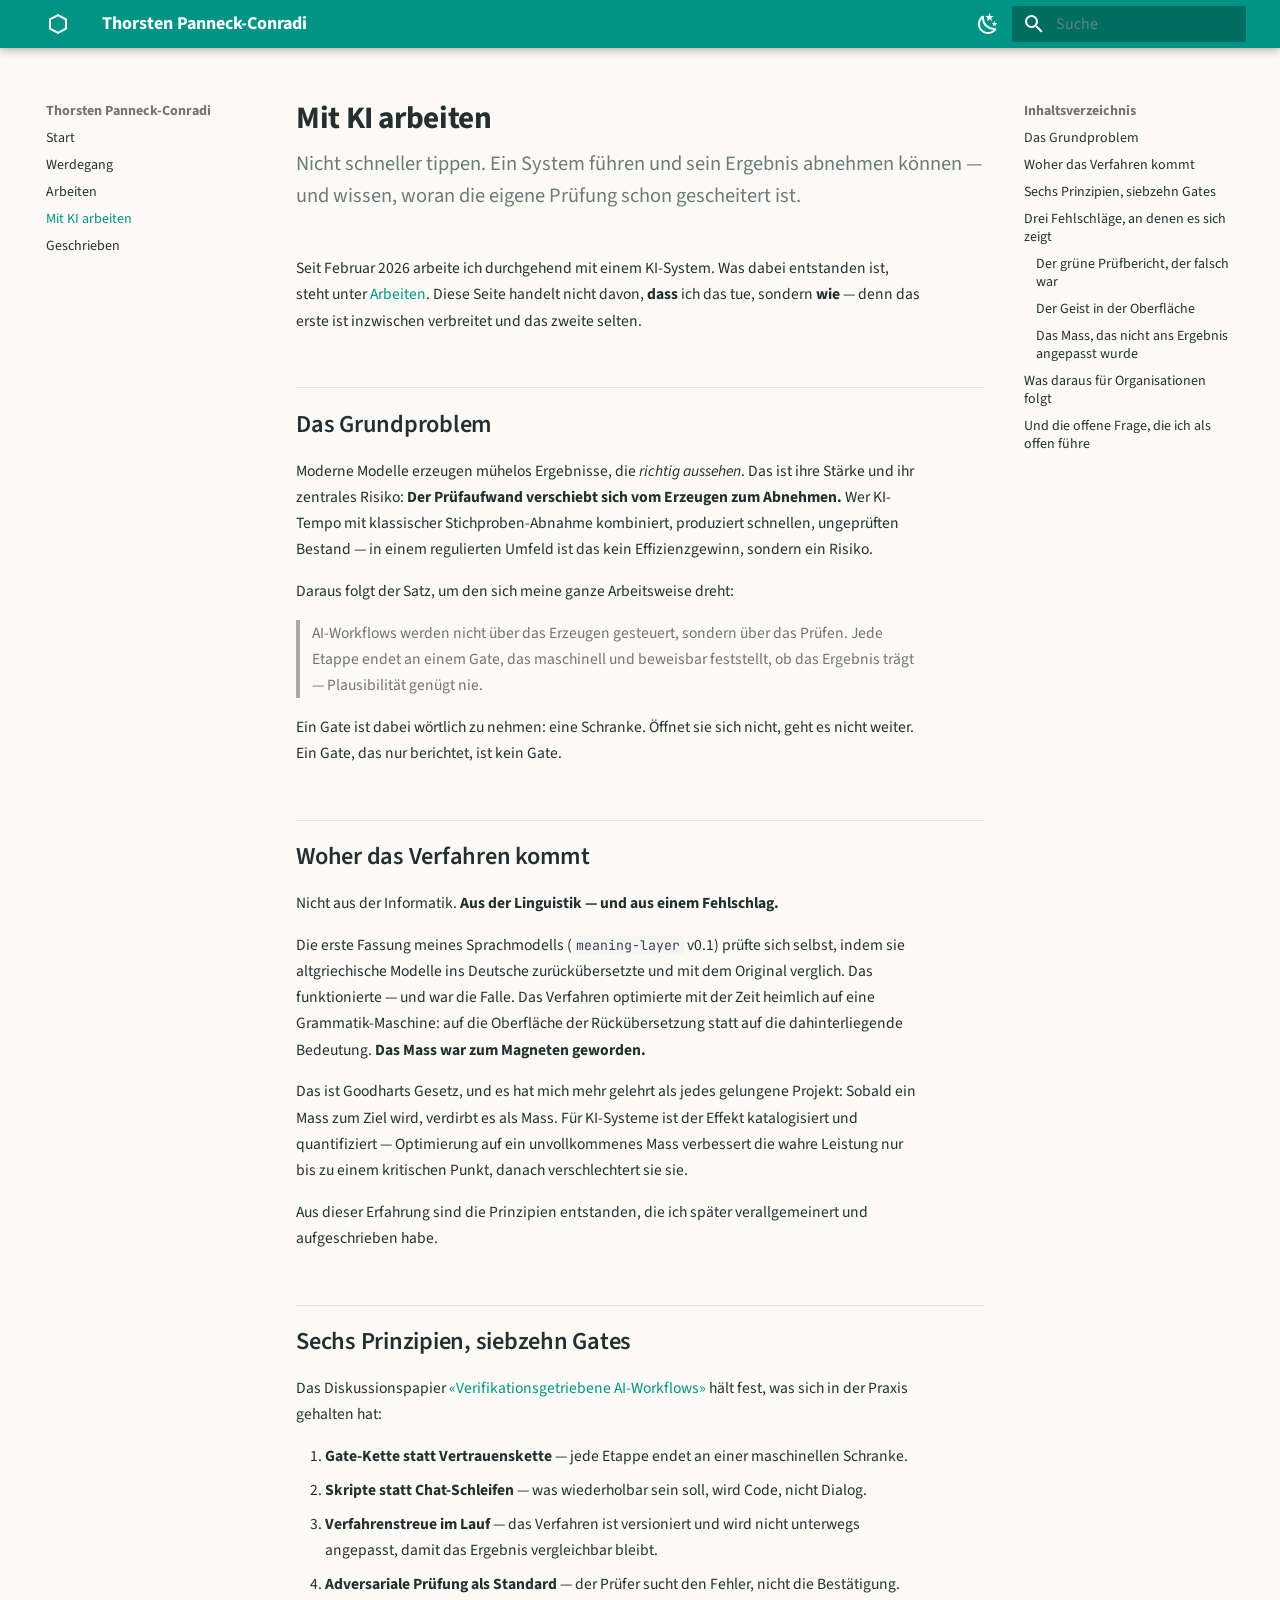
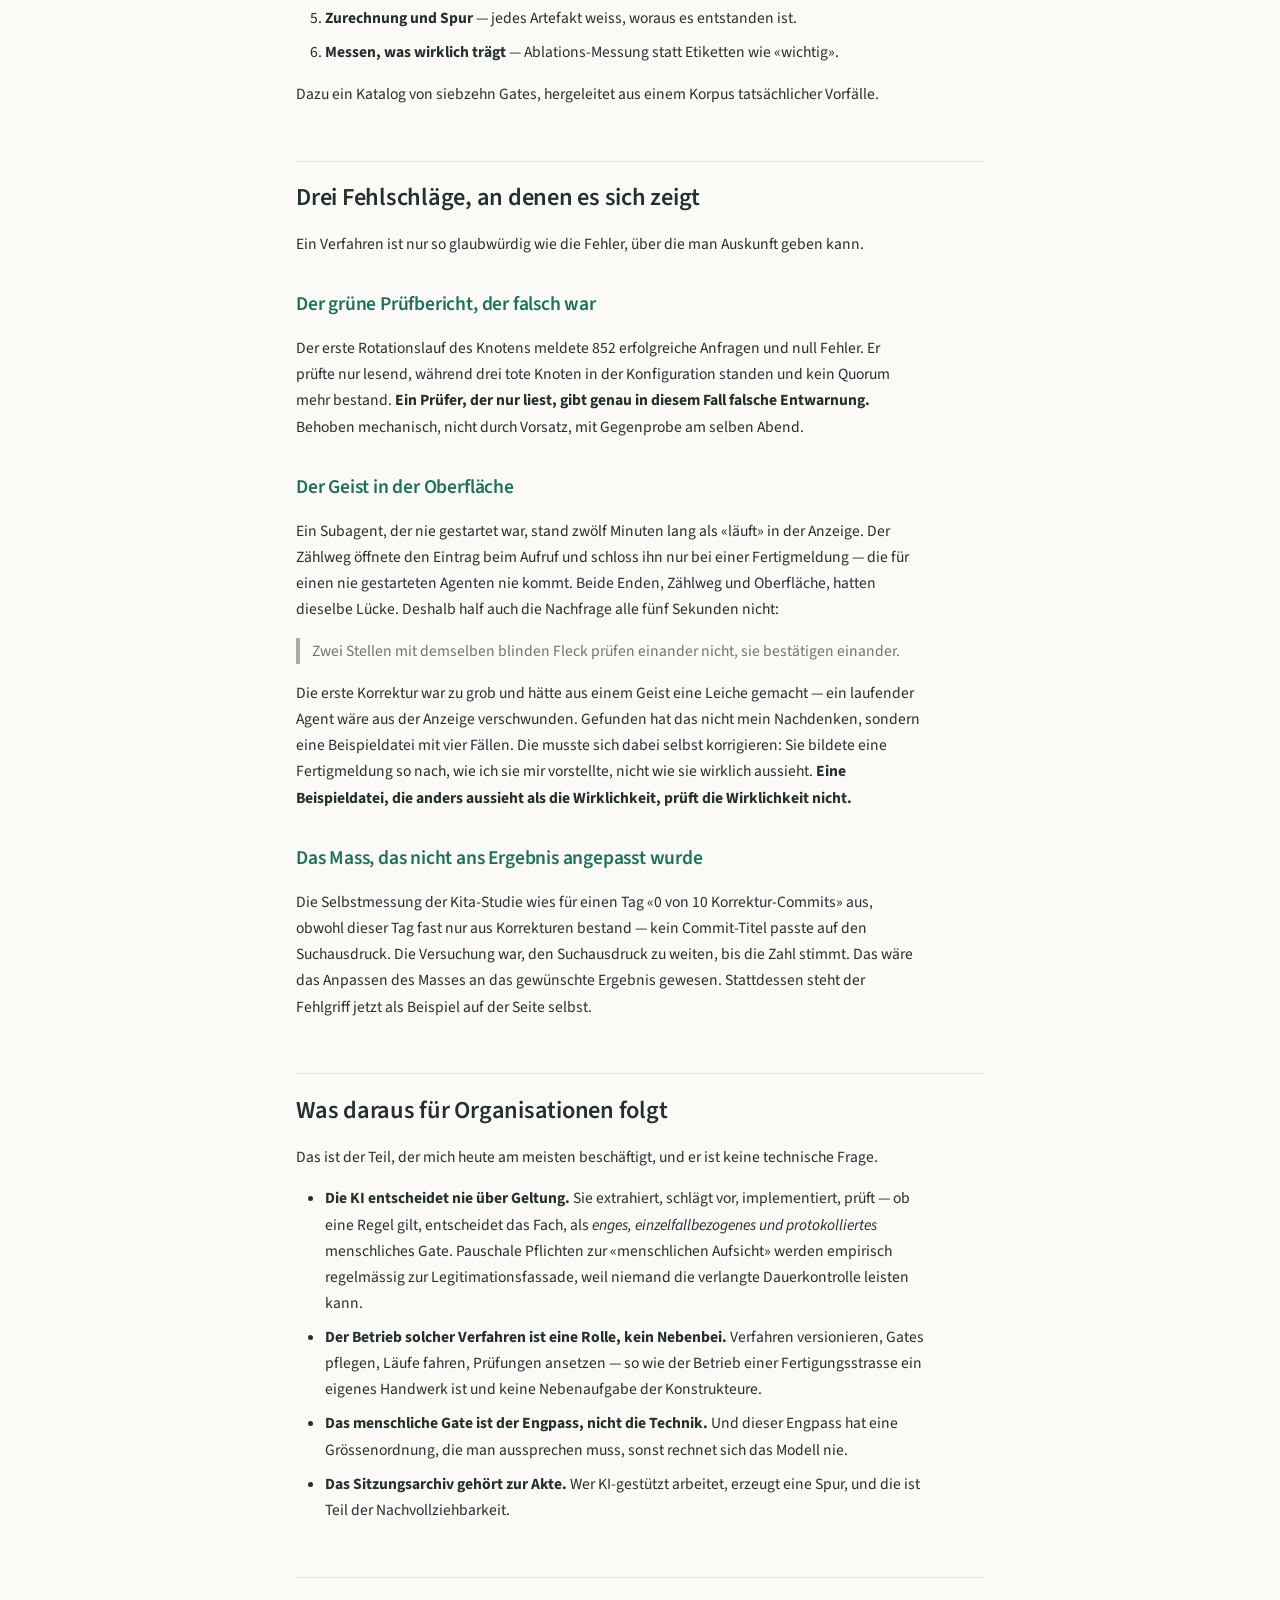
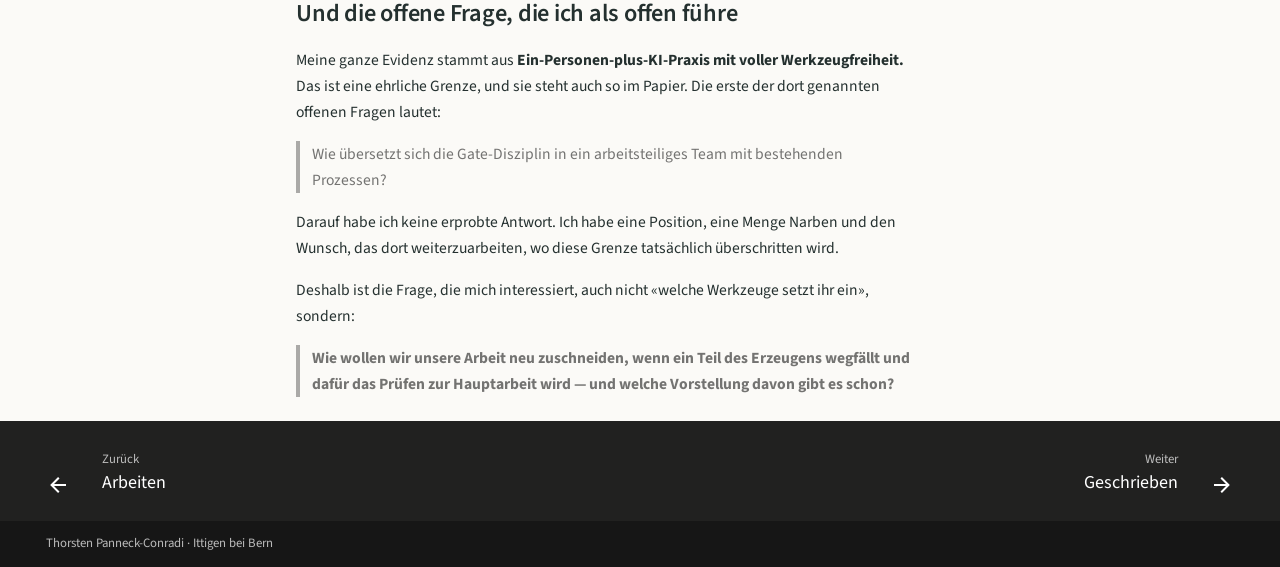
==== mit-ki-arbeiten/index.html @ f6e829f2 "Seite gebaut aus cd7769b, Gate gruen" ====
<!doctype html>
<html lang="de" class="no-js">
  <head>
    
      <meta charset="utf-8">
      <meta name="viewport" content="width=device-width,initial-scale=1">
      
        <meta name="description" content="Plattform, Architektur und Integration in regulierten Umgebungen — und die Frage, wie sich Arbeit zuschneidet, wenn ein Teil des Erzeugens wegfällt.">
      
      
        <meta name="author" content="Thorsten Panneck-Conradi">
      
      
        <link rel="canonical" href="https://tpanneck.github.io/mit-ki-arbeiten/">
      
      
        <link rel="prev" href="../projekte/">
      
      
        <link rel="next" href="../schreiben/">
      
      
        
      
      
      <link rel="icon" href="../assets/images/favicon.png">
      <meta name="generator" content="mkdocs-1.6.1, mkdocs-material-9.7.7">
    
    
      
        <title>Mit KI arbeiten - Thorsten Panneck-Conradi</title>
      
    
    
      <link rel="stylesheet" href="../assets/stylesheets/main.ec1eaa64.min.css">
      
        
        <link rel="stylesheet" href="../assets/stylesheets/palette.ab4e12ef.min.css">
      
      


    
    
      
    
    
      
        
        
        <link rel="preconnect" href="https://fonts.gstatic.com" crossorigin>
        <link rel="stylesheet" href="https://fonts.googleapis.com/css?family=Source+Sans+3:300,300i,400,400i,700,700i%7CJetBrains+Mono:400,400i,700,700i&display=fallback">
        <style>:root{--md-text-font:"Source Sans 3";--md-code-font:"JetBrains Mono"}</style>
      
    
    
      <link rel="stylesheet" href="../stylesheets/eigenes.css">
    
    <script>__md_scope=new URL("..",location),__md_hash=e=>[...e].reduce(((e,_)=>(e<<5)-e+_.charCodeAt(0)),0),__md_get=(e,_=localStorage,t=__md_scope)=>JSON.parse(_.getItem(t.pathname+"."+e)),__md_set=(e,_,t=localStorage,a=__md_scope)=>{try{t.setItem(a.pathname+"."+e,JSON.stringify(_))}catch(e){}}</script>
    
      

    
    
  </head>
  
  
    
    
      
    
    
    
    
    <body dir="ltr" data-md-color-scheme="default" data-md-color-primary="teal" data-md-color-accent="deep-orange">
  
    
    <input class="md-toggle" data-md-toggle="drawer" type="checkbox" id="__drawer" autocomplete="off">
    <input class="md-toggle" data-md-toggle="search" type="checkbox" id="__search" autocomplete="off">
    <label class="md-overlay" for="__drawer"></label>
    <div data-md-component="skip">
      
        
        <a href="#mit-ki-arbeiten" class="md-skip">
          Zum Inhalt
        </a>
      
    </div>
    <div data-md-component="announce">
      
    </div>
    
    
      

  

<header class="md-header md-header--shadow" data-md-component="header">
  <nav class="md-header__inner md-grid" aria-label="Kopfzeile">
    <a href=".." title="Thorsten Panneck-Conradi" class="md-header__button md-logo" aria-label="Thorsten Panneck-Conradi" data-md-component="logo">
      
  
  <svg xmlns="http://www.w3.org/2000/svg" viewBox="0 0 24 24"><path d="M21 16.5c0 .38-.21.71-.53.88l-7.9 4.44c-.16.12-.36.18-.57.18s-.41-.06-.57-.18l-7.9-4.44A.99.99 0 0 1 3 16.5v-9c0-.38.21-.71.53-.88l7.9-4.44c.16-.12.36-.18.57-.18s.41.06.57.18l7.9 4.44c.32.17.53.5.53.88zM12 4.15 5 8.09v7.82l7 3.94 7-3.94V8.09z"/></svg>

    </a>
    <label class="md-header__button md-icon" for="__drawer">
      
      <svg xmlns="http://www.w3.org/2000/svg" viewBox="0 0 24 24"><path d="M3 6h18v2H3zm0 5h18v2H3zm0 5h18v2H3z"/></svg>
    </label>
    <div class="md-header__title" data-md-component="header-title">
      <div class="md-header__ellipsis">
        <div class="md-header__topic">
          <span class="md-ellipsis">
            Thorsten Panneck-Conradi
          </span>
        </div>
        <div class="md-header__topic" data-md-component="header-topic">
          <span class="md-ellipsis">
            
              Mit KI arbeiten
            
          </span>
        </div>
      </div>
    </div>
    
      
        <form class="md-header__option" data-md-component="palette">
  
    
    
    
    <input class="md-option" data-md-color-media="(prefers-color-scheme: light)" data-md-color-scheme="default" data-md-color-primary="teal" data-md-color-accent="deep-orange"  aria-label="Dunkle Fassung"  type="radio" name="__palette" id="__palette_0">
    
      <label class="md-header__button md-icon" title="Dunkle Fassung" for="__palette_1" hidden>
        <svg xmlns="http://www.w3.org/2000/svg" viewBox="0 0 24 24"><path d="m17.75 4.09-2.53 1.94.91 3.06-2.63-1.81-2.63 1.81.91-3.06-2.53-1.94L12.44 4l1.06-3 1.06 3zm3.5 6.91-1.64 1.25.59 1.98-1.7-1.17-1.7 1.17.59-1.98L15.75 11l2.06-.05L18.5 9l.69 1.95zm-2.28 4.95c.83-.08 1.72 1.1 1.19 1.85-.32.45-.66.87-1.08 1.27C15.17 23 8.84 23 4.94 19.07c-3.91-3.9-3.91-10.24 0-14.14.4-.4.82-.76 1.27-1.08.75-.53 1.93.36 1.85 1.19-.27 2.86.69 5.83 2.89 8.02a9.96 9.96 0 0 0 8.02 2.89m-1.64 2.02a12.08 12.08 0 0 1-7.8-3.47c-2.17-2.19-3.33-5-3.49-7.82-2.81 3.14-2.7 7.96.31 10.98 3.02 3.01 7.84 3.12 10.98.31"/></svg>
      </label>
    
  
    
    
    
    <input class="md-option" data-md-color-media="(prefers-color-scheme: dark)" data-md-color-scheme="slate" data-md-color-primary="teal" data-md-color-accent="deep-orange"  aria-label="Helle Fassung"  type="radio" name="__palette" id="__palette_1">
    
      <label class="md-header__button md-icon" title="Helle Fassung" for="__palette_0" hidden>
        <svg xmlns="http://www.w3.org/2000/svg" viewBox="0 0 24 24"><path d="M12 7a5 5 0 0 1 5 5 5 5 0 0 1-5 5 5 5 0 0 1-5-5 5 5 0 0 1 5-5m0 2a3 3 0 0 0-3 3 3 3 0 0 0 3 3 3 3 0 0 0 3-3 3 3 0 0 0-3-3m0-7 2.39 3.42C13.65 5.15 12.84 5 12 5s-1.65.15-2.39.42zM3.34 7l4.16-.35A7.2 7.2 0 0 0 5.94 8.5c-.44.74-.69 1.5-.83 2.29zm.02 10 1.76-3.77a7.131 7.131 0 0 0 2.38 4.14zM20.65 7l-1.77 3.79a7.02 7.02 0 0 0-2.38-4.15zm-.01 10-4.14.36c.59-.51 1.12-1.14 1.54-1.86.42-.73.69-1.5.83-2.29zM12 22l-2.41-3.44c.74.27 1.55.44 2.41.44.82 0 1.63-.17 2.37-.44z"/></svg>
      </label>
    
  
</form>
      
    
    
      <script>var palette=__md_get("__palette");if(palette&&palette.color){if("(prefers-color-scheme)"===palette.color.media){var media=matchMedia("(prefers-color-scheme: light)"),input=document.querySelector(media.matches?"[data-md-color-media='(prefers-color-scheme: light)']":"[data-md-color-media='(prefers-color-scheme: dark)']");palette.color.media=input.getAttribute("data-md-color-media"),palette.color.scheme=input.getAttribute("data-md-color-scheme"),palette.color.primary=input.getAttribute("data-md-color-primary"),palette.color.accent=input.getAttribute("data-md-color-accent")}for(var[key,value]of Object.entries(palette.color))document.body.setAttribute("data-md-color-"+key,value)}</script>
    
    
    
      
      
        <label class="md-header__button md-icon" for="__search">
          
          <svg xmlns="http://www.w3.org/2000/svg" viewBox="0 0 24 24"><path d="M9.5 3A6.5 6.5 0 0 1 16 9.5c0 1.61-.59 3.09-1.56 4.23l.27.27h.79l5 5-1.5 1.5-5-5v-.79l-.27-.27A6.52 6.52 0 0 1 9.5 16 6.5 6.5 0 0 1 3 9.5 6.5 6.5 0 0 1 9.5 3m0 2C7 5 5 7 5 9.5S7 14 9.5 14 14 12 14 9.5 12 5 9.5 5"/></svg>
        </label>
        <div class="md-search" data-md-component="search" role="dialog">
  <label class="md-search__overlay" for="__search"></label>
  <div class="md-search__inner" role="search">
    <form class="md-search__form" name="search">
      <input type="text" class="md-search__input" name="query" aria-label="Suche" placeholder="Suche" autocapitalize="off" autocorrect="off" autocomplete="off" spellcheck="false" data-md-component="search-query" required>
      <label class="md-search__icon md-icon" for="__search">
        
        <svg xmlns="http://www.w3.org/2000/svg" viewBox="0 0 24 24"><path d="M9.5 3A6.5 6.5 0 0 1 16 9.5c0 1.61-.59 3.09-1.56 4.23l.27.27h.79l5 5-1.5 1.5-5-5v-.79l-.27-.27A6.52 6.52 0 0 1 9.5 16 6.5 6.5 0 0 1 3 9.5 6.5 6.5 0 0 1 9.5 3m0 2C7 5 5 7 5 9.5S7 14 9.5 14 14 12 14 9.5 12 5 9.5 5"/></svg>
        
        <svg xmlns="http://www.w3.org/2000/svg" viewBox="0 0 24 24"><path d="M20 11v2H8l5.5 5.5-1.42 1.42L4.16 12l7.92-7.92L13.5 5.5 8 11z"/></svg>
      </label>
      <nav class="md-search__options" aria-label="Suche">
        
        <button type="reset" class="md-search__icon md-icon" title="Zurücksetzen" aria-label="Zurücksetzen" tabindex="-1">
          
          <svg xmlns="http://www.w3.org/2000/svg" viewBox="0 0 24 24"><path d="M19 6.41 17.59 5 12 10.59 6.41 5 5 6.41 10.59 12 5 17.59 6.41 19 12 13.41 17.59 19 19 17.59 13.41 12z"/></svg>
        </button>
      </nav>
      
    </form>
    <div class="md-search__output">
      <div class="md-search__scrollwrap" tabindex="0" data-md-scrollfix>
        <div class="md-search-result" data-md-component="search-result">
          <div class="md-search-result__meta">
            Suche wird initialisiert
          </div>
          <ol class="md-search-result__list" role="presentation"></ol>
        </div>
      </div>
    </div>
  </div>
</div>
      
    
    
  </nav>
  
</header>
    
    <div class="md-container" data-md-component="container">
      
      
        
          
        
      
      <main class="md-main" data-md-component="main">
        <div class="md-main__inner md-grid">
          
            
              
              <div class="md-sidebar md-sidebar--primary" data-md-component="sidebar" data-md-type="navigation" >
                <div class="md-sidebar__scrollwrap">
                  <div class="md-sidebar__inner">
                    



<nav class="md-nav md-nav--primary" aria-label="Navigation" data-md-level="0">
  <label class="md-nav__title" for="__drawer">
    <a href=".." title="Thorsten Panneck-Conradi" class="md-nav__button md-logo" aria-label="Thorsten Panneck-Conradi" data-md-component="logo">
      
  
  <svg xmlns="http://www.w3.org/2000/svg" viewBox="0 0 24 24"><path d="M21 16.5c0 .38-.21.71-.53.88l-7.9 4.44c-.16.12-.36.18-.57.18s-.41-.06-.57-.18l-7.9-4.44A.99.99 0 0 1 3 16.5v-9c0-.38.21-.71.53-.88l7.9-4.44c.16-.12.36-.18.57-.18s.41.06.57.18l7.9 4.44c.32.17.53.5.53.88zM12 4.15 5 8.09v7.82l7 3.94 7-3.94V8.09z"/></svg>

    </a>
    Thorsten Panneck-Conradi
  </label>
  
  <ul class="md-nav__list" data-md-scrollfix>
    
      
      
  
  
  
  
    <li class="md-nav__item">
      <a href=".." class="md-nav__link">
        
  
  
  <span class="md-ellipsis">
    
  
    Start
  

    
  </span>
  
  

      </a>
    </li>
  

    
      
      
  
  
  
  
    <li class="md-nav__item">
      <a href="../werdegang/" class="md-nav__link">
        
  
  
  <span class="md-ellipsis">
    
  
    Werdegang
  

    
  </span>
  
  

      </a>
    </li>
  

    
      
      
  
  
  
  
    <li class="md-nav__item">
      <a href="../projekte/" class="md-nav__link">
        
  
  
  <span class="md-ellipsis">
    
  
    Arbeiten
  

    
  </span>
  
  

      </a>
    </li>
  

    
      
      
  
  
    
  
  
  
    <li class="md-nav__item md-nav__item--active">
      
      <input class="md-nav__toggle md-toggle" type="checkbox" id="__toc">
      
      
        
      
      
        <label class="md-nav__link md-nav__link--active" for="__toc">
          
  
  
  <span class="md-ellipsis">
    
  
    Mit KI arbeiten
  

    
  </span>
  
  

          <span class="md-nav__icon md-icon"></span>
        </label>
      
      <a href="./" class="md-nav__link md-nav__link--active">
        
  
  
  <span class="md-ellipsis">
    
  
    Mit KI arbeiten
  

    
  </span>
  
  

      </a>
      
        

<nav class="md-nav md-nav--secondary" aria-label="Inhaltsverzeichnis">
  
  
  
    
  
  
    <label class="md-nav__title" for="__toc">
      <span class="md-nav__icon md-icon"></span>
      Inhaltsverzeichnis
    </label>
    <ul class="md-nav__list" data-md-component="toc" data-md-scrollfix>
      
        <li class="md-nav__item">
  <a href="#das-grundproblem" class="md-nav__link">
    <span class="md-ellipsis">
      
        Das Grundproblem
      
    </span>
  </a>
  
</li>
      
        <li class="md-nav__item">
  <a href="#woher-das-verfahren-kommt" class="md-nav__link">
    <span class="md-ellipsis">
      
        Woher das Verfahren kommt
      
    </span>
  </a>
  
</li>
      
        <li class="md-nav__item">
  <a href="#sechs-prinzipien-siebzehn-gates" class="md-nav__link">
    <span class="md-ellipsis">
      
        Sechs Prinzipien, siebzehn Gates
      
    </span>
  </a>
  
</li>
      
        <li class="md-nav__item">
  <a href="#drei-fehlschlage-an-denen-es-sich-zeigt" class="md-nav__link">
    <span class="md-ellipsis">
      
        Drei Fehlschläge, an denen es sich zeigt
      
    </span>
  </a>
  
    <nav class="md-nav" aria-label="Drei Fehlschläge, an denen es sich zeigt">
      <ul class="md-nav__list">
        
          <li class="md-nav__item">
  <a href="#der-grune-prufbericht-der-falsch-war" class="md-nav__link">
    <span class="md-ellipsis">
      
        Der grüne Prüfbericht, der falsch war
      
    </span>
  </a>
  
</li>
        
          <li class="md-nav__item">
  <a href="#der-geist-in-der-oberflache" class="md-nav__link">
    <span class="md-ellipsis">
      
        Der Geist in der Oberfläche
      
    </span>
  </a>
  
</li>
        
          <li class="md-nav__item">
  <a href="#das-mass-das-nicht-ans-ergebnis-angepasst-wurde" class="md-nav__link">
    <span class="md-ellipsis">
      
        Das Mass, das nicht ans Ergebnis angepasst wurde
      
    </span>
  </a>
  
</li>
        
      </ul>
    </nav>
  
</li>
      
        <li class="md-nav__item">
  <a href="#was-daraus-fur-organisationen-folgt" class="md-nav__link">
    <span class="md-ellipsis">
      
        Was daraus für Organisationen folgt
      
    </span>
  </a>
  
</li>
      
        <li class="md-nav__item">
  <a href="#und-die-offene-frage-die-ich-als-offen-fuhre" class="md-nav__link">
    <span class="md-ellipsis">
      
        Und die offene Frage, die ich als offen führe
      
    </span>
  </a>
  
</li>
      
    </ul>
  
</nav>
      
    </li>
  

    
      
      
  
  
  
  
    <li class="md-nav__item">
      <a href="../schreiben/" class="md-nav__link">
        
  
  
  <span class="md-ellipsis">
    
  
    Geschrieben
  

    
  </span>
  
  

      </a>
    </li>
  

    
  </ul>
</nav>
                  </div>
                </div>
              </div>
            
            
              
              <div class="md-sidebar md-sidebar--secondary" data-md-component="sidebar" data-md-type="toc" >
                <div class="md-sidebar__scrollwrap">
                  <div class="md-sidebar__inner">
                    

<nav class="md-nav md-nav--secondary" aria-label="Inhaltsverzeichnis">
  
  
  
    
  
  
    <label class="md-nav__title" for="__toc">
      <span class="md-nav__icon md-icon"></span>
      Inhaltsverzeichnis
    </label>
    <ul class="md-nav__list" data-md-component="toc" data-md-scrollfix>
      
        <li class="md-nav__item">
  <a href="#das-grundproblem" class="md-nav__link">
    <span class="md-ellipsis">
      
        Das Grundproblem
      
    </span>
  </a>
  
</li>
      
        <li class="md-nav__item">
  <a href="#woher-das-verfahren-kommt" class="md-nav__link">
    <span class="md-ellipsis">
      
        Woher das Verfahren kommt
      
    </span>
  </a>
  
</li>
      
        <li class="md-nav__item">
  <a href="#sechs-prinzipien-siebzehn-gates" class="md-nav__link">
    <span class="md-ellipsis">
      
        Sechs Prinzipien, siebzehn Gates
      
    </span>
  </a>
  
</li>
      
        <li class="md-nav__item">
  <a href="#drei-fehlschlage-an-denen-es-sich-zeigt" class="md-nav__link">
    <span class="md-ellipsis">
      
        Drei Fehlschläge, an denen es sich zeigt
      
    </span>
  </a>
  
    <nav class="md-nav" aria-label="Drei Fehlschläge, an denen es sich zeigt">
      <ul class="md-nav__list">
        
          <li class="md-nav__item">
  <a href="#der-grune-prufbericht-der-falsch-war" class="md-nav__link">
    <span class="md-ellipsis">
      
        Der grüne Prüfbericht, der falsch war
      
    </span>
  </a>
  
</li>
        
          <li class="md-nav__item">
  <a href="#der-geist-in-der-oberflache" class="md-nav__link">
    <span class="md-ellipsis">
      
        Der Geist in der Oberfläche
      
    </span>
  </a>
  
</li>
        
          <li class="md-nav__item">
  <a href="#das-mass-das-nicht-ans-ergebnis-angepasst-wurde" class="md-nav__link">
    <span class="md-ellipsis">
      
        Das Mass, das nicht ans Ergebnis angepasst wurde
      
    </span>
  </a>
  
</li>
        
      </ul>
    </nav>
  
</li>
      
        <li class="md-nav__item">
  <a href="#was-daraus-fur-organisationen-folgt" class="md-nav__link">
    <span class="md-ellipsis">
      
        Was daraus für Organisationen folgt
      
    </span>
  </a>
  
</li>
      
        <li class="md-nav__item">
  <a href="#und-die-offene-frage-die-ich-als-offen-fuhre" class="md-nav__link">
    <span class="md-ellipsis">
      
        Und die offene Frage, die ich als offen führe
      
    </span>
  </a>
  
</li>
      
    </ul>
  
</nav>
                  </div>
                </div>
              </div>
            
          
          
            <div class="md-content" data-md-component="content">
              
              <article class="md-content__inner md-typeset">
                
                  



<h1 id="mit-ki-arbeiten">Mit KI arbeiten<a class="headerlink" href="#mit-ki-arbeiten" title="Permanent link">&para;</a></h1>
<p class="vorspann">Nicht schneller tippen. Ein System führen und sein Ergebnis abnehmen
können — und wissen, woran die eigene Prüfung schon gescheitert ist.</p>

<p>Seit Februar 2026 arbeite ich durchgehend mit einem KI-System. Was dabei entstanden ist,
steht unter <a href="../projekte/">Arbeiten</a>. Diese Seite handelt nicht davon, <strong>dass</strong> ich das tue,
sondern <strong>wie</strong> — denn das erste ist inzwischen verbreitet und das zweite selten.</p>
<h2 id="das-grundproblem">Das Grundproblem<a class="headerlink" href="#das-grundproblem" title="Permanent link">&para;</a></h2>
<p>Moderne Modelle erzeugen mühelos Ergebnisse, die <em>richtig aussehen</em>. Das ist ihre Stärke
und ihr zentrales Risiko: <strong>Der Prüfaufwand verschiebt sich vom Erzeugen zum Abnehmen.</strong>
Wer KI-Tempo mit klassischer Stichproben-Abnahme kombiniert, produziert schnellen,
ungeprüften Bestand — in einem regulierten Umfeld ist das kein Effizienzgewinn, sondern ein
Risiko.</p>
<p>Daraus folgt der Satz, um den sich meine ganze Arbeitsweise dreht:</p>
<blockquote>
<p>AI-Workflows werden nicht über das Erzeugen gesteuert, sondern über das Prüfen. Jede
Etappe endet an einem Gate, das maschinell und beweisbar feststellt, ob das Ergebnis
trägt — Plausibilität genügt nie.</p>
</blockquote>
<p>Ein Gate ist dabei wörtlich zu nehmen: eine Schranke. Öffnet sie sich nicht, geht es nicht
weiter. Ein Gate, das nur berichtet, ist kein Gate.</p>
<h2 id="woher-das-verfahren-kommt">Woher das Verfahren kommt<a class="headerlink" href="#woher-das-verfahren-kommt" title="Permanent link">&para;</a></h2>
<p>Nicht aus der Informatik. <strong>Aus der Linguistik — und aus einem Fehlschlag.</strong></p>
<p>Die erste Fassung meines Sprachmodells (<code>meaning-layer</code> v0.1) prüfte sich selbst, indem sie
altgriechische Modelle ins Deutsche zurückübersetzte und mit dem Original verglich. Das
funktionierte — und war die Falle. Das Verfahren optimierte mit der Zeit heimlich auf eine
Grammatik-Maschine: auf die Oberfläche der Rückübersetzung statt auf die dahinterliegende
Bedeutung. <strong>Das Mass war zum Magneten geworden.</strong></p>
<p>Das ist Goodharts Gesetz, und es hat mich mehr gelehrt als jedes gelungene Projekt: Sobald
ein Mass zum Ziel wird, verdirbt es als Mass. Für KI-Systeme ist der Effekt katalogisiert
und quantifiziert — Optimierung auf ein unvollkommenes Mass verbessert die wahre Leistung
nur bis zu einem kritischen Punkt, danach verschlechtert sie sie.</p>
<p>Aus dieser Erfahrung sind die Prinzipien entstanden, die ich später verallgemeinert und
aufgeschrieben habe.</p>
<h2 id="sechs-prinzipien-siebzehn-gates">Sechs Prinzipien, siebzehn Gates<a class="headerlink" href="#sechs-prinzipien-siebzehn-gates" title="Permanent link">&para;</a></h2>
<p>Das Diskussionspapier <a href="../schreiben/">«Verifikationsgetriebene AI-Workflows»</a> hält fest, was
sich in der Praxis gehalten hat:</p>
<ol>
<li><strong>Gate-Kette statt Vertrauenskette</strong> — jede Etappe endet an einer maschinellen Schranke.</li>
<li><strong>Skripte statt Chat-Schleifen</strong> — was wiederholbar sein soll, wird Code, nicht Dialog.</li>
<li><strong>Verfahrenstreue im Lauf</strong> — das Verfahren ist versioniert und wird nicht unterwegs
   angepasst, damit das Ergebnis vergleichbar bleibt.</li>
<li><strong>Adversariale Prüfung als Standard</strong> — der Prüfer sucht den Fehler, nicht die
   Bestätigung.</li>
<li><strong>Zurechnung und Spur</strong> — jedes Artefakt weiss, woraus es entstanden ist.</li>
<li><strong>Messen, was wirklich trägt</strong> — Ablations-Messung statt Etiketten wie «wichtig».</li>
</ol>
<p>Dazu ein Katalog von siebzehn Gates, hergeleitet aus einem Korpus tatsächlicher Vorfälle.</p>
<h2 id="drei-fehlschlage-an-denen-es-sich-zeigt">Drei Fehlschläge, an denen es sich zeigt<a class="headerlink" href="#drei-fehlschlage-an-denen-es-sich-zeigt" title="Permanent link">&para;</a></h2>
<p>Ein Verfahren ist nur so glaubwürdig wie die Fehler, über die man Auskunft geben kann.</p>
<h3 id="der-grune-prufbericht-der-falsch-war">Der grüne Prüfbericht, der falsch war<a class="headerlink" href="#der-grune-prufbericht-der-falsch-war" title="Permanent link">&para;</a></h3>
<p>Der erste Rotationslauf des Knotens meldete 852 erfolgreiche Anfragen und null Fehler. Er
prüfte nur lesend, während drei tote Knoten in der Konfiguration standen und kein Quorum
mehr bestand. <strong>Ein Prüfer, der nur liest, gibt genau in diesem Fall falsche Entwarnung.</strong>
Behoben mechanisch, nicht durch Vorsatz, mit Gegenprobe am selben Abend.</p>
<h3 id="der-geist-in-der-oberflache">Der Geist in der Oberfläche<a class="headerlink" href="#der-geist-in-der-oberflache" title="Permanent link">&para;</a></h3>
<p>Ein Subagent, der nie gestartet war, stand zwölf Minuten lang als «läuft» in der Anzeige.
Der Zählweg öffnete den Eintrag beim Aufruf und schloss ihn nur bei einer Fertigmeldung —
die für einen nie gestarteten Agenten nie kommt. Beide Enden, Zählweg und Oberfläche,
hatten dieselbe Lücke. Deshalb half auch die Nachfrage alle fünf Sekunden nicht:</p>
<blockquote>
<p>Zwei Stellen mit demselben blinden Fleck prüfen einander nicht, sie bestätigen einander.</p>
</blockquote>
<p>Die erste Korrektur war zu grob und hätte aus einem Geist eine Leiche gemacht — ein
laufender Agent wäre aus der Anzeige verschwunden. Gefunden hat das nicht mein Nachdenken,
sondern eine Beispieldatei mit vier Fällen. Die musste sich dabei selbst korrigieren: Sie
bildete eine Fertigmeldung so nach, wie ich sie mir vorstellte, nicht wie sie wirklich
aussieht. <strong>Eine Beispieldatei, die anders aussieht als die Wirklichkeit, prüft die
Wirklichkeit nicht.</strong></p>
<h3 id="das-mass-das-nicht-ans-ergebnis-angepasst-wurde">Das Mass, das nicht ans Ergebnis angepasst wurde<a class="headerlink" href="#das-mass-das-nicht-ans-ergebnis-angepasst-wurde" title="Permanent link">&para;</a></h3>
<p>Die Selbstmessung der Kita-Studie wies für einen Tag «0 von 10 Korrektur-Commits» aus,
obwohl dieser Tag fast nur aus Korrekturen bestand — kein Commit-Titel passte auf den
Suchausdruck. Die Versuchung war, den Suchausdruck zu weiten, bis die Zahl stimmt. Das wäre
das Anpassen des Masses an das gewünschte Ergebnis gewesen. Stattdessen steht der Fehlgriff
jetzt als Beispiel auf der Seite selbst.</p>
<h2 id="was-daraus-fur-organisationen-folgt">Was daraus für Organisationen folgt<a class="headerlink" href="#was-daraus-fur-organisationen-folgt" title="Permanent link">&para;</a></h2>
<p>Das ist der Teil, der mich heute am meisten beschäftigt, und er ist keine technische Frage.</p>
<ul>
<li><strong>Die KI entscheidet nie über Geltung.</strong> Sie extrahiert, schlägt vor, implementiert,
  prüft — ob eine Regel gilt, entscheidet das Fach, als <em>enges, einzelfallbezogenes und
  protokolliertes</em> menschliches Gate. Pauschale Pflichten zur «menschlichen Aufsicht»
  werden empirisch regelmässig zur Legitimationsfassade, weil niemand die verlangte
  Dauerkontrolle leisten kann.</li>
<li><strong>Der Betrieb solcher Verfahren ist eine Rolle, kein Nebenbei.</strong> Verfahren versionieren,
  Gates pflegen, Läufe fahren, Prüfungen ansetzen — so wie der Betrieb einer
  Fertigungsstrasse ein eigenes Handwerk ist und keine Nebenaufgabe der Konstrukteure.</li>
<li><strong>Das menschliche Gate ist der Engpass, nicht die Technik.</strong> Und dieser Engpass hat eine
  Grössenordnung, die man aussprechen muss, sonst rechnet sich das Modell nie.</li>
<li><strong>Das Sitzungsarchiv gehört zur Akte.</strong> Wer KI-gestützt arbeitet, erzeugt eine Spur, und
  die ist Teil der Nachvollziehbarkeit.</li>
</ul>
<h2 id="und-die-offene-frage-die-ich-als-offen-fuhre">Und die offene Frage, die ich als offen führe<a class="headerlink" href="#und-die-offene-frage-die-ich-als-offen-fuhre" title="Permanent link">&para;</a></h2>
<p>Meine ganze Evidenz stammt aus <strong>Ein-Personen-plus-KI-Praxis mit voller Werkzeugfreiheit.</strong>
Das ist eine ehrliche Grenze, und sie steht auch so im Papier. Die erste der dort genannten
offenen Fragen lautet:</p>
<blockquote>
<p>Wie übersetzt sich die Gate-Disziplin in ein arbeitsteiliges Team mit bestehenden
Prozessen?</p>
</blockquote>
<p>Darauf habe ich keine erprobte Antwort. Ich habe eine Position, eine Menge Narben und den
Wunsch, das dort weiterzuarbeiten, wo diese Grenze tatsächlich überschritten wird.</p>
<p>Deshalb ist die Frage, die mich interessiert, auch nicht «welche Werkzeuge setzt ihr ein»,
sondern:</p>
<blockquote>
<p><strong>Wie wollen wir unsere Arbeit neu zuschneiden, wenn ein Teil des Erzeugens wegfällt und
dafür das Prüfen zur Hauptarbeit wird — und welche Vorstellung davon gibt es schon?</strong></p>
</blockquote>












                
              </article>
            </div>
          
          
<script>var target=document.getElementById(location.hash.slice(1));target&&target.name&&(target.checked=target.name.startsWith("__tabbed_"))</script>
        </div>
        
          <button type="button" class="md-top md-icon" data-md-component="top" hidden>
  
  <svg xmlns="http://www.w3.org/2000/svg" viewBox="0 0 24 24"><path d="M13 20h-2V8l-5.5 5.5-1.42-1.42L12 4.16l7.92 7.92-1.42 1.42L13 8z"/></svg>
  Zurück zum Seitenanfang
</button>
        
      </main>
      
        <footer class="md-footer">
  
    
      
      <nav class="md-footer__inner md-grid" aria-label="Fußzeile" >
        
          
          <a href="../projekte/" class="md-footer__link md-footer__link--prev" aria-label="Zurück: Arbeiten">
            <div class="md-footer__button md-icon">
              
              <svg xmlns="http://www.w3.org/2000/svg" viewBox="0 0 24 24"><path d="M20 11v2H8l5.5 5.5-1.42 1.42L4.16 12l7.92-7.92L13.5 5.5 8 11z"/></svg>
            </div>
            <div class="md-footer__title">
              <span class="md-footer__direction">
                Zurück
              </span>
              <div class="md-ellipsis">
                Arbeiten
              </div>
            </div>
          </a>
        
        
          
          <a href="../schreiben/" class="md-footer__link md-footer__link--next" aria-label="Weiter: Geschrieben">
            <div class="md-footer__title">
              <span class="md-footer__direction">
                Weiter
              </span>
              <div class="md-ellipsis">
                Geschrieben
              </div>
            </div>
            <div class="md-footer__button md-icon">
              
              <svg xmlns="http://www.w3.org/2000/svg" viewBox="0 0 24 24"><path d="M4 11v2h12l-5.5 5.5 1.42 1.42L19.84 12l-7.92-7.92L10.5 5.5 16 11z"/></svg>
            </div>
          </a>
        
      </nav>
    
  
  <div class="md-footer-meta md-typeset">
    <div class="md-footer-meta__inner md-grid">
      <div class="md-copyright">
  
    <div class="md-copyright__highlight">
      Thorsten Panneck-Conradi · Ittigen bei Bern
    </div>
  
  
</div>
      
    </div>
  </div>
</footer>
      
    </div>
    <div class="md-dialog" data-md-component="dialog">
      <div class="md-dialog__inner md-typeset"></div>
    </div>
    
    
    
      
      
      <script id="__config" type="application/json">{"annotate": null, "base": "..", "features": ["navigation.instant", "navigation.tracking", "navigation.top", "navigation.footer", "content.code.copy", "toc.follow"], "search": "../assets/javascripts/workers/search.2c215733.min.js", "tags": null, "translations": {"clipboard.copied": "In Zwischenablage kopiert", "clipboard.copy": "In Zwischenablage kopieren", "search.result.more.one": "1 weiteres Suchergebnis auf dieser Seite", "search.result.more.other": "# weitere Suchergebnisse auf dieser Seite", "search.result.none": "Keine Suchergebnisse", "search.result.one": "1 Suchergebnis", "search.result.other": "# Suchergebnisse", "search.result.placeholder": "Suchbegriff eingeben", "search.result.term.missing": "Es fehlt", "select.version": "Version ausw\u00e4hlen"}, "version": null}</script>
    
    
      <script src="../assets/javascripts/bundle.d7400e89.min.js"></script>
      
    
  </body>
</html>
---- assets/stylesheets/main.ec1eaa64.min.css ----
@charset "UTF-8";html{-webkit-text-size-adjust:none;-moz-text-size-adjust:none;text-size-adjust:none;box-sizing:border-box}*,:after,:before{box-sizing:inherit}@media (prefers-reduced-motion){*,:after,:before{transition:none!important}}body{margin:0}a,button,input,label{-webkit-tap-highlight-color:transparent}a{color:inherit;text-decoration:none}hr{border:0;box-sizing:initial;display:block;height:.05rem;overflow:visible;padding:0}small{font-size:80%}sub,sup{line-height:1em}img{border-style:none}table{border-collapse:initial;border-spacing:0}td,th{font-weight:400;vertical-align:top}button{background:#0000;border:0;font-family:inherit;font-size:inherit;margin:0;padding:0}input{border:0;outline:none}:root{--md-primary-fg-color:#4051b5;--md-primary-fg-color--light:#5d6cc0;--md-primary-fg-color--dark:#303fa1;--md-primary-bg-color:#fff;--md-primary-bg-color--light:#ffffffb3;--md-accent-fg-color:#526cfe;--md-accent-fg-color--transparent:#526cfe1a;--md-accent-bg-color:#fff;--md-accent-bg-color--light:#ffffffb3}[data-md-color-scheme=default]{color-scheme:light}[data-md-color-scheme=default] img[src$="#gh-dark-mode-only"],[data-md-color-scheme=default] img[src$="#only-dark"]{display:none}:root,[data-md-color-scheme=default]{--md-hue:225deg;--md-default-fg-color:#000000de;--md-default-fg-color--light:#0000008a;--md-default-fg-color--lighter:#00000052;--md-default-fg-color--lightest:#00000012;--md-default-bg-color:#fff;--md-default-bg-color--light:#ffffffb3;--md-default-bg-color--lighter:#ffffff4d;--md-default-bg-color--lightest:#ffffff1f;--md-code-fg-color:#36464e;--md-code-bg-color:#f5f5f5;--md-code-bg-color--light:#f5f5f5b3;--md-code-bg-color--lighter:#f5f5f54d;--md-code-hl-color:#4287ff;--md-code-hl-color--light:#4287ff1a;--md-code-hl-number-color:#d52a2a;--md-code-hl-special-color:#db1457;--md-code-hl-function-color:#a846b9;--md-code-hl-constant-color:#6e59d9;--md-code-hl-keyword-color:#3f6ec6;--md-code-hl-string-color:#1c7d4d;--md-code-hl-name-color:var(--md-code-fg-color);--md-code-hl-operator-color:var(--md-default-fg-color--light);--md-code-hl-punctuation-color:var(--md-default-fg-color--light);--md-code-hl-comment-color:var(--md-default-fg-color--light);--md-code-hl-generic-color:var(--md-default-fg-color--light);--md-code-hl-variable-color:var(--md-default-fg-color--light);--md-typeset-color:var(--md-default-fg-color);--md-typeset-a-color:var(--md-primary-fg-color);--md-typeset-del-color:#f5503d26;--md-typeset-ins-color:#0bd57026;--md-typeset-kbd-color:#fafafa;--md-typeset-kbd-accent-color:#fff;--md-typeset-kbd-border-color:#b8b8b8;--md-typeset-mark-color:#ffff0080;--md-typeset-table-color:#0000001f;--md-typeset-table-color--light:rgba(0,0,0,.035);--md-admonition-fg-color:var(--md-default-fg-color);--md-admonition-bg-color:var(--md-default-bg-color);--md-warning-fg-color:#000000de;--md-warning-bg-color:#ff9;--md-footer-fg-color:#fff;--md-footer-fg-color--light:#ffffffb3;--md-footer-fg-color--lighter:#ffffff73;--md-footer-bg-color:#000000de;--md-footer-bg-color--dark:#00000052;--md-shadow-z1:0 0.2rem 0.5rem #0000000d,0 0 0.05rem #0000001a;--md-shadow-z2:0 0.2rem 0.5rem #0000001a,0 0 0.05rem #00000040;--md-shadow-z3:0 0.2rem 0.5rem #0003,0 0 0.05rem #00000059}.md-icon svg{fill:currentcolor;display:block;height:1.2rem;width:1.2rem}body{-webkit-font-smoothing:antialiased;-moz-osx-font-smoothing:grayscale;--md-text-font-family:var(--md-text-font,_),-apple-system,BlinkMacSystemFont,Helvetica,Arial,sans-serif;--md-code-font-family:var(--md-code-font,_),SFMono-Regular,Consolas,Menlo,monospace}aside,body,input{font-feature-settings:"kern","liga";color:var(--md-typeset-color);font-family:var(--md-text-font-family)}code,kbd,pre{font-feature-settings:"kern";font-family:var(--md-code-font-family)}:root{--md-typeset-table-sort-icon:url('data:image/svg+xml;charset=utf-8,<svg xmlns="http://www.w3.org/2000/svg" viewBox="0 0 24 24"><path d="m18 21-4-4h3V7h-3l4-4 4 4h-3v10h3M2 19v-2h10v2M2 13v-2h7v2M2 7V5h4v2z"/></svg>');--md-typeset-table-sort-icon--asc:url('data:image/svg+xml;charset=utf-8,<svg xmlns="http://www.w3.org/2000/svg" viewBox="0 0 24 24"><path d="M19 17h3l-4 4-4-4h3V3h2M2 17h10v2H2M6 5v2H2V5m0 6h7v2H2z"/></svg>');--md-typeset-table-sort-icon--desc:url('data:image/svg+xml;charset=utf-8,<svg xmlns="http://www.w3.org/2000/svg" viewBox="0 0 24 24"><path d="M19 7h3l-4-4-4 4h3v14h2M2 17h10v2H2M6 5v2H2V5m0 6h7v2H2z"/></svg>')}.md-typeset{-webkit-print-color-adjust:exact;color-adjust:exact;font-size:.8rem;line-height:1.6;overflow-wrap:break-word}@media print{.md-typeset{font-size:.68rem}}.md-typeset blockquote,.md-typeset dl,.md-typeset figure,.md-typeset ol,.md-typeset pre,.md-typeset ul{margin-bottom:1em;margin-top:1em}.md-typeset h1{color:var(--md-default-fg-color--light);font-size:2em;line-height:1.3;margin:0 0 1.25em}.md-typeset h1,.md-typeset h2{font-weight:300;letter-spacing:-.01em}.md-typeset h2{font-size:1.5625em;line-height:1.4;margin:1.6em 0 .64em}.md-typeset h3{font-size:1.25em;font-weight:400;letter-spacing:-.01em;line-height:1.5;margin:1.6em 0 .8em}.md-typeset h2+h3{margin-top:.8em}.md-typeset h4{font-weight:700;letter-spacing:-.01em;margin:1em 0}.md-typeset h5,.md-typeset h6{color:var(--md-default-fg-color--light);font-size:.8em;font-weight:700;letter-spacing:-.01em;margin:1.25em 0}.md-typeset h5{text-transform:uppercase}.md-typeset h5 code{text-transform:none}.md-typeset hr{border-bottom:.05rem solid var(--md-default-fg-color--lightest);display:flow-root;margin:1.5em 0}.md-typeset a{color:var(--md-typeset-a-color);word-break:break-word}.md-typeset a,.md-typeset a:before{transition:color 125ms}.md-typeset a:focus,.md-typeset a:hover{color:var(--md-accent-fg-color)}.md-typeset a:focus code,.md-typeset a:hover code{background-color:var(--md-accent-fg-color--transparent);color:var(--md-accent-fg-color)}.md-typeset a code{color:var(--md-typeset-a-color)}.md-typeset a.focus-visible{outline-color:var(--md-accent-fg-color);outline-offset:.2rem}.md-typeset code,.md-typeset kbd,.md-typeset pre{color:var(--md-code-fg-color);direction:ltr;font-variant-ligatures:none;transition:background-color 125ms}@media print{.md-typeset code,.md-typeset kbd,.md-typeset pre{white-space:pre-wrap}}.md-typeset code{background-color:var(--md-code-bg-color);border-radius:.1rem;-webkit-box-decoration-break:clone;box-decoration-break:clone;font-size:.85em;padding:0 .2941176471em;transition:color 125ms,background-color 125ms;word-break:break-word}.md-typeset code:not(.focus-visible){-webkit-tap-highlight-color:transparent;outline:none}.md-typeset pre{display:flow-root;line-height:1.4;position:relative}.md-typeset pre>code{-webkit-box-decoration-break:slice;box-decoration-break:slice;box-shadow:none;display:block;margin:0;outline-color:var(--md-accent-fg-color);overflow:auto;padding:.7720588235em 1.1764705882em;scrollbar-color:var(--md-default-fg-color--lighter) #0000;scrollbar-width:thin;touch-action:auto;word-break:normal}.md-typeset pre>code:hover{scrollbar-color:var(--md-accent-fg-color) #0000}.md-typeset pre>code::-webkit-scrollbar{height:.2rem;width:.2rem}.md-typeset pre>code::-webkit-scrollbar-thumb{background-color:var(--md-default-fg-color--lighter)}.md-typeset pre>code::-webkit-scrollbar-thumb:hover{background-color:var(--md-accent-fg-color)}.md-typeset kbd{background-color:var(--md-typeset-kbd-color);border-radius:.1rem;box-shadow:0 .1rem 0 .05rem var(--md-typeset-kbd-border-color),0 .1rem 0 var(--md-typeset-kbd-border-color),0 -.1rem .2rem var(--md-typeset-kbd-accent-color) inset;color:var(--md-default-fg-color);display:inline-block;font-size:.75em;padding:0 .6666666667em;vertical-align:text-top;word-break:break-word}.md-typeset mark{background-color:var(--md-typeset-mark-color);-webkit-box-decoration-break:clone;box-decoration-break:clone;color:inherit;word-break:break-word}.md-typeset abbr{cursor:help;text-decoration:none}.md-typeset [data-preview],.md-typeset abbr{border-bottom:.05rem dotted var(--md-default-fg-color--light)}.md-typeset small{opacity:.75}[dir=ltr] .md-typeset sub,[dir=ltr] .md-typeset sup{margin-left:.078125em}[dir=rtl] .md-typeset sub,[dir=rtl] .md-typeset sup{margin-right:.078125em}[dir=ltr] .md-typeset blockquote{padding-left:.6rem}[dir=rtl] .md-typeset blockquote{padding-right:.6rem}[dir=ltr] .md-typeset blockquote{border-left:.2rem solid var(--md-default-fg-color--lighter)}[dir=rtl] .md-typeset blockquote{border-right:.2rem solid var(--md-default-fg-color--lighter)}.md-typeset blockquote{color:var(--md-default-fg-color--light);margin-left:0;margin-right:0}.md-typeset ul{list-style-type:disc}.md-typeset ul[type]{list-style-type:revert-layer}[dir=ltr] .md-typeset ol,[dir=ltr] .md-typeset ul{margin-left:.625em}[dir=rtl] .md-typeset ol,[dir=rtl] .md-typeset ul{margin-right:.625em}.md-typeset ol,.md-typeset ul{padding:0}.md-typeset ol:not([hidden]),.md-typeset ul:not([hidden]){display:flow-root}.md-typeset ol ol,.md-typeset ul ol{list-style-type:lower-alpha}.md-typeset ol ol ol,.md-typeset ul ol ol{list-style-type:lower-roman}.md-typeset ol ol ol ol,.md-typeset ul ol ol ol{list-style-type:upper-alpha}.md-typeset ol ol ol ol ol,.md-typeset ul ol ol ol ol{list-style-type:upper-roman}.md-typeset ol[type],.md-typeset ul[type]{list-style-type:revert-layer}[dir=ltr] .md-typeset ol li,[dir=ltr] .md-typeset ul li{margin-left:1.25em}[dir=rtl] .md-typeset ol li,[dir=rtl] .md-typeset ul li{margin-right:1.25em}.md-typeset ol li,.md-typeset ul li{margin-bottom:.5em}.md-typeset ol li blockquote,.md-typeset ol li p,.md-typeset ul li blockquote,.md-typeset ul li p{margin:.5em 0}.md-typeset ol li:last-child,.md-typeset ul li:last-child{margin-bottom:0}[dir=ltr] .md-typeset ol li ol,[dir=ltr] .md-typeset ol li ul,[dir=ltr] .md-typeset ul li ol,[dir=ltr] .md-typeset ul li ul{margin-left:.625em}[dir=rtl] .md-typeset ol li ol,[dir=rtl] .md-typeset ol li ul,[dir=rtl] .md-typeset ul li ol,[dir=rtl] .md-typeset ul li ul{margin-right:.625em}.md-typeset ol li ol,.md-typeset ol li ul,.md-typeset ul li ol,.md-typeset ul li ul{margin-bottom:.5em;margin-top:.5em}[dir=ltr] .md-typeset dd{margin-left:1.875em}[dir=rtl] .md-typeset dd{margin-right:1.875em}.md-typeset dd{margin-bottom:1.5em;margin-top:1em}.md-typeset img,.md-typeset svg,.md-typeset video{height:auto;max-width:100%}.md-typeset img[align=left]{margin:1em 1em 1em 0}.md-typeset img[align=right]{margin:1em 0 1em 1em}.md-typeset img[align]:only-child{margin-top:0}.md-typeset figure{display:flow-root;margin:1em auto;max-width:100%;text-align:center;width:fit-content}.md-typeset figure img{display:block;margin:0 auto}.md-typeset figcaption{font-style:italic;margin:1em auto;max-width:24rem}.md-typeset iframe{max-width:100%}.md-typeset table:not([class]){background-color:var(--md-default-bg-color);border:.05rem solid var(--md-typeset-table-color);border-radius:.1rem;display:inline-block;font-size:.64rem;max-width:100%;overflow:auto;touch-action:auto}@media print{.md-typeset table:not([class]){display:table}}.md-typeset table:not([class])+*{margin-top:1.5em}.md-typeset table:not([class]) td>:first-child,.md-typeset table:not([class]) th>:first-child{margin-top:0}.md-typeset table:not([class]) td>:last-child,.md-typeset table:not([class]) th>:last-child{margin-bottom:0}.md-typeset table:not([class]) td:not([align]),.md-typeset table:not([class]) th:not([align]){text-align:left}[dir=rtl] .md-typeset table:not([class]) td:not([align]),[dir=rtl] .md-typeset table:not([class]) th:not([align]){text-align:right}.md-typeset table:not([class]) th{font-weight:700;min-width:5rem;padding:.9375em 1.25em;vertical-align:top}.md-typeset table:not([class]) td{border-top:.05rem solid var(--md-typeset-table-color);padding:.9375em 1.25em;vertical-align:top}.md-typeset table:not([class]) tbody tr{transition:background-color 125ms}.md-typeset table:not([class]) tbody tr:hover{background-color:var(--md-typeset-table-color--light);box-shadow:0 .05rem 0 var(--md-default-bg-color) inset}.md-typeset table:not([class]) a{word-break:normal}.md-typeset table th[role=columnheader]{cursor:pointer}[dir=ltr] .md-typeset table th[role=columnheader]:after{margin-left:.5em}[dir=rtl] .md-typeset table th[role=columnheader]:after{margin-right:.5em}.md-typeset table th[role=columnheader]:after{content:"";display:inline-block;height:1.2em;-webkit-mask-image:var(--md-typeset-table-sort-icon);mask-image:var(--md-typeset-table-sort-icon);-webkit-mask-repeat:no-repeat;mask-repeat:no-repeat;-webkit-mask-size:contain;mask-size:contain;transition:background-color 125ms;vertical-align:text-bottom;width:1.2em}.md-typeset table th[role=columnheader]:hover:after{background-color:var(--md-default-fg-color--lighter)}.md-typeset table th[role=columnheader][aria-sort=ascending]:after{background-color:var(--md-default-fg-color--light);-webkit-mask-image:var(--md-typeset-table-sort-icon--asc);mask-image:var(--md-typeset-table-sort-icon--asc)}.md-typeset table th[role=columnheader][aria-sort=descending]:after{background-color:var(--md-default-fg-color--light);-webkit-mask-image:var(--md-typeset-table-sort-icon--desc);mask-image:var(--md-typeset-table-sort-icon--desc)}.md-typeset__scrollwrap{margin:1em -.8rem;overflow-x:auto;touch-action:auto}.md-typeset__table{display:inline-block;margin-bottom:.5em;padding:0 .8rem}@media print{.md-typeset__table{display:block}}html .md-typeset__table table{display:table;margin:0;overflow:hidden;width:100%}@media screen and (max-width:44.984375em){.md-content__inner>pre{margin:1em -.8rem}.md-content__inner>pre code{border-radius:0}}.md-typeset .md-author{border-radius:100%;display:block;flex-shrink:0;height:1.6rem;overflow:hidden;position:relative;transition:color 125ms,transform 125ms;width:1.6rem}.md-typeset .md-author img{display:block}.md-typeset .md-author--more{background:var(--md-default-fg-color--lightest);color:var(--md-default-fg-color--lighter);font-size:.6rem;font-weight:700;line-height:1.6rem;text-align:center}.md-typeset .md-author--long{height:2.4rem;width:2.4rem}.md-typeset a.md-author{transform:scale(1)}.md-typeset a.md-author img{border-radius:100%;filter:grayscale(100%) opacity(75%);transition:filter 125ms}.md-typeset a.md-author:focus,.md-typeset a.md-author:hover{transform:scale(1.1);z-index:1}.md-typeset a.md-author:focus img,.md-typeset a.md-author:hover img{filter:grayscale(0)}.md-banner{background-color:var(--md-footer-bg-color);color:var(--md-footer-fg-color);overflow:auto}@media print{.md-banner{display:none}}.md-banner--warning{background-color:var(--md-warning-bg-color);color:var(--md-warning-fg-color)}.md-banner__inner{font-size:.7rem;margin:.6rem auto;padding:0 .8rem}[dir=ltr] .md-banner__button{float:right}[dir=rtl] .md-banner__button{float:left}.md-banner__button{color:inherit;cursor:pointer;transition:opacity .25s}.no-js .md-banner__button{display:none}.md-banner__button:hover{opacity:.7}html{font-size:125%;height:100%;overflow-x:hidden}@media screen and (min-width:100em){html{font-size:137.5%}}@media screen and (min-width:125em){html{font-size:150%}}body{background-color:var(--md-default-bg-color);display:flex;flex-direction:column;font-size:.5rem;min-height:100%;position:relative;width:100%}@media print{body{display:block}}@media screen and (max-width:59.984375em){body[data-md-scrolllock]{position:fixed}}.md-grid{margin-left:auto;margin-right:auto;max-width:61rem}.md-container{display:flex;flex-direction:column;flex-grow:1}@media print{.md-container{display:block}}.md-main{flex-grow:1}.md-main__inner{display:flex;height:100%;margin-top:1.5rem}.md-ellipsis{overflow:hidden;text-overflow:ellipsis}.md-toggle{display:none}.md-option{height:0;opacity:0;position:absolute;width:0}.md-option:checked+label:not([hidden]){display:block}.md-option.focus-visible+label{outline-color:var(--md-accent-fg-color);outline-style:auto}.md-skip{background-color:var(--md-default-fg-color);border-radius:.1rem;color:var(--md-default-bg-color);font-size:.64rem;margin:.5rem;opacity:0;outline-color:var(--md-accent-fg-color);padding:.3rem .5rem;position:fixed;transform:translateY(.4rem);z-index:-1}.md-skip:focus{opacity:1;transform:translateY(0);transition:transform .25s cubic-bezier(.4,0,.2,1),opacity 175ms 75ms;z-index:10}@page{margin:25mm}:root{--md-clipboard-icon:url('data:image/svg+xml;charset=utf-8,<svg xmlns="http://www.w3.org/2000/svg" viewBox="0 0 24 24"><path d="M19 21H8V7h11m0-2H8a2 2 0 0 0-2 2v14a2 2 0 0 0 2 2h11a2 2 0 0 0 2-2V7a2 2 0 0 0-2-2m-3-4H4a2 2 0 0 0-2 2v14h2V3h12z"/></svg>')}.md-clipboard{border-radius:.1rem;color:var(--md-default-fg-color--lightest);cursor:pointer;height:1.5em;outline-color:var(--md-accent-fg-color);outline-offset:.1rem;transition:color .25s;width:1.5em;z-index:1}@media print{.md-clipboard{display:none}}.md-clipboard:not(.focus-visible){-webkit-tap-highlight-color:transparent;outline:none}:hover>.md-clipboard{color:var(--md-default-fg-color--light)}.md-clipboard:focus,.md-clipboard:hover{color:var(--md-accent-fg-color)}.md-clipboard:after{background-color:currentcolor;content:"";display:block;height:1.125em;margin:0 auto;-webkit-mask-image:var(--md-clipboard-icon);mask-image:var(--md-clipboard-icon);-webkit-mask-position:center;mask-position:center;-webkit-mask-repeat:no-repeat;mask-repeat:no-repeat;-webkit-mask-size:contain;mask-size:contain;width:1.125em}.md-clipboard--inline{cursor:pointer}.md-clipboard--inline code{transition:color .25s,background-color .25s}.md-clipboard--inline:focus code,.md-clipboard--inline:hover code{background-color:var(--md-accent-fg-color--transparent);color:var(--md-accent-fg-color)}:root{--md-code-select-icon:url('data:image/svg+xml;charset=utf-8,<svg xmlns="http://www.w3.org/2000/svg" viewBox="0 0 24 24"><path d="M19 19h-4v2h4c1.1 0 2-.9 2-2v-4h-2m0-12h-4v2h4v4h2V5c0-1.1-.9-2-2-2M5 5h4V3H5c-1.1 0-2 .9-2 2v4h2m0 6H3v4c0 1.1.9 2 2 2h4v-2H5zm2-4h2v2H7zm4 0h2v2h-2zm4 0h2v2h-2zM7 7h2v2H7zm4 0h2v2h-2zm4 0h2v2h-2zm-8 8h2v2H7zm4 0h2v2h-2zm4 0h2v2h-2z"/></svg>');--md-code-copy-icon:url('data:image/svg+xml;charset=utf-8,<svg xmlns="http://www.w3.org/2000/svg" viewBox="0 0 24 24"><path d="M19 21H8V7h11m0-2H8a2 2 0 0 0-2 2v14a2 2 0 0 0 2 2h11a2 2 0 0 0 2-2V7a2 2 0 0 0-2-2m-3-4H4a2 2 0 0 0-2 2v14h2V3h12z"/></svg>')}.md-typeset .md-code__content{display:grid}.md-code__nav{background-color:var(--md-code-bg-color--lighter);border-radius:.1rem;display:flex;gap:.2rem;padding:.2rem;position:absolute;right:.25em;top:.25em;transition:background-color .25s;z-index:1}:hover>.md-code__nav{background-color:var(--md-code-bg-color--light)}.md-code__button{color:var(--md-default-fg-color--lightest);cursor:pointer;display:block;height:1.5em;outline-color:var(--md-accent-fg-color);outline-offset:.1rem;transition:color .25s;width:1.5em}:hover>*>.md-code__button{color:var(--md-default-fg-color--light)}.md-code__button.focus-visible,.md-code__button:hover{color:var(--md-accent-fg-color)}.md-code__button--active{color:var(--md-default-fg-color)!important}.md-code__button:after{background-color:currentcolor;content:"";display:block;height:1.125em;margin:0 auto;-webkit-mask-position:center;mask-position:center;-webkit-mask-repeat:no-repeat;mask-repeat:no-repeat;-webkit-mask-size:contain;mask-size:contain;width:1.125em}.md-code__button[data-md-type=select]:after{-webkit-mask-image:var(--md-code-select-icon);mask-image:var(--md-code-select-icon)}.md-code__button[data-md-type=copy]:after{-webkit-mask-image:var(--md-code-copy-icon);mask-image:var(--md-code-copy-icon)}@keyframes consent{0%{opacity:0;transform:translateY(100%)}to{opacity:1;transform:translateY(0)}}@keyframes overlay{0%{opacity:0}to{opacity:1}}.md-consent__overlay{animation:overlay .25s both;-webkit-backdrop-filter:blur(.1rem);backdrop-filter:blur(.1rem);background-color:#0000008a;height:100%;opacity:1;position:fixed;top:0;width:100%;z-index:5}.md-consent__inner{animation:consent .5s cubic-bezier(.1,.7,.1,1) both;background-color:var(--md-default-bg-color);border:0;border-radius:.1rem;bottom:0;box-shadow:0 0 .2rem #0000001a,0 .2rem .4rem #0003;max-height:100%;overflow:auto;padding:0;position:fixed;width:100%;z-index:5}.md-consent__form{padding:.8rem}.md-consent__settings{display:none;margin:1em 0}input:checked+.md-consent__settings{display:block}.md-consent__controls{margin-bottom:.8rem}.md-typeset .md-consent__controls .md-button{display:inline}@media screen and (max-width:44.984375em){.md-typeset .md-consent__controls .md-button{display:block;margin-top:.4rem;text-align:center;width:100%}}.md-consent label{cursor:pointer}.md-content{flex-grow:1;min-width:0}.md-content__inner{margin:0 .8rem 1.2rem;padding-top:.6rem}@media screen and (min-width:76.25em){[dir=ltr] .md-sidebar--primary:not([hidden])~.md-content>.md-content__inner{margin-left:1.2rem}[dir=ltr] .md-sidebar--secondary:not([hidden])~.md-content>.md-content__inner,[dir=rtl] .md-sidebar--primary:not([hidden])~.md-content>.md-content__inner{margin-right:1.2rem}[dir=rtl] .md-sidebar--secondary:not([hidden])~.md-content>.md-content__inner{margin-left:1.2rem}}.md-content__inner:before{content:"";display:block;height:.4rem}.md-content__inner>:last-child{margin-bottom:0}[dir=ltr] .md-content__button{float:right}[dir=rtl] .md-content__button{float:left}[dir=ltr] .md-content__button{margin-left:.4rem}[dir=rtl] .md-content__button{margin-right:.4rem}.md-content__button{margin:.4rem 0;padding:0}@media print{.md-content__button{display:none}}.md-typeset .md-content__button{color:var(--md-default-fg-color--lighter)}.md-content__button svg{display:inline;vertical-align:top}[dir=rtl] .md-content__button svg{transform:scaleX(-1)}[dir=ltr] .md-dialog{right:.8rem}[dir=rtl] .md-dialog{left:.8rem}.md-dialog{background-color:var(--md-default-fg-color);border-radius:.1rem;bottom:.8rem;box-shadow:var(--md-shadow-z3);min-width:11.1rem;opacity:0;padding:.4rem .6rem;pointer-events:none;position:fixed;transform:translateY(100%);transition:transform 0ms .4s,opacity .4s;z-index:4}@media print{.md-dialog{display:none}}.md-dialog--active{opacity:1;pointer-events:auto;transform:translateY(0);transition:transform .4s cubic-bezier(.075,.85,.175,1),opacity .4s}.md-dialog__inner{color:var(--md-default-bg-color);font-size:.7rem}.md-feedback{margin:2em 0 1em;text-align:center}.md-feedback fieldset{border:none;margin:0;padding:0}.md-feedback__title{font-weight:700;margin:1em auto}.md-feedback__inner{position:relative}.md-feedback__list{display:flex;flex-wrap:wrap;place-content:baseline center;position:relative}.md-feedback__list:hover .md-icon:not(:disabled){color:var(--md-default-fg-color--lighter)}:disabled .md-feedback__list{min-height:1.8rem}.md-feedback__icon{color:var(--md-default-fg-color--light);cursor:pointer;flex-shrink:0;margin:0 .1rem;transition:color 125ms}.md-feedback__icon:not(:disabled).md-icon:hover{color:var(--md-accent-fg-color)}.md-feedback__icon:disabled{color:var(--md-default-fg-color--lightest);pointer-events:none}.md-feedback__note{opacity:0;position:relative;transform:translateY(.4rem);transition:transform .4s cubic-bezier(.1,.7,.1,1),opacity .15s}.md-feedback__note>*{margin:0 auto;max-width:16rem}:disabled .md-feedback__note{opacity:1;transform:translateY(0)}@media print{.md-feedback{display:none}}.md-footer{background-color:var(--md-footer-bg-color);color:var(--md-footer-fg-color)}@media print{.md-footer{display:none}}.md-footer__inner{justify-content:space-between;overflow:auto;padding:.2rem}.md-footer__inner:not([hidden]){display:flex}.md-footer__link{align-items:end;display:flex;flex-grow:0.01;margin-bottom:.4rem;margin-top:1rem;max-width:100%;outline-color:var(--md-accent-fg-color);overflow:hidden;transition:opacity .25s}.md-footer__link:focus,.md-footer__link:hover{opacity:.7}[dir=rtl] .md-footer__link svg{transform:scaleX(-1)}@media screen and (max-width:44.984375em){.md-footer__link--prev{flex-shrink:0}.md-footer__link--prev .md-footer__title{display:none}}[dir=ltr] .md-footer__link--next{margin-left:auto}[dir=rtl] .md-footer__link--next{margin-right:auto}.md-footer__link--next{text-align:right}[dir=rtl] .md-footer__link--next{text-align:left}.md-footer__title{flex-grow:1;font-size:.9rem;margin-bottom:.7rem;max-width:calc(100% - 2.4rem);padding:0 1rem;white-space:nowrap}.md-footer__button{margin:.2rem;padding:.4rem}.md-footer__direction{font-size:.64rem;opacity:.7}.md-footer-meta{background-color:var(--md-footer-bg-color--dark)}.md-footer-meta__inner{display:flex;flex-wrap:wrap;justify-content:space-between;padding:.2rem}html .md-footer-meta.md-typeset a{color:var(--md-footer-fg-color--light)}html .md-footer-meta.md-typeset a:focus,html .md-footer-meta.md-typeset a:hover{color:var(--md-footer-fg-color)}.md-copyright{color:var(--md-footer-fg-color--lighter);font-size:.64rem;margin:auto .6rem;padding:.4rem 0;width:100%}@media screen and (min-width:45em){.md-copyright{width:auto}}.md-copyright__highlight{color:var(--md-footer-fg-color--light)}.md-social{display:inline-flex;gap:.2rem;margin:0 .4rem;padding:.2rem 0 .6rem}@media screen and (min-width:45em){.md-social{padding:.6rem 0}}.md-social__link{display:inline-block;height:1.6rem;text-align:center;width:1.6rem}.md-social__link:before{line-height:1.9}.md-social__link svg{fill:currentcolor;max-height:.8rem;vertical-align:-25%}.md-typeset .md-button{border:.1rem solid;border-radius:.1rem;color:var(--md-primary-fg-color);cursor:pointer;display:inline-block;font-weight:700;padding:.625em 2em;transition:color 125ms,background-color 125ms,border-color 125ms}.md-typeset .md-button--primary{background-color:var(--md-primary-fg-color);border-color:var(--md-primary-fg-color);color:var(--md-primary-bg-color)}.md-typeset .md-button:focus,.md-typeset .md-button:hover{background-color:var(--md-accent-fg-color);border-color:var(--md-accent-fg-color);color:var(--md-accent-bg-color)}[dir=ltr] .md-typeset .md-input{border-top-left-radius:.1rem}[dir=ltr] .md-typeset .md-input,[dir=rtl] .md-typeset .md-input{border-top-right-radius:.1rem}[dir=rtl] .md-typeset .md-input{border-top-left-radius:.1rem}.md-typeset .md-input{border-bottom:.1rem solid var(--md-default-fg-color--lighter);box-shadow:var(--md-shadow-z1);font-size:.8rem;height:1.8rem;padding:0 .6rem;transition:border .25s,box-shadow .25s}.md-typeset .md-input:focus,.md-typeset .md-input:hover{border-bottom-color:var(--md-accent-fg-color);box-shadow:var(--md-shadow-z2)}.md-typeset .md-input--stretch{width:100%}.md-header{background-color:var(--md-primary-fg-color);box-shadow:0 0 .2rem #0000,0 .2rem .4rem #0000;color:var(--md-primary-bg-color);display:block;left:0;position:sticky;right:0;top:0;z-index:4}@media print{.md-header{display:none}}.md-header[hidden]{transform:translateY(-100%);transition:transform .25s cubic-bezier(.8,0,.6,1),box-shadow .25s}.md-header--shadow{box-shadow:0 0 .2rem #0000001a,0 .2rem .4rem #0003;transition:transform .25s cubic-bezier(.1,.7,.1,1),box-shadow .25s}.md-header__inner{align-items:center;display:flex;padding:0 .2rem}.md-header__button{color:currentcolor;cursor:pointer;margin:.2rem;outline-color:var(--md-accent-fg-color);padding:.4rem;position:relative;transition:opacity .25s;vertical-align:middle;z-index:1}.md-header__button:hover{opacity:.7}.md-header__button:not([hidden]){display:inline-block}.md-header__button:not(.focus-visible){-webkit-tap-highlight-color:transparent;outline:none}.md-header__button.md-logo{margin:.2rem;padding:.4rem}@media screen and (max-width:76.234375em){.md-header__button.md-logo{display:none}}.md-header__button.md-logo img,.md-header__button.md-logo svg{fill:currentcolor;display:block;height:1.2rem;width:auto}@media screen and (min-width:60em){.md-header__button[for=__search]{display:none}}.no-js .md-header__button[for=__search]{display:none}[dir=rtl] .md-header__button[for=__search] svg{transform:scaleX(-1)}@media screen and (min-width:76.25em){.md-header__button[for=__drawer]{display:none}}.md-header__topic{display:flex;max-width:100%;position:absolute;transition:transform .4s cubic-bezier(.1,.7,.1,1),opacity .15s;white-space:nowrap}.md-header__topic+.md-header__topic{opacity:0;pointer-events:none;transform:translateX(1.25rem);transition:transform .4s cubic-bezier(1,.7,.1,.1),opacity .15s;z-index:-1}[dir=rtl] .md-header__topic+.md-header__topic{transform:translateX(-1.25rem)}.md-header__topic:first-child{font-weight:700}[dir=ltr] .md-header__title{margin-left:1rem;margin-right:.4rem}[dir=rtl] .md-header__title{margin-left:.4rem;margin-right:1rem}.md-header__title{flex-grow:1;font-size:.9rem;height:2.4rem;line-height:2.4rem}.md-header__title--active .md-header__topic{opacity:0;pointer-events:none;transform:translateX(-1.25rem);transition:transform .4s cubic-bezier(1,.7,.1,.1),opacity .15s;z-index:-1}[dir=rtl] .md-header__title--active .md-header__topic{transform:translateX(1.25rem)}.md-header__title--active .md-header__topic+.md-header__topic{opacity:1;pointer-events:auto;transform:translateX(0);transition:transform .4s cubic-bezier(.1,.7,.1,1),opacity .15s;z-index:0}.md-header__title>.md-header__ellipsis{height:100%;position:relative;width:100%}.md-header__option{display:flex;flex-shrink:0;max-width:100%;transition:max-width 0ms .25s,opacity .25s .25s;white-space:nowrap}[data-md-toggle=search]:checked~.md-header .md-header__option{max-width:0;opacity:0;transition:max-width 0ms,opacity 0ms}.md-header__option>input{bottom:0}.md-header__source{display:none}@media screen and (min-width:60em){[dir=ltr] .md-header__source{margin-left:1rem}[dir=rtl] .md-header__source{margin-right:1rem}.md-header__source{display:block;max-width:11.7rem;width:11.7rem}}@media screen and (min-width:76.25em){[dir=ltr] .md-header__source{margin-left:1.4rem}[dir=rtl] .md-header__source{margin-right:1.4rem}}.md-meta{color:var(--md-default-fg-color--light);font-size:.7rem;line-height:1.3}.md-meta__list{display:inline-flex;flex-wrap:wrap;list-style:none;margin:0;padding:0}.md-meta__item:not(:last-child):after{content:"·";margin-left:.2rem;margin-right:.2rem}.md-meta__link{color:var(--md-typeset-a-color)}.md-meta__link:focus,.md-meta__link:hover{color:var(--md-accent-fg-color)}.md-draft{background-color:#ff1744;border-radius:.125em;color:#fff;display:inline-block;font-weight:700;padding-left:.5714285714em;padding-right:.5714285714em}:root{--md-nav-icon--prev:url('data:image/svg+xml;charset=utf-8,<svg xmlns="http://www.w3.org/2000/svg" viewBox="0 0 24 24"><path d="M20 11v2H8l5.5 5.5-1.42 1.42L4.16 12l7.92-7.92L13.5 5.5 8 11z"/></svg>');--md-nav-icon--next:url('data:image/svg+xml;charset=utf-8,<svg xmlns="http://www.w3.org/2000/svg" viewBox="0 0 24 24"><path d="M8.59 16.58 13.17 12 8.59 7.41 10 6l6 6-6 6z"/></svg>');--md-toc-icon:url('data:image/svg+xml;charset=utf-8,<svg xmlns="http://www.w3.org/2000/svg" viewBox="0 0 24 24"><path d="M3 9h14V7H3zm0 4h14v-2H3zm0 4h14v-2H3zm16 0h2v-2h-2zm0-10v2h2V7zm0 6h2v-2h-2z"/></svg>')}.md-nav{font-size:.7rem;line-height:1.3}.md-nav__title{color:var(--md-default-fg-color--light);display:block;font-weight:700;overflow:hidden;padding:0 .6rem;text-overflow:ellipsis}.md-nav__title .md-nav__button{display:none}.md-nav__title .md-nav__button img{height:100%;width:auto}.md-nav__title .md-nav__button.md-logo img,.md-nav__title .md-nav__button.md-logo svg{fill:currentcolor;display:block;height:2.4rem;max-width:100%;object-fit:contain;width:auto}.md-nav__list{list-style:none;margin:0;padding:0}.md-nav__link{align-items:flex-start;display:flex;gap:.4rem;margin-top:.625em;scroll-snap-align:start;transition:color 125ms}.md-nav__link--passed,.md-nav__link--passed code{color:var(--md-default-fg-color--light)}.md-nav__item .md-nav__link--active,.md-nav__item .md-nav__link--active code{color:var(--md-typeset-a-color)}.md-nav__link .md-ellipsis{position:relative}.md-nav__link .md-ellipsis code{word-break:normal}[dir=ltr] .md-nav__link .md-icon:last-child{margin-left:auto}[dir=rtl] .md-nav__link .md-icon:last-child{margin-right:auto}.md-nav__link .md-typeset{font-size:.7rem;line-height:1.3}.md-nav__link svg{fill:currentcolor;flex-shrink:0;height:1.3em;position:relative}.md-nav__link[for]:focus,.md-nav__link[for]:hover,.md-nav__link[href]:focus,.md-nav__link[href]:hover{color:var(--md-accent-fg-color);cursor:pointer}.md-nav__link[for]:focus code,.md-nav__link[for]:hover code,.md-nav__link[href]:focus code,.md-nav__link[href]:hover code{background-color:var(--md-accent-fg-color--transparent);color:var(--md-accent-fg-color)}.md-nav__link.focus-visible{outline-color:var(--md-accent-fg-color);outline-offset:.2rem}.md-nav--primary .md-nav__link[for=__toc]{display:none}.md-nav--primary .md-nav__link[for=__toc] .md-icon:after{background-color:currentcolor;display:block;height:100%;-webkit-mask-image:var(--md-toc-icon);mask-image:var(--md-toc-icon);width:100%}.md-nav--primary .md-nav__link[for=__toc]~.md-nav{display:none}.md-nav__container>.md-nav__link{margin-top:0}.md-nav__container>.md-nav__link:first-child{flex-grow:1;min-width:0}.md-nav__icon{flex-shrink:0}.md-nav__source{display:none}@media screen and (max-width:76.234375em){.md-nav--primary,.md-nav--primary .md-nav{background-color:var(--md-default-bg-color);display:flex;flex-direction:column;height:100%;left:0;position:absolute;right:0;top:0;z-index:1}.md-nav--primary .md-nav__item,.md-nav--primary .md-nav__title{font-size:.8rem;line-height:1.5}.md-nav--primary .md-nav__title{background-color:var(--md-default-fg-color--lightest);color:var(--md-default-fg-color--light);cursor:pointer;height:5.6rem;line-height:2.4rem;padding:3rem .8rem .2rem;position:relative;white-space:nowrap}[dir=ltr] .md-nav--primary .md-nav__title .md-nav__icon{left:.4rem}[dir=rtl] .md-nav--primary .md-nav__title .md-nav__icon{right:.4rem}.md-nav--primary .md-nav__title .md-nav__icon{display:block;height:1.2rem;margin:.2rem;position:absolute;top:.4rem;width:1.2rem}.md-nav--primary .md-nav__title .md-nav__icon:after{background-color:currentcolor;content:"";display:block;height:100%;-webkit-mask-image:var(--md-nav-icon--prev);mask-image:var(--md-nav-icon--prev);-webkit-mask-position:center;mask-position:center;-webkit-mask-repeat:no-repeat;mask-repeat:no-repeat;-webkit-mask-size:contain;mask-size:contain;width:100%}.md-nav--primary .md-nav__title~.md-nav__list{background-color:var(--md-default-bg-color);box-shadow:0 .05rem 0 var(--md-default-fg-color--lightest) inset;overflow-y:auto;scroll-snap-type:y mandatory;touch-action:pan-y}.md-nav--primary .md-nav__title~.md-nav__list>:first-child{border-top:0}.md-nav--primary .md-nav__title[for=__drawer]{background-color:var(--md-primary-fg-color);color:var(--md-primary-bg-color);font-weight:700}.md-nav--primary .md-nav__title .md-logo{display:block;left:.2rem;margin:.2rem;padding:.4rem;position:absolute;right:.2rem;top:.2rem}.md-nav--primary .md-nav__list{flex:1}.md-nav--primary .md-nav__item{border-top:.05rem solid var(--md-default-fg-color--lightest)}.md-nav--primary .md-nav__item--active>.md-nav__link{color:var(--md-typeset-a-color)}.md-nav--primary .md-nav__item--active>.md-nav__link:focus,.md-nav--primary .md-nav__item--active>.md-nav__link:hover{color:var(--md-accent-fg-color)}.md-nav--primary .md-nav__link{margin-top:0;padding:.6rem .8rem}.md-nav--primary .md-nav__link svg{margin-top:.1em}.md-nav--primary .md-nav__link>.md-nav__link{padding:0}[dir=ltr] .md-nav--primary .md-nav__link .md-nav__icon{margin-right:-.2rem}[dir=rtl] .md-nav--primary .md-nav__link .md-nav__icon{margin-left:-.2rem}.md-nav--primary .md-nav__link .md-nav__icon{font-size:1.2rem;height:1.2rem;width:1.2rem}.md-nav--primary .md-nav__link .md-nav__icon:after{background-color:currentcolor;content:"";display:block;height:100%;-webkit-mask-image:var(--md-nav-icon--next);mask-image:var(--md-nav-icon--next);-webkit-mask-position:center;mask-position:center;-webkit-mask-repeat:no-repeat;mask-repeat:no-repeat;-webkit-mask-size:contain;mask-size:contain;width:100%}[dir=rtl] .md-nav--primary .md-nav__icon:after{transform:scale(-1)}.md-nav--primary .md-nav--secondary .md-nav{background-color:initial;position:static}[dir=ltr] .md-nav--primary .md-nav--secondary .md-nav .md-nav__link{padding-left:1.4rem}[dir=rtl] .md-nav--primary .md-nav--secondary .md-nav .md-nav__link{padding-right:1.4rem}[dir=ltr] .md-nav--primary .md-nav--secondary .md-nav .md-nav .md-nav__link{padding-left:2rem}[dir=rtl] .md-nav--primary .md-nav--secondary .md-nav .md-nav .md-nav__link{padding-right:2rem}[dir=ltr] .md-nav--primary .md-nav--secondary .md-nav .md-nav .md-nav .md-nav__link{padding-left:2.6rem}[dir=rtl] .md-nav--primary .md-nav--secondary .md-nav .md-nav .md-nav .md-nav__link{padding-right:2.6rem}[dir=ltr] .md-nav--primary .md-nav--secondary .md-nav .md-nav .md-nav .md-nav .md-nav__link{padding-left:3.2rem}[dir=rtl] .md-nav--primary .md-nav--secondary .md-nav .md-nav .md-nav .md-nav .md-nav__link{padding-right:3.2rem}.md-nav--secondary{background-color:initial}.md-nav__toggle~.md-nav{display:flex;opacity:0;transform:translateX(100%);transition:transform .25s cubic-bezier(.8,0,.6,1),opacity 125ms 50ms}[dir=rtl] .md-nav__toggle~.md-nav{transform:translateX(-100%)}.md-nav__toggle:checked~.md-nav{opacity:1;transform:translateX(0);transition:transform .25s cubic-bezier(.4,0,.2,1),opacity 125ms 125ms}.md-nav__toggle:checked~.md-nav>.md-nav__list{backface-visibility:hidden}}@media screen and (max-width:59.984375em){.md-nav--primary .md-nav__link[for=__toc]{display:flex}.md-nav--primary .md-nav__link[for=__toc] .md-icon:after{content:""}.md-nav--primary .md-nav__link[for=__toc]+.md-nav__link{display:none}.md-nav--primary .md-nav__link[for=__toc]~.md-nav{display:flex}.md-nav__source{background-color:var(--md-primary-fg-color--dark);color:var(--md-primary-bg-color);display:block;padding:0 .2rem}}@media screen and (min-width:60em) and (max-width:76.234375em){.md-nav--integrated .md-nav__link[for=__toc]{display:flex}.md-nav--integrated .md-nav__link[for=__toc] .md-icon:after{content:""}.md-nav--integrated .md-nav__link[for=__toc]+.md-nav__link{display:none}.md-nav--integrated .md-nav__link[for=__toc]~.md-nav{display:flex}}@media screen and (min-width:60em){.md-nav{margin-bottom:-.4rem}.md-nav--secondary .md-nav__title{background:var(--md-default-bg-color);box-shadow:0 0 .4rem .4rem var(--md-default-bg-color);position:sticky;top:0;z-index:1}.md-nav--secondary .md-nav__title[for=__toc]{scroll-snap-align:start}.md-nav--secondary .md-nav__title .md-nav__icon{display:none}[dir=ltr] .md-nav--secondary .md-nav__list{padding-left:.6rem}[dir=rtl] .md-nav--secondary .md-nav__list{padding-right:.6rem}.md-nav--secondary .md-nav__list{padding-bottom:.4rem}[dir=ltr] .md-nav--secondary .md-nav__item>.md-nav__link{margin-right:.4rem}[dir=rtl] .md-nav--secondary .md-nav__item>.md-nav__link{margin-left:.4rem}}@media screen and (min-width:76.25em){.md-nav{margin-bottom:-.4rem;transition:max-height .25s cubic-bezier(.86,0,.07,1)}.md-nav--primary .md-nav__title{background:var(--md-default-bg-color);box-shadow:0 0 .4rem .4rem var(--md-default-bg-color);position:sticky;top:0;z-index:1}.md-nav--primary .md-nav__title[for=__drawer]{scroll-snap-align:start}.md-nav--primary .md-nav__title .md-nav__icon{display:none}[dir=ltr] .md-nav--primary .md-nav__list{padding-left:.6rem}[dir=rtl] .md-nav--primary .md-nav__list{padding-right:.6rem}.md-nav--primary .md-nav__list{padding-bottom:.4rem}[dir=ltr] .md-nav--primary .md-nav__item>.md-nav__link{margin-right:.4rem}[dir=rtl] .md-nav--primary .md-nav__item>.md-nav__link{margin-left:.4rem}.md-nav__toggle~.md-nav{display:grid;grid-template-rows:minmax(.4rem,0fr);opacity:0;transition:grid-template-rows .25s cubic-bezier(.86,0,.07,1),opacity .25s,visibility 0ms .25s;visibility:collapse}.md-nav__toggle~.md-nav>.md-nav__list{overflow:hidden}.md-nav__toggle.md-toggle--indeterminate~.md-nav,.md-nav__toggle:checked~.md-nav{grid-template-rows:minmax(.4rem,1fr);opacity:1;transition:grid-template-rows .25s cubic-bezier(.86,0,.07,1),opacity .15s .1s,visibility 0ms;visibility:visible}.md-nav__toggle.md-toggle--indeterminate~.md-nav{transition:none}.md-nav__item--nested>.md-nav>.md-nav__title{display:none}.md-nav__item--section{display:block;margin:1.25em 0}.md-nav__item--section:last-child{margin-bottom:0}.md-nav__item--section>.md-nav__link{font-weight:700}.md-nav__item--section>.md-nav__link[for]{color:var(--md-default-fg-color--light)}.md-nav__item--section>.md-nav__link:not(.md-nav__container){pointer-events:none}.md-nav__item--section>.md-nav__link .md-icon,.md-nav__item--section>.md-nav__link>[for]{display:none}[dir=ltr] .md-nav__item--section>.md-nav{margin-left:-.6rem}[dir=rtl] .md-nav__item--section>.md-nav{margin-right:-.6rem}.md-nav__item--section>.md-nav{display:block;opacity:1;visibility:visible}.md-nav__item--section>.md-nav>.md-nav__list>.md-nav__item{padding:0}.md-nav__icon{border-radius:100%;height:.9rem;transition:background-color .25s;width:.9rem}.md-nav__icon:hover{background-color:var(--md-accent-fg-color--transparent)}.md-nav__icon:after{background-color:currentcolor;border-radius:100%;content:"";display:inline-block;height:100%;-webkit-mask-image:var(--md-nav-icon--next);mask-image:var(--md-nav-icon--next);-webkit-mask-position:center;mask-position:center;-webkit-mask-repeat:no-repeat;mask-repeat:no-repeat;-webkit-mask-size:contain;mask-size:contain;transition:transform .25s;vertical-align:-.1rem;width:100%}[dir=rtl] .md-nav__icon:after{transform:rotate(180deg)}.md-nav__item--nested .md-nav__toggle:checked~.md-nav__link .md-nav__icon:after,.md-nav__item--nested .md-toggle--indeterminate~.md-nav__link .md-nav__icon:after{transform:rotate(90deg)}.md-nav--lifted>.md-nav__list>.md-nav__item,.md-nav--lifted>.md-nav__title{display:none}.md-nav--lifted>.md-nav__list>.md-nav__item--active{display:block}.md-nav--lifted>.md-nav__list>.md-nav__item--active>.md-nav__link{background:var(--md-default-bg-color);box-shadow:0 0 .4rem .4rem var(--md-default-bg-color);margin-top:0;position:sticky;top:0;z-index:1}.md-nav--lifted>.md-nav__list>.md-nav__item--active>.md-nav__link:not(.md-nav__container){pointer-events:none}.md-nav--lifted>.md-nav__list>.md-nav__item--active.md-nav__item--section{margin:0}[dir=ltr] .md-nav--lifted>.md-nav__list>.md-nav__item>.md-nav:not(.md-nav--secondary){margin-left:-.6rem}[dir=rtl] .md-nav--lifted>.md-nav__list>.md-nav__item>.md-nav:not(.md-nav--secondary){margin-right:-.6rem}.md-nav--lifted>.md-nav__list>.md-nav__item>[for]{color:var(--md-default-fg-color--light)}.md-nav--lifted .md-nav[data-md-level="1"]{grid-template-rows:minmax(.4rem,1fr);opacity:1;visibility:visible}[dir=ltr] .md-nav--integrated>.md-nav__list>.md-nav__item--active .md-nav--secondary{border-left:.05rem solid var(--md-primary-fg-color)}[dir=rtl] .md-nav--integrated>.md-nav__list>.md-nav__item--active .md-nav--secondary{border-right:.05rem solid var(--md-primary-fg-color)}.md-nav--integrated>.md-nav__list>.md-nav__item--active .md-nav--secondary{display:block;margin-bottom:1.25em;opacity:1;visibility:visible}.md-nav--integrated>.md-nav__list>.md-nav__item--active .md-nav--secondary>.md-nav__list{overflow:visible;padding-bottom:0}.md-nav--integrated>.md-nav__list>.md-nav__item--active .md-nav--secondary>.md-nav__title{display:none}}.md-pagination{font-size:.8rem;font-weight:700;gap:.4rem}.md-pagination,.md-pagination>*{align-items:center;display:flex;justify-content:center}.md-pagination>*{border-radius:.2rem;height:1.8rem;min-width:1.8rem;text-align:center}.md-pagination__current{background-color:var(--md-default-fg-color--lightest);color:var(--md-default-fg-color--light)}.md-pagination__link{transition:color 125ms,background-color 125ms}.md-pagination__link:focus,.md-pagination__link:hover{background-color:var(--md-accent-fg-color--transparent);color:var(--md-accent-fg-color)}.md-pagination__link:focus svg,.md-pagination__link:hover svg{color:var(--md-accent-fg-color)}.md-pagination__link.focus-visible{outline-color:var(--md-accent-fg-color);outline-offset:.2rem}.md-pagination__link svg{fill:currentcolor;color:var(--md-default-fg-color--lighter);display:block;max-height:100%;width:1.2rem}:root{--md-path-icon:url('data:image/svg+xml;charset=utf-8,<svg xmlns="http://www.w3.org/2000/svg" viewBox="0 0 24 24"><path d="M8.59 16.58 13.17 12 8.59 7.41 10 6l6 6-6 6z"/></svg>')}.md-path{font-size:.7rem;margin:0 .8rem;overflow:auto;padding-top:1.2rem}.md-path:not([hidden]){display:block}@media screen and (min-width:76.25em){.md-path{margin:0 1.2rem}}.md-path__list{align-items:center;display:flex;gap:.2rem;list-style:none;margin:0;padding:0}.md-path__item:not(:first-child){display:inline-flex;gap:.2rem;white-space:nowrap}.md-path__item:not(:first-child):before{background-color:var(--md-default-fg-color--lighter);content:"";display:inline;height:.8rem;-webkit-mask-image:var(--md-path-icon);mask-image:var(--md-path-icon);width:.8rem}.md-path__link{align-items:center;color:var(--md-default-fg-color--light);display:flex}.md-path__link:focus,.md-path__link:hover{color:var(--md-accent-fg-color)}:root{--md-post-pin-icon:url('data:image/svg+xml;charset=utf-8,<svg xmlns="http://www.w3.org/2000/svg" viewBox="0 0 24 24"><path d="M16 12V4h1V2H7v2h1v8l-2 2v2h5.2v6h1.6v-6H18v-2z"/></svg>')}.md-post__back{border-bottom:.05rem solid var(--md-default-fg-color--lightest);margin-bottom:1.2rem;padding-bottom:1.2rem}@media screen and (max-width:76.234375em){.md-post__back{display:none}}[dir=rtl] .md-post__back svg{transform:scaleX(-1)}.md-post__authors{display:flex;flex-direction:column;gap:.6rem;margin:0 .6rem 1.2rem}.md-post .md-post__meta a{transition:color 125ms}.md-post .md-post__meta a:focus,.md-post .md-post__meta a:hover{color:var(--md-accent-fg-color)}.md-post__title{color:var(--md-default-fg-color--light);font-weight:700}.md-post--excerpt{margin-bottom:3.2rem}.md-post--excerpt .md-post__header{align-items:center;display:flex;gap:.6rem;min-height:1.6rem}.md-post--excerpt .md-post__authors{align-items:center;display:inline-flex;flex-direction:row;gap:.2rem;margin:0;min-height:2.4rem}[dir=ltr] .md-post--excerpt .md-post__meta .md-meta__list{margin-right:.4rem}[dir=rtl] .md-post--excerpt .md-post__meta .md-meta__list{margin-left:.4rem}.md-post--excerpt .md-post__content>:first-child{--md-scroll-margin:6rem;margin-top:0}.md-post>.md-nav--secondary{margin:1em 0}.md-pin{background:var(--md-default-fg-color--lightest);border-radius:1rem;margin-top:-.05rem;padding:.2rem}.md-pin:after{background-color:currentcolor;content:"";display:block;height:.6rem;margin:0 auto;-webkit-mask-image:var(--md-post-pin-icon);mask-image:var(--md-post-pin-icon);-webkit-mask-position:center;mask-position:center;-webkit-mask-repeat:no-repeat;mask-repeat:no-repeat;-webkit-mask-size:contain;mask-size:contain;width:.6rem}.md-profile{align-items:center;display:flex;font-size:.7rem;gap:.6rem;line-height:1.4;width:100%}.md-profile__description{flex-grow:1}.md-content--post{display:flex}@media screen and (max-width:76.234375em){.md-content--post{flex-flow:column-reverse}}.md-content--post>.md-content__inner{flex-grow:1;min-width:0}@media screen and (min-width:76.25em){[dir=ltr] .md-content--post>.md-content__inner{margin-left:1.2rem}[dir=rtl] .md-content--post>.md-content__inner{margin-right:1.2rem}}@media screen and (max-width:76.234375em){.md-sidebar.md-sidebar--post{padding:0;position:static;width:100%}.md-sidebar.md-sidebar--post .md-sidebar__scrollwrap{overflow:visible}.md-sidebar.md-sidebar--post .md-sidebar__inner{padding:0}.md-sidebar.md-sidebar--post .md-post__meta{margin-left:.6rem;margin-right:.6rem}.md-sidebar.md-sidebar--post .md-nav__item{border:none;display:inline}.md-sidebar.md-sidebar--post .md-nav__list{display:inline-flex;flex-wrap:wrap;gap:.6rem;padding-bottom:.6rem;padding-top:.6rem}.md-sidebar.md-sidebar--post .md-nav__link{padding:0}.md-sidebar.md-sidebar--post .md-nav{height:auto;margin-bottom:0;position:static}}:root{--md-progress-value:0;--md-progress-delay:400ms}.md-progress{background:var(--md-primary-bg-color);height:.075rem;opacity:min(clamp(0,var(--md-progress-value),1),clamp(0,100 - var(--md-progress-value),1));position:fixed;top:0;transform:scaleX(calc(var(--md-progress-value)*1%));transform-origin:left;transition:transform .5s cubic-bezier(.19,1,.22,1),opacity .25s var(--md-progress-delay);width:100%;z-index:4}:root{--md-search-result-icon:url('data:image/svg+xml;charset=utf-8,<svg xmlns="http://www.w3.org/2000/svg" viewBox="0 0 24 24"><path d="M14 2H6a2 2 0 0 0-2 2v16a2 2 0 0 0 2 2h7c-.41-.25-.8-.56-1.14-.9-.33-.33-.61-.7-.86-1.1H6V4h7v5h5v1.18c.71.16 1.39.43 2 .82V8zm6.31 16.9c1.33-2.11.69-4.9-1.4-6.22-2.11-1.33-4.91-.68-6.22 1.4-1.34 2.11-.69 4.89 1.4 6.22 1.46.93 3.32.93 4.79.02L22 23.39 23.39 22zm-3.81.1a2.5 2.5 0 0 1-2.5-2.5 2.5 2.5 0 0 1 2.5-2.5 2.5 2.5 0 0 1 2.5 2.5 2.5 2.5 0 0 1-2.5 2.5"/></svg>')}.md-search{position:relative}@media screen and (min-width:60em){.md-search{padding:.2rem 0}}.no-js .md-search{display:none}.md-search__overlay{opacity:0;z-index:1}@media screen and (max-width:59.984375em){[dir=ltr] .md-search__overlay{left:-2.2rem}[dir=rtl] .md-search__overlay{right:-2.2rem}.md-search__overlay{background-color:var(--md-default-bg-color);border-radius:1rem;height:2rem;overflow:hidden;pointer-events:none;position:absolute;top:-1rem;transform-origin:center;transition:transform .3s .1s,opacity .2s .2s;width:2rem}[data-md-toggle=search]:checked~.md-header .md-search__overlay{opacity:1;transition:transform .4s,opacity .1s}}@media screen and (min-width:60em){[dir=ltr] .md-search__overlay{left:0}[dir=rtl] .md-search__overlay{right:0}.md-search__overlay{background-color:#0000008a;cursor:pointer;height:0;position:fixed;top:0;transition:width 0ms .25s,height 0ms .25s,opacity .25s;width:0}[data-md-toggle=search]:checked~.md-header .md-search__overlay{height:200vh;opacity:1;transition:width 0ms,height 0ms,opacity .25s;width:100%}}@media screen and (max-width:29.984375em){[data-md-toggle=search]:checked~.md-header .md-search__overlay{transform:scale(45)}}@media screen and (min-width:30em) and (max-width:44.984375em){[data-md-toggle=search]:checked~.md-header .md-search__overlay{transform:scale(60)}}@media screen and (min-width:45em) and (max-width:59.984375em){[data-md-toggle=search]:checked~.md-header .md-search__overlay{transform:scale(75)}}.md-search__inner{backface-visibility:hidden}@media screen and (max-width:59.984375em){[dir=ltr] .md-search__inner{left:0}[dir=rtl] .md-search__inner{right:0}.md-search__inner{height:0;opacity:0;overflow:hidden;position:fixed;top:0;transform:translateX(5%);transition:width 0ms .3s,height 0ms .3s,transform .15s cubic-bezier(.4,0,.2,1) .15s,opacity .15s .15s;width:0;z-index:2}[dir=rtl] .md-search__inner{transform:translateX(-5%)}[data-md-toggle=search]:checked~.md-header .md-search__inner{height:100%;opacity:1;transform:translateX(0);transition:width 0ms 0ms,height 0ms 0ms,transform .15s cubic-bezier(.1,.7,.1,1) .15s,opacity .15s .15s;width:100%}}@media screen and (min-width:60em){[dir=ltr] .md-search__inner{float:right}[dir=rtl] .md-search__inner{float:left}.md-search__inner{padding:.1rem 0;position:relative;transition:width .25s cubic-bezier(.1,.7,.1,1);width:11.7rem}}@media screen and (min-width:60em) and (max-width:76.234375em){[data-md-toggle=search]:checked~.md-header .md-search__inner{width:23.4rem}}@media screen and (min-width:76.25em){[data-md-toggle=search]:checked~.md-header .md-search__inner{width:34.4rem}}.md-search__form{background-color:var(--md-default-bg-color);box-shadow:0 0 .6rem #0000;height:2.4rem;position:relative;transition:color .25s,background-color .25s;z-index:2}@media screen and (min-width:60em){.md-search__form{background-color:#00000042;border-radius:.1rem;height:1.8rem}.md-search__form:hover{background-color:#ffffff1f}}[data-md-toggle=search]:checked~.md-header .md-search__form{background-color:var(--md-default-bg-color);border-radius:.1rem .1rem 0 0;box-shadow:0 0 .6rem #00000012;color:var(--md-default-fg-color)}[dir=ltr] .md-search__input{padding-left:3.6rem;padding-right:2.2rem}[dir=rtl] .md-search__input{padding-left:2.2rem;padding-right:3.6rem}.md-search__input{background:#0000;font-size:.9rem;height:100%;position:relative;text-overflow:ellipsis;width:100%;z-index:2}.md-search__input::placeholder{transition:color .25s}.md-search__input::placeholder,.md-search__input~.md-search__icon{color:var(--md-default-fg-color--light)}.md-search__input::-ms-clear{display:none}@media screen and (max-width:59.984375em){.md-search__input{font-size:.9rem;height:2.4rem;width:100%}}@media screen and (min-width:60em){[dir=ltr] .md-search__input{padding-left:2.2rem}[dir=rtl] .md-search__input{padding-right:2.2rem}.md-search__input{color:inherit;font-size:.8rem}.md-search__input::placeholder{color:var(--md-primary-bg-color--light)}.md-search__input+.md-search__icon{color:var(--md-primary-bg-color)}[data-md-toggle=search]:checked~.md-header .md-search__input{text-overflow:clip}[data-md-toggle=search]:checked~.md-header .md-search__input+.md-search__icon{color:var(--md-default-fg-color--light)}[data-md-toggle=search]:checked~.md-header .md-search__input::placeholder{color:#0000}}.md-search__icon{cursor:pointer;display:inline-block;height:1.2rem;transition:color .25s,opacity .25s;width:1.2rem}.md-search__icon:hover{opacity:.7}[dir=ltr] .md-search__icon[for=__search]{left:.5rem}[dir=rtl] .md-search__icon[for=__search]{right:.5rem}.md-search__icon[for=__search]{position:absolute;top:.3rem;z-index:2}[dir=rtl] .md-search__icon[for=__search] svg{transform:scaleX(-1)}@media screen and (max-width:59.984375em){[dir=ltr] .md-search__icon[for=__search]{left:.8rem}[dir=rtl] .md-search__icon[for=__search]{right:.8rem}.md-search__icon[for=__search]{top:.6rem}.md-search__icon[for=__search] svg:first-child{display:none}}@media screen and (min-width:60em){.md-search__icon[for=__search]{pointer-events:none}.md-search__icon[for=__search] svg:last-child{display:none}}[dir=ltr] .md-search__options{right:.5rem}[dir=rtl] .md-search__options{left:.5rem}.md-search__options{pointer-events:none;position:absolute;top:.3rem;z-index:2}@media screen and (max-width:59.984375em){[dir=ltr] .md-search__options{right:.8rem}[dir=rtl] .md-search__options{left:.8rem}.md-search__options{top:.6rem}}[dir=ltr] .md-search__options>.md-icon{margin-left:.2rem}[dir=rtl] .md-search__options>.md-icon{margin-right:.2rem}.md-search__options>.md-icon{color:var(--md-default-fg-color--light);opacity:0;transform:scale(.75);transition:transform .15s cubic-bezier(.1,.7,.1,1),opacity .15s}.md-search__options>.md-icon:not(.focus-visible){-webkit-tap-highlight-color:transparent;outline:none}[data-md-toggle=search]:checked~.md-header .md-search__input:valid~.md-search__options>.md-icon{opacity:1;pointer-events:auto;transform:scale(1)}[data-md-toggle=search]:checked~.md-header .md-search__input:valid~.md-search__options>.md-icon:hover{opacity:.7}[dir=ltr] .md-search__suggest{padding-left:3.6rem;padding-right:2.2rem}[dir=rtl] .md-search__suggest{padding-left:2.2rem;padding-right:3.6rem}.md-search__suggest{align-items:center;color:var(--md-default-fg-color--lighter);display:flex;font-size:.9rem;height:100%;opacity:0;position:absolute;top:0;transition:opacity 50ms;white-space:pre;width:100%}@media screen and (min-width:60em){[dir=ltr] .md-search__suggest{padding-left:2.2rem}[dir=rtl] .md-search__suggest{padding-right:2.2rem}.md-search__suggest{font-size:.8rem}}[data-md-toggle=search]:checked~.md-header .md-search__suggest{opacity:1;transition:opacity .3s .1s}[dir=ltr] .md-search__output{border-bottom-left-radius:.1rem}[dir=ltr] .md-search__output,[dir=rtl] .md-search__output{border-bottom-right-radius:.1rem}[dir=rtl] .md-search__output{border-bottom-left-radius:.1rem}.md-search__output{overflow:hidden;position:absolute;width:100%;z-index:1}@media screen and (max-width:59.984375em){.md-search__output{bottom:0;top:2.4rem}}@media screen and (min-width:60em){.md-search__output{opacity:0;top:1.9rem;transition:opacity .4s}[data-md-toggle=search]:checked~.md-header .md-search__output{box-shadow:var(--md-shadow-z3);opacity:1}}.md-search__scrollwrap{backface-visibility:hidden;background-color:var(--md-default-bg-color);height:100%;overflow-y:auto;touch-action:pan-y}@media (-webkit-max-device-pixel-ratio:1),(max-resolution:1dppx){.md-search__scrollwrap{transform:translateZ(0)}}@media screen and (min-width:60em) and (max-width:76.234375em){.md-search__scrollwrap{width:23.4rem}}@media screen and (min-width:76.25em){.md-search__scrollwrap{width:34.4rem}}@media screen and (min-width:60em){.md-search__scrollwrap{max-height:0;scrollbar-color:var(--md-default-fg-color--lighter) #0000;scrollbar-width:thin}[data-md-toggle=search]:checked~.md-header .md-search__scrollwrap{max-height:75vh}.md-search__scrollwrap:hover{scrollbar-color:var(--md-accent-fg-color) #0000}.md-search__scrollwrap::-webkit-scrollbar{height:.2rem;width:.2rem}.md-search__scrollwrap::-webkit-scrollbar-thumb{background-color:var(--md-default-fg-color--lighter)}.md-search__scrollwrap::-webkit-scrollbar-thumb:hover{background-color:var(--md-accent-fg-color)}}.md-search-result{color:var(--md-default-fg-color);word-break:break-word}.md-search-result__meta{background-color:var(--md-default-fg-color--lightest);color:var(--md-default-fg-color--light);font-size:.64rem;line-height:1.8rem;padding:0 .8rem;scroll-snap-align:start}@media screen and (min-width:60em){[dir=ltr] .md-search-result__meta{padding-left:2.2rem}[dir=rtl] .md-search-result__meta{padding-right:2.2rem}}.md-search-result__list{list-style:none;margin:0;padding:0;-webkit-user-select:none;user-select:none}.md-search-result__item{box-shadow:0 -.05rem var(--md-default-fg-color--lightest)}.md-search-result__item:first-child{box-shadow:none}.md-search-result__link{display:block;outline:none;scroll-snap-align:start;transition:background-color .25s}.md-search-result__link:focus,.md-search-result__link:hover{background-color:var(--md-accent-fg-color--transparent)}.md-search-result__link:last-child p:last-child{margin-bottom:.6rem}.md-search-result__more>summary{cursor:pointer;display:block;outline:none;position:sticky;scroll-snap-align:start;top:0;z-index:1}.md-search-result__more>summary::marker{display:none}.md-search-result__more>summary::-webkit-details-marker{display:none}.md-search-result__more>summary>div{color:var(--md-typeset-a-color);font-size:.64rem;padding:.75em .8rem;transition:color .25s,background-color .25s}@media screen and (min-width:60em){[dir=ltr] .md-search-result__more>summary>div{padding-left:2.2rem}[dir=rtl] .md-search-result__more>summary>div{padding-right:2.2rem}}.md-search-result__more>summary:focus>div,.md-search-result__more>summary:hover>div{background-color:var(--md-accent-fg-color--transparent);color:var(--md-accent-fg-color)}.md-search-result__more[open]>summary{background-color:var(--md-default-bg-color)}.md-search-result__article{overflow:hidden;padding:0 .8rem;position:relative}@media screen and (min-width:60em){[dir=ltr] .md-search-result__article{padding-left:2.2rem}[dir=rtl] .md-search-result__article{padding-right:2.2rem}}[dir=ltr] .md-search-result__icon{left:0}[dir=rtl] .md-search-result__icon{right:0}.md-search-result__icon{color:var(--md-default-fg-color--light);height:1.2rem;margin:.5rem;position:absolute;width:1.2rem}@media screen and (max-width:59.984375em){.md-search-result__icon{display:none}}.md-search-result__icon:after{background-color:currentcolor;content:"";display:inline-block;height:100%;-webkit-mask-image:var(--md-search-result-icon);mask-image:var(--md-search-result-icon);-webkit-mask-position:center;mask-position:center;-webkit-mask-repeat:no-repeat;mask-repeat:no-repeat;-webkit-mask-size:contain;mask-size:contain;width:100%}[dir=rtl] .md-search-result__icon:after{transform:scaleX(-1)}.md-search-result .md-typeset{color:var(--md-default-fg-color--light);font-size:.64rem;line-height:1.6}.md-search-result .md-typeset h1{color:var(--md-default-fg-color);font-size:.8rem;font-weight:400;line-height:1.4;margin:.55rem 0}.md-search-result .md-typeset h1 mark{text-decoration:none}.md-search-result .md-typeset h2{color:var(--md-default-fg-color);font-size:.64rem;font-weight:700;line-height:1.6;margin:.5em 0}.md-search-result .md-typeset h2 mark{text-decoration:none}.md-search-result__terms{color:var(--md-default-fg-color);display:block;font-size:.64rem;font-style:italic;margin:.5em 0}.md-search-result mark{background-color:initial;color:var(--md-accent-fg-color);text-decoration:underline}.md-select{position:relative;z-index:1}.md-select__inner{background-color:var(--md-default-bg-color);border-radius:.1rem;box-shadow:var(--md-shadow-z2);color:var(--md-default-fg-color);left:50%;margin-top:.2rem;max-height:0;opacity:0;position:absolute;top:calc(100% - .2rem);transform:translate3d(-50%,.3rem,0);transition:transform .25s 375ms,opacity .25s .25s,max-height 0ms .5s}.md-select:focus-within .md-select__inner,.md-select:hover .md-select__inner{max-height:10rem;opacity:1;transform:translate3d(-50%,0,0);transition:transform .25s cubic-bezier(.1,.7,.1,1),opacity .25s,max-height 0ms}.md-select__inner:after{border-bottom:.2rem solid #0000;border-bottom-color:var(--md-default-bg-color);border-left:.2rem solid #0000;border-right:.2rem solid #0000;border-top:0;content:"";height:0;left:50%;margin-left:-.2rem;margin-top:-.2rem;position:absolute;top:0;width:0}.md-select__list{border-radius:.1rem;font-size:.8rem;list-style-type:none;margin:0;max-height:inherit;overflow:auto;padding:0}.md-select__item{line-height:1.8rem}[dir=ltr] .md-select__link{padding-left:.6rem;padding-right:1.2rem}[dir=rtl] .md-select__link{padding-left:1.2rem;padding-right:.6rem}.md-select__link{cursor:pointer;display:block;outline:none;scroll-snap-align:start;transition:background-color .25s,color .25s;width:100%}.md-select__link:focus,.md-select__link:hover{color:var(--md-accent-fg-color)}.md-select__link:focus{background-color:var(--md-default-fg-color--lightest)}.md-sidebar{align-self:flex-start;flex-shrink:0;padding:1.2rem 0;position:sticky;top:2.4rem;width:12.1rem}@media print{.md-sidebar{display:none}}@media screen and (max-width:76.234375em){[dir=ltr] .md-sidebar--primary{left:-12.1rem}[dir=rtl] .md-sidebar--primary{right:-12.1rem}.md-sidebar--primary{background-color:var(--md-default-bg-color);display:block;height:100%;position:fixed;top:0;transform:translateX(0);transition:transform .25s cubic-bezier(.4,0,.2,1),box-shadow .25s;width:12.1rem;z-index:5}[data-md-toggle=drawer]:checked~.md-container .md-sidebar--primary{box-shadow:var(--md-shadow-z3);transform:translateX(12.1rem)}[dir=rtl] [data-md-toggle=drawer]:checked~.md-container .md-sidebar--primary{transform:translateX(-12.1rem)}.md-sidebar--primary .md-sidebar__scrollwrap{bottom:0;left:0;margin:0;overflow:hidden;position:absolute;right:0;scroll-snap-type:none;top:0}}@media screen and (min-width:76.25em){.md-sidebar{height:0}.no-js .md-sidebar{height:auto}.md-header--lifted~.md-container .md-sidebar{top:4.8rem}}.md-sidebar--secondary{display:none;order:2}@media screen and (min-width:60em){.md-sidebar--secondary{height:0}.no-js .md-sidebar--secondary{height:auto}.md-sidebar--secondary:not([hidden]){display:block}.md-sidebar--secondary .md-sidebar__scrollwrap{touch-action:pan-y}}.md-sidebar__scrollwrap{backface-visibility:hidden;margin:0 .2rem;overflow-y:auto;scrollbar-color:var(--md-default-fg-color--lighter) #0000}@media screen and (min-width:60em){.md-sidebar__scrollwrap{scrollbar-gutter:stable;scrollbar-width:thin}}.md-sidebar__scrollwrap::-webkit-scrollbar{height:.2rem;width:.2rem}.md-sidebar__scrollwrap:focus-within,.md-sidebar__scrollwrap:hover{scrollbar-color:var(--md-accent-fg-color) #0000}.md-sidebar__scrollwrap:focus-within::-webkit-scrollbar-thumb,.md-sidebar__scrollwrap:hover::-webkit-scrollbar-thumb{background-color:var(--md-default-fg-color--lighter)}.md-sidebar__scrollwrap:focus-within::-webkit-scrollbar-thumb:hover,.md-sidebar__scrollwrap:hover::-webkit-scrollbar-thumb:hover{background-color:var(--md-accent-fg-color)}@supports selector(::-webkit-scrollbar){.md-sidebar__scrollwrap{scrollbar-gutter:auto}[dir=ltr] .md-sidebar__inner{padding-right:calc(100% - 11.5rem)}[dir=rtl] .md-sidebar__inner{padding-left:calc(100% - 11.5rem)}}@media screen and (max-width:76.234375em){.md-overlay{background-color:#0000008a;height:0;opacity:0;position:fixed;top:0;transition:width 0ms .25s,height 0ms .25s,opacity .25s;width:0;z-index:5}[data-md-toggle=drawer]:checked~.md-overlay{height:100%;opacity:1;transition:width 0ms,height 0ms,opacity .25s;width:100%}}@keyframes facts{0%{height:0}to{height:.65rem}}@keyframes fact{0%{opacity:0;transform:translateY(100%)}50%{opacity:0}to{opacity:1;transform:translateY(0)}}:root{--md-source-forks-icon:url('data:image/svg+xml;charset=utf-8,<svg xmlns="http://www.w3.org/2000/svg" viewBox="0 0 16 16"><path d="M5 5.372v.878c0 .414.336.75.75.75h4.5a.75.75 0 0 0 .75-.75v-.878a2.25 2.25 0 1 1 1.5 0v.878a2.25 2.25 0 0 1-2.25 2.25h-1.5v2.128a2.251 2.251 0 1 1-1.5 0V8.5h-1.5A2.25 2.25 0 0 1 3.5 6.25v-.878a2.25 2.25 0 1 1 1.5 0M5 3.25a.75.75 0 1 0-1.5 0 .75.75 0 0 0 1.5 0m6.75.75a.75.75 0 1 0 0-1.5.75.75 0 0 0 0 1.5m-3 8.75a.75.75 0 1 0-1.5 0 .75.75 0 0 0 1.5 0"/></svg>');--md-source-repositories-icon:url('data:image/svg+xml;charset=utf-8,<svg xmlns="http://www.w3.org/2000/svg" viewBox="0 0 16 16"><path d="M2 2.5A2.5 2.5 0 0 1 4.5 0h8.75a.75.75 0 0 1 .75.75v12.5a.75.75 0 0 1-.75.75h-2.5a.75.75 0 0 1 0-1.5h1.75v-2h-8a1 1 0 0 0-.714 1.7.75.75 0 1 1-1.072 1.05A2.5 2.5 0 0 1 2 11.5Zm10.5-1h-8a1 1 0 0 0-1 1v6.708A2.5 2.5 0 0 1 4.5 9h8ZM5 12.25a.25.25 0 0 1 .25-.25h3.5a.25.25 0 0 1 .25.25v3.25a.25.25 0 0 1-.4.2l-1.45-1.087a.25.25 0 0 0-.3 0L5.4 15.7a.25.25 0 0 1-.4-.2Z"/></svg>');--md-source-stars-icon:url('data:image/svg+xml;charset=utf-8,<svg xmlns="http://www.w3.org/2000/svg" viewBox="0 0 16 16"><path d="M8 .25a.75.75 0 0 1 .673.418l1.882 3.815 4.21.612a.75.75 0 0 1 .416 1.279l-3.046 2.97.719 4.192a.751.751 0 0 1-1.088.791L8 12.347l-3.766 1.98a.75.75 0 0 1-1.088-.79l.72-4.194L.818 6.374a.75.75 0 0 1 .416-1.28l4.21-.611L7.327.668A.75.75 0 0 1 8 .25m0 2.445L6.615 5.5a.75.75 0 0 1-.564.41l-3.097.45 2.24 2.184a.75.75 0 0 1 .216.664l-.528 3.084 2.769-1.456a.75.75 0 0 1 .698 0l2.77 1.456-.53-3.084a.75.75 0 0 1 .216-.664l2.24-2.183-3.096-.45a.75.75 0 0 1-.564-.41z"/></svg>');--md-source-version-icon:url('data:image/svg+xml;charset=utf-8,<svg xmlns="http://www.w3.org/2000/svg" viewBox="0 0 16 16"><path d="M1 7.775V2.75C1 1.784 1.784 1 2.75 1h5.025c.464 0 .91.184 1.238.513l6.25 6.25a1.75 1.75 0 0 1 0 2.474l-5.026 5.026a1.75 1.75 0 0 1-2.474 0l-6.25-6.25A1.75 1.75 0 0 1 1 7.775m1.5 0c0 .066.026.13.073.177l6.25 6.25a.25.25 0 0 0 .354 0l5.025-5.025a.25.25 0 0 0 0-.354l-6.25-6.25a.25.25 0 0 0-.177-.073H2.75a.25.25 0 0 0-.25.25ZM6 5a1 1 0 1 1 0 2 1 1 0 0 1 0-2"/></svg>')}.md-source{backface-visibility:hidden;display:block;font-size:.65rem;line-height:1.2;outline-color:var(--md-accent-fg-color);transition:opacity .25s;white-space:nowrap}.md-source:hover{opacity:.7}.md-source__icon{display:inline-block;height:2.4rem;vertical-align:middle;width:2rem}[dir=ltr] .md-source__icon svg{margin-left:.6rem}[dir=rtl] .md-source__icon svg{margin-right:.6rem}.md-source__icon svg{margin-top:.6rem}[dir=ltr] .md-source__icon+.md-source__repository{padding-left:2rem}[dir=rtl] .md-source__icon+.md-source__repository{padding-right:2rem}[dir=ltr] .md-source__icon+.md-source__repository{margin-left:-2rem}[dir=rtl] .md-source__icon+.md-source__repository{margin-right:-2rem}[dir=ltr] .md-source__repository{margin-left:.6rem}[dir=rtl] .md-source__repository{margin-right:.6rem}.md-source__repository{display:inline-block;max-width:calc(100% - 1.2rem);overflow:hidden;text-overflow:ellipsis;vertical-align:middle}.md-source__facts{display:flex;font-size:.55rem;gap:.4rem;list-style-type:none;margin:.1rem 0 0;opacity:.75;overflow:hidden;padding:0;width:100%}.md-source__repository--active .md-source__facts{animation:facts .25s ease-in}.md-source__fact{overflow:hidden;text-overflow:ellipsis}.md-source__repository--active .md-source__fact{animation:fact .4s ease-out}[dir=ltr] .md-source__fact:before{margin-right:.1rem}[dir=rtl] .md-source__fact:before{margin-left:.1rem}.md-source__fact:before{background-color:currentcolor;content:"";display:inline-block;height:.6rem;-webkit-mask-position:center;mask-position:center;-webkit-mask-repeat:no-repeat;mask-repeat:no-repeat;-webkit-mask-size:contain;mask-size:contain;vertical-align:text-top;width:.6rem}.md-source__fact:nth-child(1n+2){flex-shrink:0}.md-source__fact--version:before{-webkit-mask-image:var(--md-source-version-icon);mask-image:var(--md-source-version-icon)}.md-source__fact--stars:before{-webkit-mask-image:var(--md-source-stars-icon);mask-image:var(--md-source-stars-icon)}.md-source__fact--forks:before{-webkit-mask-image:var(--md-source-forks-icon);mask-image:var(--md-source-forks-icon)}.md-source__fact--repositories:before{-webkit-mask-image:var(--md-source-repositories-icon);mask-image:var(--md-source-repositories-icon)}.md-source-file{margin:1em 0}[dir=ltr] .md-source-file__fact{margin-right:.6rem}[dir=rtl] .md-source-file__fact{margin-left:.6rem}.md-source-file__fact{align-items:center;color:var(--md-default-fg-color--light);display:inline-flex;font-size:.68rem;gap:.3rem}.md-source-file__fact .md-icon{flex-shrink:0;margin-bottom:.05rem}[dir=ltr] .md-source-file__fact .md-author{float:left}[dir=rtl] .md-source-file__fact .md-author{float:right}.md-source-file__fact .md-author{margin-right:.2rem}.md-source-file__fact svg{width:.9rem}:root{--md-status:url('data:image/svg+xml;charset=utf-8,<svg xmlns="http://www.w3.org/2000/svg" viewBox="0 0 24 24"><path d="M11 9h2V7h-2m1 13c-4.41 0-8-3.59-8-8s3.59-8 8-8 8 3.59 8 8-3.59 8-8 8m0-18A10 10 0 0 0 2 12a10 10 0 0 0 10 10 10 10 0 0 0 10-10A10 10 0 0 0 12 2m-1 15h2v-6h-2z"/></svg>');--md-status--new:url('data:image/svg+xml;charset=utf-8,<svg xmlns="http://www.w3.org/2000/svg" viewBox="0 0 24 24"><path d="m23 12-2.44-2.78.34-3.68-3.61-.82-1.89-3.18L12 3 8.6 1.54 6.71 4.72l-3.61.81.34 3.68L1 12l2.44 2.78-.34 3.69 3.61.82 1.89 3.18L12 21l3.4 1.46 1.89-3.18 3.61-.82-.34-3.68zm-10 5h-2v-2h2zm0-4h-2V7h2z"/></svg>');--md-status--deprecated:url('data:image/svg+xml;charset=utf-8,<svg xmlns="http://www.w3.org/2000/svg" viewBox="0 0 24 24"><path d="M9 3v1H4v2h1v13a2 2 0 0 0 2 2h10a2 2 0 0 0 2-2V6h1V4h-5V3zm0 5h2v9H9zm4 0h2v9h-2z"/></svg>');--md-status--encrypted:url('data:image/svg+xml;charset=utf-8,<svg xmlns="http://www.w3.org/2000/svg" viewBox="0 0 24 24"><path d="M12 1 3 5v6c0 5.55 3.84 10.74 9 12 5.16-1.26 9-6.45 9-12V5zm0 6c1.4 0 2.8 1.1 2.8 2.5V11c.6 0 1.2.6 1.2 1.3v3.5c0 .6-.6 1.2-1.3 1.2H9.2c-.6 0-1.2-.6-1.2-1.3v-3.5c0-.6.6-1.2 1.2-1.2V9.5C9.2 8.1 10.6 7 12 7m0 1.2c-.8 0-1.5.5-1.5 1.3V11h3V9.5c0-.8-.7-1.3-1.5-1.3"/></svg>')}.md-status:after{background-color:var(--md-default-fg-color--light);content:"";display:inline-block;height:1.125em;-webkit-mask-image:var(--md-status);mask-image:var(--md-status);-webkit-mask-position:center;mask-position:center;-webkit-mask-repeat:no-repeat;mask-repeat:no-repeat;-webkit-mask-size:contain;mask-size:contain;vertical-align:text-bottom;width:1.125em}.md-status:hover:after{background-color:currentcolor}.md-status--new:after{-webkit-mask-image:var(--md-status--new);mask-image:var(--md-status--new)}.md-status--deprecated:after{-webkit-mask-image:var(--md-status--deprecated);mask-image:var(--md-status--deprecated)}.md-status--encrypted:after{-webkit-mask-image:var(--md-status--encrypted);mask-image:var(--md-status--encrypted)}.md-tabs{background-color:var(--md-primary-fg-color);color:var(--md-primary-bg-color);display:block;line-height:1.3;overflow:auto;width:100%;z-index:3}@media print{.md-tabs{display:none}}@media screen and (max-width:76.234375em){.md-tabs{display:none}}.md-tabs[hidden]{pointer-events:none}[dir=ltr] .md-tabs__list{margin-left:.2rem}[dir=rtl] .md-tabs__list{margin-right:.2rem}.md-tabs__list{contain:content;display:flex;list-style:none;margin:0;overflow:auto;padding:0;scrollbar-width:none;white-space:nowrap}.md-tabs__list::-webkit-scrollbar{display:none}.md-tabs__item{height:2.4rem;padding-left:.6rem;padding-right:.6rem}.md-tabs__item--active .md-tabs__link{color:inherit;opacity:1}.md-tabs__link{backface-visibility:hidden;display:flex;font-size:.7rem;margin-top:.8rem;opacity:.7;outline-color:var(--md-accent-fg-color);outline-offset:.2rem;transition:transform .4s cubic-bezier(.1,.7,.1,1),opacity .25s}.md-tabs__link:focus,.md-tabs__link:hover{color:inherit;opacity:1}[dir=ltr] .md-tabs__link svg{margin-right:.4rem}[dir=rtl] .md-tabs__link svg{margin-left:.4rem}.md-tabs__link svg{fill:currentcolor;height:1.3em}.md-tabs__item:nth-child(2) .md-tabs__link{transition-delay:20ms}.md-tabs__item:nth-child(3) .md-tabs__link{transition-delay:40ms}.md-tabs__item:nth-child(4) .md-tabs__link{transition-delay:60ms}.md-tabs__item:nth-child(5) .md-tabs__link{transition-delay:80ms}.md-tabs__item:nth-child(6) .md-tabs__link{transition-delay:.1s}.md-tabs__item:nth-child(7) .md-tabs__link{transition-delay:.12s}.md-tabs__item:nth-child(8) .md-tabs__link{transition-delay:.14s}.md-tabs__item:nth-child(9) .md-tabs__link{transition-delay:.16s}.md-tabs__item:nth-child(10) .md-tabs__link{transition-delay:.18s}.md-tabs__item:nth-child(11) .md-tabs__link{transition-delay:.2s}.md-tabs__item:nth-child(12) .md-tabs__link{transition-delay:.22s}.md-tabs__item:nth-child(13) .md-tabs__link{transition-delay:.24s}.md-tabs__item:nth-child(14) .md-tabs__link{transition-delay:.26s}.md-tabs__item:nth-child(15) .md-tabs__link{transition-delay:.28s}.md-tabs__item:nth-child(16) .md-tabs__link{transition-delay:.3s}.md-tabs[hidden] .md-tabs__link{opacity:0;transform:translateY(50%);transition:transform 0ms .1s,opacity .1s}:root{--md-tag-icon:url('data:image/svg+xml;charset=utf-8,<svg xmlns="http://www.w3.org/2000/svg" viewBox="0 0 24 24"><path d="m5.41 21 .71-4h-4l.35-2h4l1.06-6h-4l.35-2h4l.71-4h2l-.71 4h6l.71-4h2l-.71 4h4l-.35 2h-4l-1.06 6h4l-.35 2h-4l-.71 4h-2l.71-4h-6l-.71 4zM9.53 9l-1.06 6h6l1.06-6z"/></svg>')}.md-typeset .md-tags:not([hidden]){display:inline-flex;flex-wrap:wrap;gap:.5em;margin-bottom:.75em;margin-top:-.125em}.md-typeset .md-tag{align-items:center;background:var(--md-default-fg-color--lightest);border-radius:2.4rem;display:inline-flex;font-size:.64rem;font-size:min(.8em,.64rem);font-weight:700;gap:.5em;letter-spacing:normal;line-height:1.6;padding:.3125em .78125em}.md-typeset .md-tag[href]{-webkit-tap-highlight-color:transparent;color:inherit;outline:none;transition:color 125ms,background-color 125ms}.md-typeset .md-tag[href]:focus,.md-typeset .md-tag[href]:hover{background-color:var(--md-accent-fg-color);color:var(--md-accent-bg-color)}[id]>.md-typeset .md-tag{vertical-align:text-top}.md-typeset .md-tag-shadow{opacity:.5}.md-typeset .md-tag-icon:before{background-color:var(--md-default-fg-color--lighter);content:"";display:inline-block;height:1.2em;-webkit-mask-image:var(--md-tag-icon);mask-image:var(--md-tag-icon);-webkit-mask-position:center;mask-position:center;-webkit-mask-repeat:no-repeat;mask-repeat:no-repeat;-webkit-mask-size:contain;mask-size:contain;transition:background-color 125ms;vertical-align:text-bottom;width:1.2em}.md-typeset .md-tag-icon[href]:focus:before,.md-typeset .md-tag-icon[href]:hover:before{background-color:var(--md-accent-bg-color)}@keyframes pulse{0%{transform:scale(.95)}75%{transform:scale(1)}to{transform:scale(.95)}}:root{--md-annotation-bg-icon:url('data:image/svg+xml;charset=utf-8,<svg xmlns="http://www.w3.org/2000/svg" viewBox="0 0 24 24"><path d="M12 2A10 10 0 0 0 2 12a10 10 0 0 0 10 10 10 10 0 0 0 10-10A10 10 0 0 0 12 2"/></svg>');--md-annotation-icon:url('data:image/svg+xml;charset=utf-8,<svg xmlns="http://www.w3.org/2000/svg" viewBox="0 0 24 24"><path d="M17 13h-4v4h-2v-4H7v-2h4V7h2v4h4m-5-9A10 10 0 0 0 2 12a10 10 0 0 0 10 10 10 10 0 0 0 10-10A10 10 0 0 0 12 2"/></svg>')}.md-tooltip{backface-visibility:hidden;background-color:var(--md-default-bg-color);border-radius:.1rem;box-shadow:var(--md-shadow-z2);color:var(--md-default-fg-color);font-family:var(--md-text-font-family);left:clamp(var(--md-tooltip-0,0rem) + .8rem,var(--md-tooltip-x),100vw + var(--md-tooltip-0,0rem) + .8rem - var(--md-tooltip-width) - 2 * .8rem);max-width:calc(100vw - 1.6rem);opacity:0;position:absolute;top:var(--md-tooltip-y);transform:translateY(-.4rem);transition:transform 0ms .25s,opacity .25s,z-index .25s;width:var(--md-tooltip-width);z-index:0}.md-tooltip--active{opacity:1;transform:translateY(0);transition:transform .25s cubic-bezier(.1,.7,.1,1),opacity .25s,z-index 0ms;z-index:2}.md-tooltip--inline{font-weight:700;-webkit-user-select:none;user-select:none;width:auto}.md-tooltip--inline:not(.md-tooltip--active){transform:translateY(.2rem) scale(.9)}.md-tooltip--inline .md-tooltip__inner{font-size:.5rem;padding:.2rem .4rem}[hidden]+.md-tooltip--inline{display:none}.focus-visible>.md-tooltip,.md-tooltip:target{outline:var(--md-accent-fg-color) auto}.md-tooltip__inner{font-size:.64rem;padding:.8rem}.md-tooltip__inner.md-typeset>:first-child{margin-top:0}.md-tooltip__inner.md-typeset>:last-child{margin-bottom:0}.md-annotation{font-style:normal;font-weight:400;outline:none;text-align:initial;vertical-align:text-bottom;white-space:normal}[dir=rtl] .md-annotation{direction:rtl}code .md-annotation{font-family:var(--md-code-font-family);font-size:inherit}.md-annotation:not([hidden]){display:inline-block;line-height:1.25}.md-annotation__index{border-radius:.01px;cursor:pointer;display:inline-block;margin-left:.4ch;margin-right:.4ch;outline:none;overflow:hidden;position:relative;-webkit-user-select:none;user-select:none;vertical-align:text-top;z-index:0}.md-annotation .md-annotation__index{transition:z-index .25s}@media screen{.md-annotation__index{width:2.2ch}[data-md-visible]>.md-annotation__index{animation:pulse 2s infinite}.md-annotation__index:before{background:var(--md-default-bg-color);-webkit-mask-image:var(--md-annotation-bg-icon);mask-image:var(--md-annotation-bg-icon)}.md-annotation__index:after,.md-annotation__index:before{content:"";height:2.2ch;-webkit-mask-position:center;mask-position:center;-webkit-mask-repeat:no-repeat;mask-repeat:no-repeat;-webkit-mask-size:contain;mask-size:contain;position:absolute;top:-.1ch;width:2.2ch;z-index:-1}.md-annotation__index:after{background-color:var(--md-default-fg-color--lighter);-webkit-mask-image:var(--md-annotation-icon);mask-image:var(--md-annotation-icon);transform:scale(1.0001);transition:background-color .25s,transform .25s}.md-tooltip--active+.md-annotation__index:after{transform:rotate(45deg)}.md-tooltip--active+.md-annotation__index:after,:hover>.md-annotation__index:after{background-color:var(--md-accent-fg-color)}}.md-tooltip--active+.md-annotation__index{animation-play-state:paused;transition-duration:0ms;z-index:2}.md-annotation__index [data-md-annotation-id]{display:inline-block}@media print{.md-annotation__index [data-md-annotation-id]{background:var(--md-default-fg-color--lighter);border-radius:2ch;color:var(--md-default-bg-color);font-weight:700;padding:0 .6ch;white-space:nowrap}.md-annotation__index [data-md-annotation-id]:after{content:attr(data-md-annotation-id)}}.md-typeset .md-annotation-list{counter-reset:annotation;list-style:none!important}.md-typeset .md-annotation-list li{position:relative}[dir=ltr] .md-typeset .md-annotation-list li:before{left:-2.125em}[dir=rtl] .md-typeset .md-annotation-list li:before{right:-2.125em}.md-typeset .md-annotation-list li:before{background:var(--md-default-fg-color--lighter);border-radius:2ch;color:var(--md-default-bg-color);content:counter(annotation);counter-increment:annotation;font-size:.8875em;font-weight:700;height:2ch;line-height:1.25;min-width:2ch;padding:0 .6ch;position:absolute;text-align:center;top:.25em}:root{--md-tooltip-width:20rem;--md-tooltip-tail:0.3rem}.md-tooltip2{backface-visibility:hidden;color:var(--md-default-fg-color);font-family:var(--md-text-font-family);opacity:0;pointer-events:none;position:absolute;top:calc(var(--md-tooltip-host-y) + var(--md-tooltip-y));transform:translateY(-.4rem);transform-origin:calc(var(--md-tooltip-host-x) + var(--md-tooltip-x)) 0;transition:transform 0ms .25s,opacity .25s,z-index .25s;width:100%;z-index:0}.md-tooltip2:before{border-left:var(--md-tooltip-tail) solid #0000;border-right:var(--md-tooltip-tail) solid #0000;content:"";display:block;left:clamp(1.5 * .8rem,var(--md-tooltip-host-x) + var(--md-tooltip-x) - var(--md-tooltip-tail),100vw - 2 * var(--md-tooltip-tail) - 1.5 * .8rem);position:absolute;z-index:1}.md-tooltip2--top:before{border-top:var(--md-tooltip-tail) solid var(--md-default-bg-color);bottom:calc(var(--md-tooltip-tail)*-1 + .025rem);filter:drop-shadow(0 1px 0 hsla(0,0%,0%,.05))}.md-tooltip2--bottom:before{border-bottom:var(--md-tooltip-tail) solid var(--md-default-bg-color);filter:drop-shadow(0 -1px 0 hsla(0,0%,0%,.05));top:calc(var(--md-tooltip-tail)*-1 + .025rem)}.md-tooltip2--active{opacity:1;transform:translateY(0);transition:transform .4s cubic-bezier(0,1,.5,1),opacity .25s,z-index 0ms;z-index:2}.md-tooltip2__inner{scrollbar-gutter:stable;background-color:var(--md-default-bg-color);border-radius:.1rem;box-shadow:var(--md-shadow-z2);left:clamp(.8rem,var(--md-tooltip-host-x) - .8rem,100vw - var(--md-tooltip-width) - .8rem);max-height:40vh;max-width:calc(100vw - 1.6rem);position:relative;scrollbar-width:thin}.md-tooltip2__inner::-webkit-scrollbar{height:.2rem;width:.2rem}.md-tooltip2__inner::-webkit-scrollbar-thumb{background-color:var(--md-default-fg-color--lighter)}.md-tooltip2__inner::-webkit-scrollbar-thumb:hover{background-color:var(--md-accent-fg-color)}[role=dialog]>.md-tooltip2__inner{font-size:.64rem;overflow:auto;padding:0 .8rem;pointer-events:auto;width:var(--md-tooltip-width)}[role=dialog]>.md-tooltip2__inner:after,[role=dialog]>.md-tooltip2__inner:before{content:"";display:block;height:.8rem;position:sticky;width:100%;z-index:10}[role=dialog]>.md-tooltip2__inner:before{background:linear-gradient(var(--md-default-bg-color),#0000 75%);top:0}[role=dialog]>.md-tooltip2__inner:after{background:linear-gradient(#0000,var(--md-default-bg-color) 75%);bottom:0}[role=tooltip]>.md-tooltip2__inner{font-size:.5rem;font-weight:700;left:clamp(.8rem,var(--md-tooltip-host-x) + var(--md-tooltip-x) - var(--md-tooltip-width)/2,100vw - var(--md-tooltip-width) - .8rem);max-width:min(100vw - 2 * .8rem,400px);padding:.2rem .4rem;-webkit-user-select:none;user-select:none;width:fit-content}.md-tooltip2__inner.md-typeset>:first-child{margin-top:0}.md-tooltip2__inner.md-typeset>:last-child{margin-bottom:0}[dir=ltr] .md-top{margin-left:50%}[dir=rtl] .md-top{margin-right:50%}.md-top{background-color:var(--md-default-bg-color);border-radius:1.6rem;box-shadow:var(--md-shadow-z2);color:var(--md-default-fg-color--light);cursor:pointer;display:block;font-size:.7rem;outline:none;padding:.4rem .8rem;position:fixed;top:3.2rem;transform:translate(-50%);transition:color 125ms,background-color 125ms,transform 125ms cubic-bezier(.4,0,.2,1),opacity 125ms;z-index:2}@media print{.md-top{display:none}}[dir=rtl] .md-top{transform:translate(50%)}.md-top[hidden]{opacity:0;pointer-events:none;transform:translate(-50%,.2rem);transition-duration:0ms}[dir=rtl] .md-top[hidden]{transform:translate(50%,.2rem)}.md-top:focus,.md-top:hover{background-color:var(--md-accent-fg-color);color:var(--md-accent-bg-color)}.md-top svg{display:inline-block;vertical-align:-.5em}@keyframes hoverfix{0%{pointer-events:none}}:root{--md-version-icon:url('data:image/svg+xml;charset=utf-8,<svg xmlns="http://www.w3.org/2000/svg" viewBox="0 0 320 512"><!--! Font Awesome Free 7.1.0 by @fontawesome - https://fontawesome.com License - https://fontawesome.com/license/free (Icons: CC BY 4.0, Fonts: SIL OFL 1.1, Code: MIT License) Copyright 2025 Fonticons, Inc.--><path d="M140.3 376.8c12.6 10.2 31.1 9.5 42.8-2.2l128-128c9.2-9.2 11.9-22.9 6.9-34.9S301.4 192 288.5 192h-256c-12.9 0-24.6 7.8-29.6 19.8s-2.2 25.7 7 34.8l128 128z"/></svg>')}.md-version{flex-shrink:0;font-size:.8rem;height:2.4rem}[dir=ltr] .md-version__current{margin-left:1.4rem;margin-right:.4rem}[dir=rtl] .md-version__current{margin-left:.4rem;margin-right:1.4rem}.md-version__current{color:inherit;cursor:pointer;outline:none;position:relative;top:.05rem}[dir=ltr] .md-version__current:after{margin-left:.4rem}[dir=rtl] .md-version__current:after{margin-right:.4rem}.md-version__current:after{background-color:currentcolor;content:"";display:inline-block;height:.6rem;-webkit-mask-image:var(--md-version-icon);mask-image:var(--md-version-icon);-webkit-mask-position:center;mask-position:center;-webkit-mask-repeat:no-repeat;mask-repeat:no-repeat;-webkit-mask-size:contain;mask-size:contain;width:.4rem}.md-version__alias{margin-left:.3rem;opacity:.7}.md-version__list{background-color:var(--md-default-bg-color);border-radius:.1rem;box-shadow:var(--md-shadow-z2);color:var(--md-default-fg-color);list-style-type:none;margin:.2rem .8rem;max-height:0;opacity:0;overflow:auto;padding:0;position:absolute;scroll-snap-type:y mandatory;top:.15rem;transition:max-height 0ms .5s,opacity .25s .25s;z-index:3}.md-version:focus-within .md-version__list,.md-version:hover .md-version__list{max-height:10rem;opacity:1;transition:max-height 0ms,opacity .25s}@media (hover:none),(pointer:coarse){.md-version:hover .md-version__list{animation:hoverfix .25s forwards}.md-version:focus-within .md-version__list{animation:none}}.md-version__item{line-height:1.8rem}[dir=ltr] .md-version__link{padding-left:.6rem;padding-right:1.2rem}[dir=rtl] .md-version__link{padding-left:1.2rem;padding-right:.6rem}.md-version__link{cursor:pointer;display:block;outline:none;scroll-snap-align:start;transition:color .25s,background-color .25s;white-space:nowrap;width:100%}.md-version__link:focus,.md-version__link:hover{color:var(--md-accent-fg-color)}.md-version__link:focus{background-color:var(--md-default-fg-color--lightest)}:root{--md-admonition-icon--note:url('data:image/svg+xml;charset=utf-8,<svg xmlns="http://www.w3.org/2000/svg" viewBox="0 0 24 24"><path d="M12 2C6.47 2 2 6.47 2 12s4.47 10 10 10 10-4.47 10-10S17.53 2 12 2m3.1 5.07c.14 0 .28.05.4.16l1.27 1.27c.23.22.23.57 0 .78l-1 1-2.05-2.05 1-1c.1-.11.24-.16.38-.16m-1.97 1.74 2.06 2.06-6.06 6.06H7.07v-2.06z"/></svg>');--md-admonition-icon--abstract:url('data:image/svg+xml;charset=utf-8,<svg xmlns="http://www.w3.org/2000/svg" viewBox="0 0 24 24"><path d="M17 9H7V7h10m0 6H7v-2h10m-3 6H7v-2h7M12 3a1 1 0 0 1 1 1 1 1 0 0 1-1 1 1 1 0 0 1-1-1 1 1 0 0 1 1-1m7 0h-4.18C14.4 1.84 13.3 1 12 1s-2.4.84-2.82 2H5a2 2 0 0 0-2 2v14a2 2 0 0 0 2 2h14a2 2 0 0 0 2-2V5a2 2 0 0 0-2-2"/></svg>');--md-admonition-icon--info:url('data:image/svg+xml;charset=utf-8,<svg xmlns="http://www.w3.org/2000/svg" viewBox="0 0 24 24"><path d="M13 9h-2V7h2m0 10h-2v-6h2m-1-9A10 10 0 0 0 2 12a10 10 0 0 0 10 10 10 10 0 0 0 10-10A10 10 0 0 0 12 2"/></svg>');--md-admonition-icon--tip:url('data:image/svg+xml;charset=utf-8,<svg xmlns="http://www.w3.org/2000/svg" viewBox="0 0 24 24"><path d="M17.66 11.2c-.23-.3-.51-.56-.77-.82-.67-.6-1.43-1.03-2.07-1.66C13.33 7.26 13 4.85 13.95 3c-.95.23-1.78.75-2.49 1.32-2.59 2.08-3.61 5.75-2.39 8.9.04.1.08.2.08.33 0 .22-.15.42-.35.5-.23.1-.47.04-.66-.12a.6.6 0 0 1-.14-.17c-1.13-1.43-1.31-3.48-.55-5.12C5.78 10 4.87 12.3 5 14.47c.06.5.12 1 .29 1.5.14.6.41 1.2.71 1.73 1.08 1.73 2.95 2.97 4.96 3.22 2.14.27 4.43-.12 6.07-1.6 1.83-1.66 2.47-4.32 1.53-6.6l-.13-.26c-.21-.46-.77-1.26-.77-1.26m-3.16 6.3c-.28.24-.74.5-1.1.6-1.12.4-2.24-.16-2.9-.82 1.19-.28 1.9-1.16 2.11-2.05.17-.8-.15-1.46-.28-2.23-.12-.74-.1-1.37.17-2.06.19.38.39.76.63 1.06.77 1 1.98 1.44 2.24 2.8.04.14.06.28.06.43.03.82-.33 1.72-.93 2.27"/></svg>');--md-admonition-icon--success:url('data:image/svg+xml;charset=utf-8,<svg xmlns="http://www.w3.org/2000/svg" viewBox="0 0 24 24"><path d="M21 7 9 19l-5.5-5.5 1.41-1.41L9 16.17 19.59 5.59z"/></svg>');--md-admonition-icon--question:url('data:image/svg+xml;charset=utf-8,<svg xmlns="http://www.w3.org/2000/svg" viewBox="0 0 24 24"><path d="m15.07 11.25-.9.92C13.45 12.89 13 13.5 13 15h-2v-.5c0-1.11.45-2.11 1.17-2.83l1.24-1.26c.37-.36.59-.86.59-1.41a2 2 0 0 0-2-2 2 2 0 0 0-2 2H8a4 4 0 0 1 4-4 4 4 0 0 1 4 4 3.2 3.2 0 0 1-.93 2.25M13 19h-2v-2h2M12 2A10 10 0 0 0 2 12a10 10 0 0 0 10 10 10 10 0 0 0 10-10c0-5.53-4.5-10-10-10"/></svg>');--md-admonition-icon--warning:url('data:image/svg+xml;charset=utf-8,<svg xmlns="http://www.w3.org/2000/svg" viewBox="0 0 24 24"><path d="M13 14h-2V9h2m0 9h-2v-2h2M1 21h22L12 2z"/></svg>');--md-admonition-icon--failure:url('data:image/svg+xml;charset=utf-8,<svg xmlns="http://www.w3.org/2000/svg" viewBox="0 0 24 24"><path d="M19 6.41 17.59 5 12 10.59 6.41 5 5 6.41 10.59 12 5 17.59 6.41 19 12 13.41 17.59 19 19 17.59 13.41 12z"/></svg>');--md-admonition-icon--danger:url('data:image/svg+xml;charset=utf-8,<svg xmlns="http://www.w3.org/2000/svg" viewBox="0 0 24 24"><path d="m11.5 20 4.86-9.73H13V4l-5 9.73h3.5zM12 2c2.75 0 5.1 1 7.05 2.95S22 9.25 22 12s-1 5.1-2.95 7.05S14.75 22 12 22s-5.1-1-7.05-2.95S2 14.75 2 12s1-5.1 2.95-7.05S9.25 2 12 2"/></svg>');--md-admonition-icon--bug:url('data:image/svg+xml;charset=utf-8,<svg xmlns="http://www.w3.org/2000/svg" viewBox="0 0 24 24"><path d="M11 13h2v1h-2zm10-8v6c0 5.5-3.8 10.7-9 12-5.2-1.3-9-6.5-9-12V5l9-4zm-4 5h-2.2c-.2-.6-.6-1.1-1.1-1.5l1.2-1.2-.7-.7L12.8 8H12c-.2 0-.5 0-.7.1L9.9 6.6l-.8.8 1.2 1.2c-.5.3-.9.8-1.1 1.4H7v1h2v1H7v1h2v1H7v1h2.2c.4 1.2 1.5 2 2.8 2s2.4-.8 2.8-2H17v-1h-2v-1h2v-1h-2v-1h2zm-6 2h2v-1h-2z"/></svg>');--md-admonition-icon--example:url('data:image/svg+xml;charset=utf-8,<svg xmlns="http://www.w3.org/2000/svg" viewBox="0 0 24 24"><path d="M7 2v2h1v14a4 4 0 0 0 4 4 4 4 0 0 0 4-4V4h1V2zm4 14c-.6 0-1-.4-1-1s.4-1 1-1 1 .4 1 1-.4 1-1 1m2-4c-.6 0-1-.4-1-1s.4-1 1-1 1 .4 1 1-.4 1-1 1m1-5h-4V4h4z"/></svg>');--md-admonition-icon--quote:url('data:image/svg+xml;charset=utf-8,<svg xmlns="http://www.w3.org/2000/svg" viewBox="0 0 24 24"><path d="M14 17h3l2-4V7h-6v6h3M6 17h3l2-4V7H5v6h3z"/></svg>')}.md-typeset .admonition,.md-typeset details{background-color:var(--md-admonition-bg-color);border:.075rem solid #448aff;border-radius:.2rem;box-shadow:var(--md-shadow-z1);color:var(--md-admonition-fg-color);display:flow-root;font-size:.64rem;margin:1.5625em 0;padding:0 .6rem;page-break-inside:avoid;transition:box-shadow 125ms}@media print{.md-typeset .admonition,.md-typeset details{box-shadow:none}}.md-typeset .admonition:focus-within,.md-typeset details:focus-within{box-shadow:0 0 0 .2rem #448aff1a}.md-typeset .admonition>*,.md-typeset details>*{box-sizing:border-box}.md-typeset .admonition .admonition,.md-typeset .admonition details,.md-typeset details .admonition,.md-typeset details details{margin-bottom:1em;margin-top:1em}.md-typeset .admonition .md-typeset__scrollwrap,.md-typeset details .md-typeset__scrollwrap{margin:1em -.6rem}.md-typeset .admonition .md-typeset__table,.md-typeset details .md-typeset__table{padding:0 .6rem}.md-typeset .admonition>.tabbed-set:only-child,.md-typeset details>.tabbed-set:only-child{margin-top:0}html .md-typeset .admonition>:last-child,html .md-typeset details>:last-child{margin-bottom:.6rem}[dir=ltr] .md-typeset .admonition-title,[dir=ltr] .md-typeset summary{padding-left:2rem;padding-right:.6rem}[dir=rtl] .md-typeset .admonition-title,[dir=rtl] .md-typeset summary{padding-left:.6rem;padding-right:2rem}[dir=ltr] .md-typeset .admonition-title,[dir=ltr] .md-typeset summary{border-left-width:.2rem}[dir=rtl] .md-typeset .admonition-title,[dir=rtl] .md-typeset summary{border-right-width:.2rem}[dir=ltr] .md-typeset .admonition-title,[dir=ltr] .md-typeset summary{border-top-left-radius:.1rem}[dir=ltr] .md-typeset .admonition-title,[dir=ltr] .md-typeset summary,[dir=rtl] .md-typeset .admonition-title,[dir=rtl] .md-typeset summary{border-top-right-radius:.1rem}[dir=rtl] .md-typeset .admonition-title,[dir=rtl] .md-typeset summary{border-top-left-radius:.1rem}.md-typeset .admonition-title,.md-typeset summary{background-color:#448aff1a;border:none;font-weight:700;margin:0 -.6rem;padding-bottom:.4rem;padding-top:.4rem;position:relative}html .md-typeset .admonition-title:last-child,html .md-typeset summary:last-child{margin-bottom:0}[dir=ltr] .md-typeset .admonition-title:before,[dir=ltr] .md-typeset summary:before{left:.6rem}[dir=rtl] .md-typeset .admonition-title:before,[dir=rtl] .md-typeset summary:before{right:.6rem}.md-typeset .admonition-title:before,.md-typeset summary:before{background-color:#448aff;content:"";height:1rem;-webkit-mask-image:var(--md-admonition-icon--note);mask-image:var(--md-admonition-icon--note);-webkit-mask-position:center;mask-position:center;-webkit-mask-repeat:no-repeat;mask-repeat:no-repeat;-webkit-mask-size:contain;mask-size:contain;position:absolute;top:.625em;width:1rem}.md-typeset .admonition-title code,.md-typeset summary code{box-shadow:0 0 0 .05rem var(--md-default-fg-color--lightest)}.md-typeset .admonition.note,.md-typeset details.note{border-color:#448aff}.md-typeset .admonition.note:focus-within,.md-typeset details.note:focus-within{box-shadow:0 0 0 .2rem #448aff1a}.md-typeset .note>.admonition-title,.md-typeset .note>summary{background-color:#448aff1a}.md-typeset .note>.admonition-title:before,.md-typeset .note>summary:before{background-color:#448aff;-webkit-mask-image:var(--md-admonition-icon--note);mask-image:var(--md-admonition-icon--note)}.md-typeset .note>.admonition-title:after,.md-typeset .note>summary:after{color:#448aff}.md-typeset .admonition.abstract,.md-typeset details.abstract{border-color:#00b0ff}.md-typeset .admonition.abstract:focus-within,.md-typeset details.abstract:focus-within{box-shadow:0 0 0 .2rem #00b0ff1a}.md-typeset .abstract>.admonition-title,.md-typeset .abstract>summary{background-color:#00b0ff1a}.md-typeset .abstract>.admonition-title:before,.md-typeset .abstract>summary:before{background-color:#00b0ff;-webkit-mask-image:var(--md-admonition-icon--abstract);mask-image:var(--md-admonition-icon--abstract)}.md-typeset .abstract>.admonition-title:after,.md-typeset .abstract>summary:after{color:#00b0ff}.md-typeset .admonition.info,.md-typeset details.info{border-color:#00b8d4}.md-typeset .admonition.info:focus-within,.md-typeset details.info:focus-within{box-shadow:0 0 0 .2rem #00b8d41a}.md-typeset .info>.admonition-title,.md-typeset .info>summary{background-color:#00b8d41a}.md-typeset .info>.admonition-title:before,.md-typeset .info>summary:before{background-color:#00b8d4;-webkit-mask-image:var(--md-admonition-icon--info);mask-image:var(--md-admonition-icon--info)}.md-typeset .info>.admonition-title:after,.md-typeset .info>summary:after{color:#00b8d4}.md-typeset .admonition.tip,.md-typeset details.tip{border-color:#00bfa5}.md-typeset .admonition.tip:focus-within,.md-typeset details.tip:focus-within{box-shadow:0 0 0 .2rem #00bfa51a}.md-typeset .tip>.admonition-title,.md-typeset .tip>summary{background-color:#00bfa51a}.md-typeset .tip>.admonition-title:before,.md-typeset .tip>summary:before{background-color:#00bfa5;-webkit-mask-image:var(--md-admonition-icon--tip);mask-image:var(--md-admonition-icon--tip)}.md-typeset .tip>.admonition-title:after,.md-typeset .tip>summary:after{color:#00bfa5}.md-typeset .admonition.success,.md-typeset details.success{border-color:#00c853}.md-typeset .admonition.success:focus-within,.md-typeset details.success:focus-within{box-shadow:0 0 0 .2rem #00c8531a}.md-typeset .success>.admonition-title,.md-typeset .success>summary{background-color:#00c8531a}.md-typeset .success>.admonition-title:before,.md-typeset .success>summary:before{background-color:#00c853;-webkit-mask-image:var(--md-admonition-icon--success);mask-image:var(--md-admonition-icon--success)}.md-typeset .success>.admonition-title:after,.md-typeset .success>summary:after{color:#00c853}.md-typeset .admonition.question,.md-typeset details.question{border-color:#64dd17}.md-typeset .admonition.question:focus-within,.md-typeset details.question:focus-within{box-shadow:0 0 0 .2rem #64dd171a}.md-typeset .question>.admonition-title,.md-typeset .question>summary{background-color:#64dd171a}.md-typeset .question>.admonition-title:before,.md-typeset .question>summary:before{background-color:#64dd17;-webkit-mask-image:var(--md-admonition-icon--question);mask-image:var(--md-admonition-icon--question)}.md-typeset .question>.admonition-title:after,.md-typeset .question>summary:after{color:#64dd17}.md-typeset .admonition.warning,.md-typeset details.warning{border-color:#ff9100}.md-typeset .admonition.warning:focus-within,.md-typeset details.warning:focus-within{box-shadow:0 0 0 .2rem #ff91001a}.md-typeset .warning>.admonition-title,.md-typeset .warning>summary{background-color:#ff91001a}.md-typeset .warning>.admonition-title:before,.md-typeset .warning>summary:before{background-color:#ff9100;-webkit-mask-image:var(--md-admonition-icon--warning);mask-image:var(--md-admonition-icon--warning)}.md-typeset .warning>.admonition-title:after,.md-typeset .warning>summary:after{color:#ff9100}.md-typeset .admonition.failure,.md-typeset details.failure{border-color:#ff5252}.md-typeset .admonition.failure:focus-within,.md-typeset details.failure:focus-within{box-shadow:0 0 0 .2rem #ff52521a}.md-typeset .failure>.admonition-title,.md-typeset .failure>summary{background-color:#ff52521a}.md-typeset .failure>.admonition-title:before,.md-typeset .failure>summary:before{background-color:#ff5252;-webkit-mask-image:var(--md-admonition-icon--failure);mask-image:var(--md-admonition-icon--failure)}.md-typeset .failure>.admonition-title:after,.md-typeset .failure>summary:after{color:#ff5252}.md-typeset .admonition.danger,.md-typeset details.danger{border-color:#ff1744}.md-typeset .admonition.danger:focus-within,.md-typeset details.danger:focus-within{box-shadow:0 0 0 .2rem #ff17441a}.md-typeset .danger>.admonition-title,.md-typeset .danger>summary{background-color:#ff17441a}.md-typeset .danger>.admonition-title:before,.md-typeset .danger>summary:before{background-color:#ff1744;-webkit-mask-image:var(--md-admonition-icon--danger);mask-image:var(--md-admonition-icon--danger)}.md-typeset .danger>.admonition-title:after,.md-typeset .danger>summary:after{color:#ff1744}.md-typeset .admonition.bug,.md-typeset details.bug{border-color:#f50057}.md-typeset .admonition.bug:focus-within,.md-typeset details.bug:focus-within{box-shadow:0 0 0 .2rem #f500571a}.md-typeset .bug>.admonition-title,.md-typeset .bug>summary{background-color:#f500571a}.md-typeset .bug>.admonition-title:before,.md-typeset .bug>summary:before{background-color:#f50057;-webkit-mask-image:var(--md-admonition-icon--bug);mask-image:var(--md-admonition-icon--bug)}.md-typeset .bug>.admonition-title:after,.md-typeset .bug>summary:after{color:#f50057}.md-typeset .admonition.example,.md-typeset details.example{border-color:#7c4dff}.md-typeset .admonition.example:focus-within,.md-typeset details.example:focus-within{box-shadow:0 0 0 .2rem #7c4dff1a}.md-typeset .example>.admonition-title,.md-typeset .example>summary{background-color:#7c4dff1a}.md-typeset .example>.admonition-title:before,.md-typeset .example>summary:before{background-color:#7c4dff;-webkit-mask-image:var(--md-admonition-icon--example);mask-image:var(--md-admonition-icon--example)}.md-typeset .example>.admonition-title:after,.md-typeset .example>summary:after{color:#7c4dff}.md-typeset .admonition.quote,.md-typeset details.quote{border-color:#9e9e9e}.md-typeset .admonition.quote:focus-within,.md-typeset details.quote:focus-within{box-shadow:0 0 0 .2rem #9e9e9e1a}.md-typeset .quote>.admonition-title,.md-typeset .quote>summary{background-color:#9e9e9e1a}.md-typeset .quote>.admonition-title:before,.md-typeset .quote>summary:before{background-color:#9e9e9e;-webkit-mask-image:var(--md-admonition-icon--quote);mask-image:var(--md-admonition-icon--quote)}.md-typeset .quote>.admonition-title:after,.md-typeset .quote>summary:after{color:#9e9e9e}:root{--md-footnotes-icon:url('data:image/svg+xml;charset=utf-8,<svg xmlns="http://www.w3.org/2000/svg" viewBox="0 0 24 24"><path d="M19 7v4H5.83l3.58-3.59L8 6l-6 6 6 6 1.41-1.42L5.83 13H21V7z"/></svg>')}.md-typeset .footnote{color:var(--md-default-fg-color--light);font-size:.64rem}[dir=ltr] .md-typeset .footnote>ol{margin-left:0}[dir=rtl] .md-typeset .footnote>ol{margin-right:0}.md-typeset .footnote>ol>li{transition:color 125ms}.md-typeset .footnote>ol>li:target{color:var(--md-default-fg-color)}.md-typeset .footnote>ol>li:focus-within .footnote-backref{opacity:1;transform:translateX(0);transition:none}.md-typeset .footnote>ol>li:hover .footnote-backref,.md-typeset .footnote>ol>li:target .footnote-backref{opacity:1;transform:translateX(0)}.md-typeset .footnote>ol>li>:first-child{margin-top:0}.md-typeset .footnote-ref{font-size:.75em;font-weight:700}html .md-typeset .footnote-ref{outline-offset:.1rem}.md-typeset [id^="fnref:"]:target>.footnote-ref{outline:auto}.md-typeset .footnote-backref{color:var(--md-typeset-a-color);display:inline-block;font-size:0;opacity:0;transform:translateX(.25rem);transition:color .25s,transform .25s .25s,opacity 125ms .25s;vertical-align:text-bottom}@media print{.md-typeset .footnote-backref{color:var(--md-typeset-a-color);opacity:1;transform:translateX(0)}}[dir=rtl] .md-typeset .footnote-backref{transform:translateX(-.25rem)}.md-typeset .footnote-backref:hover{color:var(--md-accent-fg-color)}.md-typeset .footnote-backref:before{background-color:currentcolor;content:"";display:inline-block;height:.8rem;-webkit-mask-image:var(--md-footnotes-icon);mask-image:var(--md-footnotes-icon);-webkit-mask-position:center;mask-position:center;-webkit-mask-repeat:no-repeat;mask-repeat:no-repeat;-webkit-mask-size:contain;mask-size:contain;width:.8rem}[dir=rtl] .md-typeset .footnote-backref:before{transform:scaleX(-1)}[dir=ltr] .md-typeset .headerlink{margin-left:.5rem}[dir=rtl] .md-typeset .headerlink{margin-right:.5rem}.md-typeset .headerlink{color:var(--md-default-fg-color--lighter);display:inline-block;opacity:0;transition:color .25s,opacity 125ms}@media print{.md-typeset .headerlink{display:none}}.md-typeset .headerlink:focus,.md-typeset :hover>.headerlink,.md-typeset :target>.headerlink{opacity:1;transition:color .25s,opacity 125ms}.md-typeset .headerlink:focus,.md-typeset .headerlink:hover,.md-typeset :target>.headerlink{color:var(--md-accent-fg-color)}.md-typeset :target{--md-scroll-margin:3.6rem;--md-scroll-offset:0rem;scroll-margin-top:calc(var(--md-scroll-margin) - var(--md-scroll-offset))}@media screen and (min-width:76.25em){.md-header--lifted~.md-container .md-typeset :target{--md-scroll-margin:6rem}}.md-typeset h1:target,.md-typeset h2:target,.md-typeset h3:target{--md-scroll-offset:0.2rem}.md-typeset h4:target{--md-scroll-offset:0.15rem}.md-typeset div.arithmatex{overflow:auto}@media screen and (max-width:44.984375em){.md-typeset div.arithmatex{margin:0 -.8rem}.md-typeset div.arithmatex>*{width:min-content}}.md-typeset div.arithmatex>*{margin-left:auto!important;margin-right:auto!important;padding:0 .8rem;touch-action:auto}.md-typeset div.arithmatex>* mjx-container{margin:0!important}.md-typeset div.arithmatex mjx-assistive-mml{height:0}.md-typeset .katex-html svg{max-width:revert}.md-typeset del.critic{background-color:var(--md-typeset-del-color)}.md-typeset del.critic,.md-typeset ins.critic{-webkit-box-decoration-break:clone;box-decoration-break:clone}.md-typeset ins.critic{background-color:var(--md-typeset-ins-color)}.md-typeset .critic.comment{-webkit-box-decoration-break:clone;box-decoration-break:clone;color:var(--md-code-hl-comment-color)}.md-typeset .critic.comment:before{content:"/* "}.md-typeset .critic.comment:after{content:" */"}.md-typeset .critic.block{box-shadow:none;display:block;margin:1em 0;overflow:auto;padding-left:.8rem;padding-right:.8rem}.md-typeset .critic.block>:first-child{margin-top:.5em}.md-typeset .critic.block>:last-child{margin-bottom:.5em}:root{--md-details-icon:url('data:image/svg+xml;charset=utf-8,<svg xmlns="http://www.w3.org/2000/svg" viewBox="0 0 24 24"><path d="M8.59 16.58 13.17 12 8.59 7.41 10 6l6 6-6 6z"/></svg>')}.md-typeset details{display:flow-root;overflow:visible;padding-top:0}.md-typeset details[open]>summary:after{transform:rotate(90deg)}.md-typeset details:not([open]){box-shadow:none;padding-bottom:0}.md-typeset details:not([open])>summary{border-radius:.1rem}[dir=ltr] .md-typeset summary{padding-right:1.8rem}[dir=rtl] .md-typeset summary{padding-left:1.8rem}[dir=ltr] .md-typeset summary{border-top-left-radius:.1rem}[dir=ltr] .md-typeset summary,[dir=rtl] .md-typeset summary{border-top-right-radius:.1rem}[dir=rtl] .md-typeset summary{border-top-left-radius:.1rem}.md-typeset summary{cursor:pointer;display:block;min-height:1rem;overflow:hidden}.md-typeset summary.focus-visible{outline-color:var(--md-accent-fg-color);outline-offset:.2rem}.md-typeset summary:not(.focus-visible){-webkit-tap-highlight-color:transparent;outline:none}[dir=ltr] .md-typeset summary:after{right:.4rem}[dir=rtl] .md-typeset summary:after{left:.4rem}.md-typeset summary:after{background-color:currentcolor;content:"";height:1rem;-webkit-mask-image:var(--md-details-icon);mask-image:var(--md-details-icon);-webkit-mask-position:center;mask-position:center;-webkit-mask-repeat:no-repeat;mask-repeat:no-repeat;-webkit-mask-size:contain;mask-size:contain;position:absolute;top:.625em;transform:rotate(0deg);transition:transform .25s;width:1rem}[dir=rtl] .md-typeset summary:after{transform:rotate(180deg)}.md-typeset summary::marker{display:none}.md-typeset summary::-webkit-details-marker{display:none}.md-typeset .emojione,.md-typeset .gemoji,.md-typeset .twemoji{--md-icon-size:1.125em;display:inline-flex;height:var(--md-icon-size);vertical-align:text-top}.md-typeset .emojione svg,.md-typeset .gemoji svg,.md-typeset .twemoji svg{fill:currentcolor;max-height:100%;width:var(--md-icon-size)}.md-typeset .lg,.md-typeset .xl,.md-typeset .xxl,.md-typeset .xxxl{vertical-align:text-bottom}.md-typeset .middle{vertical-align:middle}.md-typeset .lg{--md-icon-size:1.5em}.md-typeset .xl{--md-icon-size:2.25em}.md-typeset .xxl{--md-icon-size:3em}.md-typeset .xxxl{--md-icon-size:4em}.highlight .o,.highlight .ow{color:var(--md-code-hl-operator-color)}.highlight .p{color:var(--md-code-hl-punctuation-color)}.highlight .cpf,.highlight .l,.highlight .s,.highlight .s1,.highlight .s2,.highlight .sb,.highlight .sc,.highlight .si,.highlight .ss{color:var(--md-code-hl-string-color)}.highlight .cp,.highlight .se,.highlight .sh,.highlight .sr,.highlight .sx{color:var(--md-code-hl-special-color)}.highlight .il,.highlight .m,.highlight .mb,.highlight .mf,.highlight .mh,.highlight .mi,.highlight .mo{color:var(--md-code-hl-number-color)}.highlight .k,.highlight .kd,.highlight .kn,.highlight .kp,.highlight .kr,.highlight .kt{color:var(--md-code-hl-keyword-color)}.highlight .kc,.highlight .n{color:var(--md-code-hl-name-color)}.highlight .bp,.highlight .nb,.highlight .no{color:var(--md-code-hl-constant-color)}.highlight .nc,.highlight .ne,.highlight .nf,.highlight .nn{color:var(--md-code-hl-function-color)}.highlight .nd,.highlight .ni,.highlight .nl,.highlight .nt{color:var(--md-code-hl-keyword-color)}.highlight .c,.highlight .c1,.highlight .ch,.highlight .cm,.highlight .cs,.highlight .sd{color:var(--md-code-hl-comment-color)}.highlight .na,.highlight .nv,.highlight .vc,.highlight .vg,.highlight .vi{color:var(--md-code-hl-variable-color)}.highlight .ge,.highlight .gh,.highlight .go,.highlight .gp,.highlight .gr,.highlight .gs,.highlight .gt,.highlight .gu{color:var(--md-code-hl-generic-color)}.highlight .gd,.highlight .gi{border-radius:.1rem;margin:0 -.125em;padding:0 .125em}.highlight .gd{background-color:var(--md-typeset-del-color)}.highlight .gi{background-color:var(--md-typeset-ins-color)}.highlight .hll{background-color:var(--md-code-hl-color--light);box-shadow:2px 0 0 0 var(--md-code-hl-color) inset;display:block;margin:0 -1.1764705882em;padding:0 1.1764705882em}.highlight span.filename{background-color:var(--md-code-bg-color);border-bottom:.05rem solid var(--md-default-fg-color--lightest);border-top-left-radius:.1rem;border-top-right-radius:.1rem;display:flow-root;font-size:.85em;font-weight:700;margin-top:1em;padding:.6617647059em 1.1764705882em;position:relative}.highlight span.filename+pre{margin-top:0}.highlight span.filename+pre>code{border-top-left-radius:0;border-top-right-radius:0}.highlight [data-linenos]:before{background-color:var(--md-code-bg-color);box-shadow:-.05rem 0 var(--md-default-fg-color--lightest) inset;color:var(--md-default-fg-color--light);content:attr(data-linenos);float:left;left:-1.1764705882em;margin-left:-1.1764705882em;margin-right:1.1764705882em;padding-left:1.1764705882em;position:sticky;-webkit-user-select:none;user-select:none;z-index:3}.highlight code a[id]{position:absolute;visibility:hidden}.highlight code[data-md-copying]{display:initial}.highlight code[data-md-copying] .hll{display:contents}.highlight code[data-md-copying] .md-annotation{display:none}.highlighttable{display:flow-root}.highlighttable tbody,.highlighttable td{display:block;padding:0}.highlighttable tr{display:flex}.highlighttable pre{margin:0}.highlighttable th.filename{flex-grow:1;padding:0;text-align:left}.highlighttable th.filename span.filename{margin-top:0}.highlighttable .linenos{background-color:var(--md-code-bg-color);border-bottom-left-radius:.1rem;border-top-left-radius:.1rem;font-size:.85em;padding:.7720588235em 0 .7720588235em 1.1764705882em;-webkit-user-select:none;user-select:none}.highlighttable .linenodiv{box-shadow:-.05rem 0 var(--md-default-fg-color--lightest) inset}.highlighttable .linenodiv pre{color:var(--md-default-fg-color--light);text-align:right}.highlighttable .linenodiv span[class]{padding-right:.5882352941em}.highlighttable .code{flex:1;min-width:0}.linenodiv a{color:inherit}.md-typeset .highlighttable{direction:ltr;margin:1em 0}.md-typeset .highlighttable>tbody>tr>.code>div>pre>code{border-bottom-left-radius:0;border-top-left-radius:0}.md-typeset .highlight+.result{border:.05rem solid var(--md-code-bg-color);border-bottom-left-radius:.1rem;border-bottom-right-radius:.1rem;border-top-width:.1rem;margin-top:-1.125em;overflow:visible;padding:0 1em}.md-typeset .highlight+.result:after{clear:both;content:"";display:block}@media screen and (max-width:44.984375em){.md-content__inner>.highlight{margin:1em -.8rem}.md-content__inner>.highlight>.filename,.md-content__inner>.highlight>.highlighttable>tbody>tr>.code>div>pre>code,.md-content__inner>.highlight>.highlighttable>tbody>tr>.filename span.filename,.md-content__inner>.highlight>.highlighttable>tbody>tr>.linenos,.md-content__inner>.highlight>pre>code{border-radius:0}.md-content__inner>.highlight+.result{border-left-width:0;border-radius:0;border-right-width:0;margin-left:-.8rem;margin-right:-.8rem}}.md-typeset .keys kbd:after,.md-typeset .keys kbd:before{-moz-osx-font-smoothing:initial;-webkit-font-smoothing:initial;color:inherit;margin:0;position:relative}.md-typeset .keys span{color:var(--md-default-fg-color--light);padding:0 .2em}.md-typeset .keys .key-alt:before,.md-typeset .keys .key-left-alt:before,.md-typeset .keys .key-right-alt:before{content:"⎇";padding-right:.4em}.md-typeset .keys .key-command:before,.md-typeset .keys .key-left-command:before,.md-typeset .keys .key-right-command:before{content:"⌘";padding-right:.4em}.md-typeset .keys .key-control:before,.md-typeset .keys .key-left-control:before,.md-typeset .keys .key-right-control:before{content:"⌃";padding-right:.4em}.md-typeset .keys .key-left-meta:before,.md-typeset .keys .key-meta:before,.md-typeset .keys .key-right-meta:before{content:"◆";padding-right:.4em}.md-typeset .keys .key-left-option:before,.md-typeset .keys .key-option:before,.md-typeset .keys .key-right-option:before{content:"⌥";padding-right:.4em}.md-typeset .keys .key-left-shift:before,.md-typeset .keys .key-right-shift:before,.md-typeset .keys .key-shift:before{content:"⇧";padding-right:.4em}.md-typeset .keys .key-left-super:before,.md-typeset .keys .key-right-super:before,.md-typeset .keys .key-super:before{content:"❖";padding-right:.4em}.md-typeset .keys .key-left-windows:before,.md-typeset .keys .key-right-windows:before,.md-typeset .keys .key-windows:before{content:"⊞";padding-right:.4em}.md-typeset .keys .key-arrow-down:before{content:"↓";padding-right:.4em}.md-typeset .keys .key-arrow-left:before{content:"←";padding-right:.4em}.md-typeset .keys .key-arrow-right:before{content:"→";padding-right:.4em}.md-typeset .keys .key-arrow-up:before{content:"↑";padding-right:.4em}.md-typeset .keys .key-backspace:before{content:"⌫";padding-right:.4em}.md-typeset .keys .key-backtab:before{content:"⇤";padding-right:.4em}.md-typeset .keys .key-caps-lock:before{content:"⇪";padding-right:.4em}.md-typeset .keys .key-clear:before{content:"⌧";padding-right:.4em}.md-typeset .keys .key-context-menu:before{content:"☰";padding-right:.4em}.md-typeset .keys .key-delete:before{content:"⌦";padding-right:.4em}.md-typeset .keys .key-eject:before{content:"⏏";padding-right:.4em}.md-typeset .keys .key-end:before{content:"⤓";padding-right:.4em}.md-typeset .keys .key-escape:before{content:"⎋";padding-right:.4em}.md-typeset .keys .key-home:before{content:"⤒";padding-right:.4em}.md-typeset .keys .key-insert:before{content:"⎀";padding-right:.4em}.md-typeset .keys .key-page-down:before{content:"⇟";padding-right:.4em}.md-typeset .keys .key-page-up:before{content:"⇞";padding-right:.4em}.md-typeset .keys .key-print-screen:before{content:"⎙";padding-right:.4em}.md-typeset .keys .key-tab:after{content:"⇥";padding-left:.4em}.md-typeset .keys .key-num-enter:after{content:"⌤";padding-left:.4em}.md-typeset .keys .key-enter:after{content:"⏎";padding-left:.4em}:root{--md-tabbed-icon--prev:url('data:image/svg+xml;charset=utf-8,<svg xmlns="http://www.w3.org/2000/svg" viewBox="0 0 24 24"><path d="M15.41 16.58 10.83 12l4.58-4.59L14 6l-6 6 6 6z"/></svg>');--md-tabbed-icon--next:url('data:image/svg+xml;charset=utf-8,<svg xmlns="http://www.w3.org/2000/svg" viewBox="0 0 24 24"><path d="M8.59 16.58 13.17 12 8.59 7.41 10 6l6 6-6 6z"/></svg>')}.md-typeset .tabbed-set{border-radius:.1rem;display:flex;flex-flow:column wrap;margin:1em 0;position:relative}.md-typeset .tabbed-set>input{height:0;opacity:0;position:absolute;width:0}.md-typeset .tabbed-set>input:target{--md-scroll-offset:0.625em}.md-typeset .tabbed-set>input.focus-visible~.tabbed-labels:before{background-color:var(--md-accent-fg-color)}.md-typeset .tabbed-labels{-ms-overflow-style:none;box-shadow:0 -.05rem var(--md-default-fg-color--lightest) inset;display:flex;max-width:100%;overflow:auto;scrollbar-width:none}@media print{.md-typeset .tabbed-labels{display:contents}}@media screen{.js .md-typeset .tabbed-labels{position:relative}.js .md-typeset .tabbed-labels:before{background:var(--md-default-fg-color);bottom:0;content:"";display:block;height:2px;left:0;position:absolute;transform:translateX(var(--md-indicator-x));transition:width 225ms,background-color .25s,transform .25s;transition-timing-function:cubic-bezier(.4,0,.2,1);width:var(--md-indicator-width)}}.md-typeset .tabbed-labels::-webkit-scrollbar{display:none}.md-typeset .tabbed-labels>label{border-bottom:.1rem solid #0000;border-radius:.1rem .1rem 0 0;color:var(--md-default-fg-color--light);cursor:pointer;flex-shrink:0;font-size:.64rem;font-weight:700;padding:.78125em 1.25em .625em;scroll-margin-inline-start:1rem;transition:background-color .25s,color .25s;white-space:nowrap;width:auto}@media print{.md-typeset .tabbed-labels>label:first-child{order:1}.md-typeset .tabbed-labels>label:nth-child(2){order:2}.md-typeset .tabbed-labels>label:nth-child(3){order:3}.md-typeset .tabbed-labels>label:nth-child(4){order:4}.md-typeset .tabbed-labels>label:nth-child(5){order:5}.md-typeset .tabbed-labels>label:nth-child(6){order:6}.md-typeset .tabbed-labels>label:nth-child(7){order:7}.md-typeset .tabbed-labels>label:nth-child(8){order:8}.md-typeset .tabbed-labels>label:nth-child(9){order:9}.md-typeset .tabbed-labels>label:nth-child(10){order:10}.md-typeset .tabbed-labels>label:nth-child(11){order:11}.md-typeset .tabbed-labels>label:nth-child(12){order:12}.md-typeset .tabbed-labels>label:nth-child(13){order:13}.md-typeset .tabbed-labels>label:nth-child(14){order:14}.md-typeset .tabbed-labels>label:nth-child(15){order:15}.md-typeset .tabbed-labels>label:nth-child(16){order:16}.md-typeset .tabbed-labels>label:nth-child(17){order:17}.md-typeset .tabbed-labels>label:nth-child(18){order:18}.md-typeset .tabbed-labels>label:nth-child(19){order:19}.md-typeset .tabbed-labels>label:nth-child(20){order:20}}.md-typeset .tabbed-labels>label:hover{color:var(--md-default-fg-color)}.md-typeset .tabbed-labels>label>[href]:first-child{color:inherit}.md-typeset .tabbed-labels--linked>label{padding:0}.md-typeset .tabbed-labels--linked>label>a{display:block;padding:.78125em 1.25em .625em}.md-typeset .tabbed-content{width:100%}@media print{.md-typeset .tabbed-content{display:contents}}.md-typeset .tabbed-block{display:none}@media print{.md-typeset .tabbed-block{display:block}.md-typeset .tabbed-block:first-child{order:1}.md-typeset .tabbed-block:nth-child(2){order:2}.md-typeset .tabbed-block:nth-child(3){order:3}.md-typeset .tabbed-block:nth-child(4){order:4}.md-typeset .tabbed-block:nth-child(5){order:5}.md-typeset .tabbed-block:nth-child(6){order:6}.md-typeset .tabbed-block:nth-child(7){order:7}.md-typeset .tabbed-block:nth-child(8){order:8}.md-typeset .tabbed-block:nth-child(9){order:9}.md-typeset .tabbed-block:nth-child(10){order:10}.md-typeset .tabbed-block:nth-child(11){order:11}.md-typeset .tabbed-block:nth-child(12){order:12}.md-typeset .tabbed-block:nth-child(13){order:13}.md-typeset .tabbed-block:nth-child(14){order:14}.md-typeset .tabbed-block:nth-child(15){order:15}.md-typeset .tabbed-block:nth-child(16){order:16}.md-typeset .tabbed-block:nth-child(17){order:17}.md-typeset .tabbed-block:nth-child(18){order:18}.md-typeset .tabbed-block:nth-child(19){order:19}.md-typeset .tabbed-block:nth-child(20){order:20}}.md-typeset .tabbed-block>.highlight:first-child>pre,.md-typeset .tabbed-block>pre:first-child{margin:0}.md-typeset .tabbed-block>.highlight:first-child>pre>code,.md-typeset .tabbed-block>pre:first-child>code{border-top-left-radius:0;border-top-right-radius:0}.md-typeset .tabbed-block>.highlight:first-child>.filename{border-top-left-radius:0;border-top-right-radius:0;margin:0}.md-typeset .tabbed-block>.highlight:first-child>.highlighttable{margin:0}.md-typeset .tabbed-block>.highlight:first-child>.highlighttable>tbody>tr>.filename span.filename,.md-typeset .tabbed-block>.highlight:first-child>.highlighttable>tbody>tr>.linenos{border-top-left-radius:0;border-top-right-radius:0;margin:0}.md-typeset .tabbed-block>.highlight:first-child>.highlighttable>tbody>tr>.code>div>pre>code{border-top-left-radius:0;border-top-right-radius:0}.md-typeset .tabbed-block>.highlight:first-child+.result{margin-top:-.125em}.md-typeset .tabbed-block>.tabbed-set{margin:0}.md-typeset .tabbed-button{align-self:center;border-radius:100%;color:var(--md-default-fg-color--light);cursor:pointer;display:block;height:.9rem;margin-top:.1rem;pointer-events:auto;transition:background-color .25s;width:.9rem}.md-typeset .tabbed-button:hover{background-color:var(--md-accent-fg-color--transparent);color:var(--md-accent-fg-color)}.md-typeset .tabbed-button:after{background-color:currentcolor;content:"";display:block;height:100%;-webkit-mask-image:var(--md-tabbed-icon--prev);mask-image:var(--md-tabbed-icon--prev);-webkit-mask-position:center;mask-position:center;-webkit-mask-repeat:no-repeat;mask-repeat:no-repeat;-webkit-mask-size:contain;mask-size:contain;transition:background-color .25s,transform .25s;width:100%}.md-typeset .tabbed-control{background:linear-gradient(to right,var(--md-default-bg-color) 60%,#0000);display:flex;height:1.9rem;justify-content:start;pointer-events:none;position:absolute;transition:opacity 125ms;width:1.2rem}[dir=rtl] .md-typeset .tabbed-control{transform:rotate(180deg)}.md-typeset .tabbed-control[hidden]{opacity:0}.md-typeset .tabbed-control--next{background:linear-gradient(to left,var(--md-default-bg-color) 60%,#0000);justify-content:end;right:0}.md-typeset .tabbed-control--next .tabbed-button:after{-webkit-mask-image:var(--md-tabbed-icon--next);mask-image:var(--md-tabbed-icon--next)}@media screen and (max-width:44.984375em){[dir=ltr] .md-content__inner>.tabbed-set .tabbed-labels{padding-left:.8rem}[dir=rtl] .md-content__inner>.tabbed-set .tabbed-labels{padding-right:.8rem}.md-content__inner>.tabbed-set .tabbed-labels{margin:0 -.8rem;max-width:100vw;scroll-padding-inline-start:.8rem}[dir=ltr] .md-content__inner>.tabbed-set .tabbed-labels:after{padding-right:.8rem}[dir=rtl] .md-content__inner>.tabbed-set .tabbed-labels:after{padding-left:.8rem}.md-content__inner>.tabbed-set .tabbed-labels:after{content:""}[dir=ltr] .md-content__inner>.tabbed-set .tabbed-labels~.tabbed-control--prev{padding-left:.8rem}[dir=rtl] .md-content__inner>.tabbed-set .tabbed-labels~.tabbed-control--prev{padding-right:.8rem}[dir=ltr] .md-content__inner>.tabbed-set .tabbed-labels~.tabbed-control--prev{margin-left:-.8rem}[dir=rtl] .md-content__inner>.tabbed-set .tabbed-labels~.tabbed-control--prev{margin-right:-.8rem}.md-content__inner>.tabbed-set .tabbed-labels~.tabbed-control--prev{width:2rem}[dir=ltr] .md-content__inner>.tabbed-set .tabbed-labels~.tabbed-control--next{padding-right:.8rem}[dir=rtl] .md-content__inner>.tabbed-set .tabbed-labels~.tabbed-control--next{padding-left:.8rem}[dir=ltr] .md-content__inner>.tabbed-set .tabbed-labels~.tabbed-control--next{margin-right:-.8rem}[dir=rtl] .md-content__inner>.tabbed-set .tabbed-labels~.tabbed-control--next{margin-left:-.8rem}.md-content__inner>.tabbed-set .tabbed-labels~.tabbed-control--next{width:2rem}}@media screen{.md-typeset .tabbed-set>input:first-child:checked~.tabbed-labels>:first-child,.md-typeset .tabbed-set>input:nth-child(10):checked~.tabbed-labels>:nth-child(10),.md-typeset .tabbed-set>input:nth-child(11):checked~.tabbed-labels>:nth-child(11),.md-typeset .tabbed-set>input:nth-child(12):checked~.tabbed-labels>:nth-child(12),.md-typeset .tabbed-set>input:nth-child(13):checked~.tabbed-labels>:nth-child(13),.md-typeset .tabbed-set>input:nth-child(14):checked~.tabbed-labels>:nth-child(14),.md-typeset .tabbed-set>input:nth-child(15):checked~.tabbed-labels>:nth-child(15),.md-typeset .tabbed-set>input:nth-child(16):checked~.tabbed-labels>:nth-child(16),.md-typeset .tabbed-set>input:nth-child(17):checked~.tabbed-labels>:nth-child(17),.md-typeset .tabbed-set>input:nth-child(18):checked~.tabbed-labels>:nth-child(18),.md-typeset .tabbed-set>input:nth-child(19):checked~.tabbed-labels>:nth-child(19),.md-typeset .tabbed-set>input:nth-child(2):checked~.tabbed-labels>:nth-child(2),.md-typeset .tabbed-set>input:nth-child(20):checked~.tabbed-labels>:nth-child(20),.md-typeset .tabbed-set>input:nth-child(3):checked~.tabbed-labels>:nth-child(3),.md-typeset .tabbed-set>input:nth-child(4):checked~.tabbed-labels>:nth-child(4),.md-typeset .tabbed-set>input:nth-child(5):checked~.tabbed-labels>:nth-child(5),.md-typeset .tabbed-set>input:nth-child(6):checked~.tabbed-labels>:nth-child(6),.md-typeset .tabbed-set>input:nth-child(7):checked~.tabbed-labels>:nth-child(7),.md-typeset .tabbed-set>input:nth-child(8):checked~.tabbed-labels>:nth-child(8),.md-typeset .tabbed-set>input:nth-child(9):checked~.tabbed-labels>:nth-child(9){color:var(--md-default-fg-color)}.md-typeset .no-js .tabbed-set>input:first-child:checked~.tabbed-labels>:first-child,.md-typeset .no-js .tabbed-set>input:nth-child(10):checked~.tabbed-labels>:nth-child(10),.md-typeset .no-js .tabbed-set>input:nth-child(11):checked~.tabbed-labels>:nth-child(11),.md-typeset .no-js .tabbed-set>input:nth-child(12):checked~.tabbed-labels>:nth-child(12),.md-typeset .no-js .tabbed-set>input:nth-child(13):checked~.tabbed-labels>:nth-child(13),.md-typeset .no-js .tabbed-set>input:nth-child(14):checked~.tabbed-labels>:nth-child(14),.md-typeset .no-js .tabbed-set>input:nth-child(15):checked~.tabbed-labels>:nth-child(15),.md-typeset .no-js .tabbed-set>input:nth-child(16):checked~.tabbed-labels>:nth-child(16),.md-typeset .no-js .tabbed-set>input:nth-child(17):checked~.tabbed-labels>:nth-child(17),.md-typeset .no-js .tabbed-set>input:nth-child(18):checked~.tabbed-labels>:nth-child(18),.md-typeset .no-js .tabbed-set>input:nth-child(19):checked~.tabbed-labels>:nth-child(19),.md-typeset .no-js .tabbed-set>input:nth-child(2):checked~.tabbed-labels>:nth-child(2),.md-typeset .no-js .tabbed-set>input:nth-child(20):checked~.tabbed-labels>:nth-child(20),.md-typeset .no-js .tabbed-set>input:nth-child(3):checked~.tabbed-labels>:nth-child(3),.md-typeset .no-js .tabbed-set>input:nth-child(4):checked~.tabbed-labels>:nth-child(4),.md-typeset .no-js .tabbed-set>input:nth-child(5):checked~.tabbed-labels>:nth-child(5),.md-typeset .no-js .tabbed-set>input:nth-child(6):checked~.tabbed-labels>:nth-child(6),.md-typeset .no-js .tabbed-set>input:nth-child(7):checked~.tabbed-labels>:nth-child(7),.md-typeset .no-js .tabbed-set>input:nth-child(8):checked~.tabbed-labels>:nth-child(8),.md-typeset .no-js .tabbed-set>input:nth-child(9):checked~.tabbed-labels>:nth-child(9),.md-typeset [role=dialog] .tabbed-set>input:first-child:checked~.tabbed-labels>:first-child,.md-typeset [role=dialog] .tabbed-set>input:nth-child(10):checked~.tabbed-labels>:nth-child(10),.md-typeset [role=dialog] .tabbed-set>input:nth-child(11):checked~.tabbed-labels>:nth-child(11),.md-typeset [role=dialog] .tabbed-set>input:nth-child(12):checked~.tabbed-labels>:nth-child(12),.md-typeset [role=dialog] .tabbed-set>input:nth-child(13):checked~.tabbed-labels>:nth-child(13),.md-typeset [role=dialog] .tabbed-set>input:nth-child(14):checked~.tabbed-labels>:nth-child(14),.md-typeset [role=dialog] .tabbed-set>input:nth-child(15):checked~.tabbed-labels>:nth-child(15),.md-typeset [role=dialog] .tabbed-set>input:nth-child(16):checked~.tabbed-labels>:nth-child(16),.md-typeset [role=dialog] .tabbed-set>input:nth-child(17):checked~.tabbed-labels>:nth-child(17),.md-typeset [role=dialog] .tabbed-set>input:nth-child(18):checked~.tabbed-labels>:nth-child(18),.md-typeset [role=dialog] .tabbed-set>input:nth-child(19):checked~.tabbed-labels>:nth-child(19),.md-typeset [role=dialog] .tabbed-set>input:nth-child(2):checked~.tabbed-labels>:nth-child(2),.md-typeset [role=dialog] .tabbed-set>input:nth-child(20):checked~.tabbed-labels>:nth-child(20),.md-typeset [role=dialog] .tabbed-set>input:nth-child(3):checked~.tabbed-labels>:nth-child(3),.md-typeset [role=dialog] .tabbed-set>input:nth-child(4):checked~.tabbed-labels>:nth-child(4),.md-typeset [role=dialog] .tabbed-set>input:nth-child(5):checked~.tabbed-labels>:nth-child(5),.md-typeset [role=dialog] .tabbed-set>input:nth-child(6):checked~.tabbed-labels>:nth-child(6),.md-typeset [role=dialog] .tabbed-set>input:nth-child(7):checked~.tabbed-labels>:nth-child(7),.md-typeset [role=dialog] .tabbed-set>input:nth-child(8):checked~.tabbed-labels>:nth-child(8),.md-typeset [role=dialog] .tabbed-set>input:nth-child(9):checked~.tabbed-labels>:nth-child(9),.no-js .md-typeset .tabbed-set>input:first-child:checked~.tabbed-labels>:first-child,.no-js .md-typeset .tabbed-set>input:nth-child(10):checked~.tabbed-labels>:nth-child(10),.no-js .md-typeset .tabbed-set>input:nth-child(11):checked~.tabbed-labels>:nth-child(11),.no-js .md-typeset .tabbed-set>input:nth-child(12):checked~.tabbed-labels>:nth-child(12),.no-js .md-typeset .tabbed-set>input:nth-child(13):checked~.tabbed-labels>:nth-child(13),.no-js .md-typeset .tabbed-set>input:nth-child(14):checked~.tabbed-labels>:nth-child(14),.no-js .md-typeset .tabbed-set>input:nth-child(15):checked~.tabbed-labels>:nth-child(15),.no-js .md-typeset .tabbed-set>input:nth-child(16):checked~.tabbed-labels>:nth-child(16),.no-js .md-typeset .tabbed-set>input:nth-child(17):checked~.tabbed-labels>:nth-child(17),.no-js .md-typeset .tabbed-set>input:nth-child(18):checked~.tabbed-labels>:nth-child(18),.no-js .md-typeset .tabbed-set>input:nth-child(19):checked~.tabbed-labels>:nth-child(19),.no-js .md-typeset .tabbed-set>input:nth-child(2):checked~.tabbed-labels>:nth-child(2),.no-js .md-typeset .tabbed-set>input:nth-child(20):checked~.tabbed-labels>:nth-child(20),.no-js .md-typeset .tabbed-set>input:nth-child(3):checked~.tabbed-labels>:nth-child(3),.no-js .md-typeset .tabbed-set>input:nth-child(4):checked~.tabbed-labels>:nth-child(4),.no-js .md-typeset .tabbed-set>input:nth-child(5):checked~.tabbed-labels>:nth-child(5),.no-js .md-typeset .tabbed-set>input:nth-child(6):checked~.tabbed-labels>:nth-child(6),.no-js .md-typeset .tabbed-set>input:nth-child(7):checked~.tabbed-labels>:nth-child(7),.no-js .md-typeset .tabbed-set>input:nth-child(8):checked~.tabbed-labels>:nth-child(8),.no-js .md-typeset .tabbed-set>input:nth-child(9):checked~.tabbed-labels>:nth-child(9),[role=dialog] .md-typeset .tabbed-set>input:first-child:checked~.tabbed-labels>:first-child,[role=dialog] .md-typeset .tabbed-set>input:nth-child(10):checked~.tabbed-labels>:nth-child(10),[role=dialog] .md-typeset .tabbed-set>input:nth-child(11):checked~.tabbed-labels>:nth-child(11),[role=dialog] .md-typeset .tabbed-set>input:nth-child(12):checked~.tabbed-labels>:nth-child(12),[role=dialog] .md-typeset .tabbed-set>input:nth-child(13):checked~.tabbed-labels>:nth-child(13),[role=dialog] .md-typeset .tabbed-set>input:nth-child(14):checked~.tabbed-labels>:nth-child(14),[role=dialog] .md-typeset .tabbed-set>input:nth-child(15):checked~.tabbed-labels>:nth-child(15),[role=dialog] .md-typeset .tabbed-set>input:nth-child(16):checked~.tabbed-labels>:nth-child(16),[role=dialog] .md-typeset .tabbed-set>input:nth-child(17):checked~.tabbed-labels>:nth-child(17),[role=dialog] .md-typeset .tabbed-set>input:nth-child(18):checked~.tabbed-labels>:nth-child(18),[role=dialog] .md-typeset .tabbed-set>input:nth-child(19):checked~.tabbed-labels>:nth-child(19),[role=dialog] .md-typeset .tabbed-set>input:nth-child(2):checked~.tabbed-labels>:nth-child(2),[role=dialog] .md-typeset .tabbed-set>input:nth-child(20):checked~.tabbed-labels>:nth-child(20),[role=dialog] .md-typeset .tabbed-set>input:nth-child(3):checked~.tabbed-labels>:nth-child(3),[role=dialog] .md-typeset .tabbed-set>input:nth-child(4):checked~.tabbed-labels>:nth-child(4),[role=dialog] .md-typeset .tabbed-set>input:nth-child(5):checked~.tabbed-labels>:nth-child(5),[role=dialog] .md-typeset .tabbed-set>input:nth-child(6):checked~.tabbed-labels>:nth-child(6),[role=dialog] .md-typeset .tabbed-set>input:nth-child(7):checked~.tabbed-labels>:nth-child(7),[role=dialog] .md-typeset .tabbed-set>input:nth-child(8):checked~.tabbed-labels>:nth-child(8),[role=dialog] .md-typeset .tabbed-set>input:nth-child(9):checked~.tabbed-labels>:nth-child(9){border-color:var(--md-default-fg-color)}}.md-typeset .tabbed-set>input:first-child.focus-visible~.tabbed-labels>:first-child,.md-typeset .tabbed-set>input:nth-child(10).focus-visible~.tabbed-labels>:nth-child(10),.md-typeset .tabbed-set>input:nth-child(11).focus-visible~.tabbed-labels>:nth-child(11),.md-typeset .tabbed-set>input:nth-child(12).focus-visible~.tabbed-labels>:nth-child(12),.md-typeset .tabbed-set>input:nth-child(13).focus-visible~.tabbed-labels>:nth-child(13),.md-typeset .tabbed-set>input:nth-child(14).focus-visible~.tabbed-labels>:nth-child(14),.md-typeset .tabbed-set>input:nth-child(15).focus-visible~.tabbed-labels>:nth-child(15),.md-typeset .tabbed-set>input:nth-child(16).focus-visible~.tabbed-labels>:nth-child(16),.md-typeset .tabbed-set>input:nth-child(17).focus-visible~.tabbed-labels>:nth-child(17),.md-typeset .tabbed-set>input:nth-child(18).focus-visible~.tabbed-labels>:nth-child(18),.md-typeset .tabbed-set>input:nth-child(19).focus-visible~.tabbed-labels>:nth-child(19),.md-typeset .tabbed-set>input:nth-child(2).focus-visible~.tabbed-labels>:nth-child(2),.md-typeset .tabbed-set>input:nth-child(20).focus-visible~.tabbed-labels>:nth-child(20),.md-typeset .tabbed-set>input:nth-child(3).focus-visible~.tabbed-labels>:nth-child(3),.md-typeset .tabbed-set>input:nth-child(4).focus-visible~.tabbed-labels>:nth-child(4),.md-typeset .tabbed-set>input:nth-child(5).focus-visible~.tabbed-labels>:nth-child(5),.md-typeset .tabbed-set>input:nth-child(6).focus-visible~.tabbed-labels>:nth-child(6),.md-typeset .tabbed-set>input:nth-child(7).focus-visible~.tabbed-labels>:nth-child(7),.md-typeset .tabbed-set>input:nth-child(8).focus-visible~.tabbed-labels>:nth-child(8),.md-typeset .tabbed-set>input:nth-child(9).focus-visible~.tabbed-labels>:nth-child(9){color:var(--md-accent-fg-color)}.md-typeset .tabbed-set>input:first-child:checked~.tabbed-content>:first-child,.md-typeset .tabbed-set>input:nth-child(10):checked~.tabbed-content>:nth-child(10),.md-typeset .tabbed-set>input:nth-child(11):checked~.tabbed-content>:nth-child(11),.md-typeset .tabbed-set>input:nth-child(12):checked~.tabbed-content>:nth-child(12),.md-typeset .tabbed-set>input:nth-child(13):checked~.tabbed-content>:nth-child(13),.md-typeset .tabbed-set>input:nth-child(14):checked~.tabbed-content>:nth-child(14),.md-typeset .tabbed-set>input:nth-child(15):checked~.tabbed-content>:nth-child(15),.md-typeset .tabbed-set>input:nth-child(16):checked~.tabbed-content>:nth-child(16),.md-typeset .tabbed-set>input:nth-child(17):checked~.tabbed-content>:nth-child(17),.md-typeset .tabbed-set>input:nth-child(18):checked~.tabbed-content>:nth-child(18),.md-typeset .tabbed-set>input:nth-child(19):checked~.tabbed-content>:nth-child(19),.md-typeset .tabbed-set>input:nth-child(2):checked~.tabbed-content>:nth-child(2),.md-typeset .tabbed-set>input:nth-child(20):checked~.tabbed-content>:nth-child(20),.md-typeset .tabbed-set>input:nth-child(3):checked~.tabbed-content>:nth-child(3),.md-typeset .tabbed-set>input:nth-child(4):checked~.tabbed-content>:nth-child(4),.md-typeset .tabbed-set>input:nth-child(5):checked~.tabbed-content>:nth-child(5),.md-typeset .tabbed-set>input:nth-child(6):checked~.tabbed-content>:nth-child(6),.md-typeset .tabbed-set>input:nth-child(7):checked~.tabbed-content>:nth-child(7),.md-typeset .tabbed-set>input:nth-child(8):checked~.tabbed-content>:nth-child(8),.md-typeset .tabbed-set>input:nth-child(9):checked~.tabbed-content>:nth-child(9){display:block}:root{--md-tasklist-icon:url('data:image/svg+xml;charset=utf-8,<svg xmlns="http://www.w3.org/2000/svg" viewBox="0 0 24 24"><path d="M1 12C1 5.925 5.925 1 12 1s11 4.925 11 11-4.925 11-11 11S1 18.075 1 12m16.28-2.72a.75.75 0 0 0-.018-1.042.75.75 0 0 0-1.042-.018l-5.97 5.97-2.47-2.47a.75.75 0 0 0-1.042.018.75.75 0 0 0-.018 1.042l3 3a.75.75 0 0 0 1.06 0Z"/></svg>');--md-tasklist-icon--checked:url('data:image/svg+xml;charset=utf-8,<svg xmlns="http://www.w3.org/2000/svg" viewBox="0 0 24 24"><path d="M1 12C1 5.925 5.925 1 12 1s11 4.925 11 11-4.925 11-11 11S1 18.075 1 12m16.28-2.72a.75.75 0 0 0-.018-1.042.75.75 0 0 0-1.042-.018l-5.97 5.97-2.47-2.47a.75.75 0 0 0-1.042.018.75.75 0 0 0-.018 1.042l3 3a.75.75 0 0 0 1.06 0Z"/></svg>')}.md-typeset .task-list-item{list-style-type:none;position:relative}[dir=ltr] .md-typeset .task-list-item [type=checkbox]{left:-2em}[dir=rtl] .md-typeset .task-list-item [type=checkbox]{right:-2em}.md-typeset .task-list-item [type=checkbox]{position:absolute;top:.45em}.md-typeset .task-list-control [type=checkbox]{opacity:0;z-index:-1}[dir=ltr] .md-typeset .task-list-indicator:before{left:-1.5em}[dir=rtl] .md-typeset .task-list-indicator:before{right:-1.5em}.md-typeset .task-list-indicator:before{background-color:var(--md-default-fg-color--lightest);content:"";height:1.25em;-webkit-mask-image:var(--md-tasklist-icon);mask-image:var(--md-tasklist-icon);-webkit-mask-position:center;mask-position:center;-webkit-mask-repeat:no-repeat;mask-repeat:no-repeat;-webkit-mask-size:contain;mask-size:contain;position:absolute;top:.15em;width:1.25em}.md-typeset [type=checkbox]:checked+.task-list-indicator:before{background-color:#00e676;-webkit-mask-image:var(--md-tasklist-icon--checked);mask-image:var(--md-tasklist-icon--checked)}@media print{.giscus,[id=__comments]{display:none}}:root>*{--md-mermaid-font-family:var(--md-text-font-family),sans-serif;--md-mermaid-edge-color:var(--md-code-fg-color);--md-mermaid-node-bg-color:var(--md-accent-fg-color--transparent);--md-mermaid-node-fg-color:var(--md-accent-fg-color);--md-mermaid-label-bg-color:var(--md-default-bg-color);--md-mermaid-label-fg-color:var(--md-code-fg-color);--md-mermaid-sequence-actor-bg-color:var(--md-mermaid-label-bg-color);--md-mermaid-sequence-actor-fg-color:var(--md-mermaid-label-fg-color);--md-mermaid-sequence-actor-border-color:var(--md-mermaid-node-fg-color);--md-mermaid-sequence-actor-line-color:var(--md-default-fg-color--lighter);--md-mermaid-sequence-actorman-bg-color:var(--md-mermaid-label-bg-color);--md-mermaid-sequence-actorman-line-color:var(--md-mermaid-node-fg-color);--md-mermaid-sequence-box-bg-color:var(--md-mermaid-node-bg-color);--md-mermaid-sequence-box-fg-color:var(--md-mermaid-edge-color);--md-mermaid-sequence-label-bg-color:var(--md-mermaid-node-bg-color);--md-mermaid-sequence-label-fg-color:var(--md-mermaid-node-fg-color);--md-mermaid-sequence-loop-bg-color:var(--md-mermaid-node-bg-color);--md-mermaid-sequence-loop-fg-color:var(--md-mermaid-edge-color);--md-mermaid-sequence-loop-border-color:var(--md-mermaid-node-fg-color);--md-mermaid-sequence-message-fg-color:var(--md-mermaid-edge-color);--md-mermaid-sequence-message-line-color:var(--md-mermaid-edge-color);--md-mermaid-sequence-note-bg-color:var(--md-mermaid-label-bg-color);--md-mermaid-sequence-note-fg-color:var(--md-mermaid-edge-color);--md-mermaid-sequence-note-border-color:var(--md-mermaid-label-fg-color);--md-mermaid-sequence-number-bg-color:var(--md-mermaid-node-fg-color);--md-mermaid-sequence-number-fg-color:var(--md-accent-bg-color)}.mermaid{line-height:normal;margin:1em 0}.md-typeset .grid{grid-gap:.4rem;display:grid;grid-template-columns:repeat(auto-fit,minmax(min(100%,16rem),1fr));margin:1em 0}.md-typeset .grid.cards>ol,.md-typeset .grid.cards>ul{display:contents}.md-typeset .grid.cards>ol>li,.md-typeset .grid.cards>ul>li,.md-typeset .grid>.card{border:.05rem solid var(--md-default-fg-color--lightest);border-radius:.1rem;display:block;margin:0;padding:.8rem;transition:border .25s,box-shadow .25s}.md-typeset .grid.cards>ol>li:focus-within,.md-typeset .grid.cards>ol>li:hover,.md-typeset .grid.cards>ul>li:focus-within,.md-typeset .grid.cards>ul>li:hover,.md-typeset .grid>.card:focus-within,.md-typeset .grid>.card:hover{border-color:#0000;box-shadow:var(--md-shadow-z2)}.md-typeset .grid.cards>ol>li>hr,.md-typeset .grid.cards>ul>li>hr,.md-typeset .grid>.card>hr{margin-bottom:1em;margin-top:1em}.md-typeset .grid.cards>ol>li>:first-child,.md-typeset .grid.cards>ul>li>:first-child,.md-typeset .grid>.card>:first-child{margin-top:0}.md-typeset .grid.cards>ol>li>:last-child,.md-typeset .grid.cards>ul>li>:last-child,.md-typeset .grid>.card>:last-child{margin-bottom:0}.md-typeset .grid>*,.md-typeset .grid>.admonition,.md-typeset .grid>.highlight>*,.md-typeset .grid>.highlighttable,.md-typeset .grid>.md-typeset details,.md-typeset .grid>details,.md-typeset .grid>pre{margin-bottom:0;margin-top:0}.md-typeset .grid>.highlight>pre:only-child,.md-typeset .grid>.highlight>pre>code,.md-typeset .grid>.highlighttable,.md-typeset .grid>.highlighttable>tbody,.md-typeset .grid>.highlighttable>tbody>tr,.md-typeset .grid>.highlighttable>tbody>tr>.code,.md-typeset .grid>.highlighttable>tbody>tr>.code>.highlight,.md-typeset .grid>.highlighttable>tbody>tr>.code>.highlight>pre,.md-typeset .grid>.highlighttable>tbody>tr>.code>.highlight>pre>code{height:100%}.md-typeset .grid>.tabbed-set{margin-bottom:0;margin-top:0}@media screen and (min-width:45em){[dir=ltr] .md-typeset .inline{float:left}[dir=rtl] .md-typeset .inline{float:right}[dir=ltr] .md-typeset .inline{margin-right:.8rem}[dir=rtl] .md-typeset .inline{margin-left:.8rem}.md-typeset .inline{margin-bottom:.8rem;margin-top:0;width:11.7rem}[dir=ltr] .md-typeset .inline.end{float:right}[dir=rtl] .md-typeset .inline.end{float:left}[dir=ltr] .md-typeset .inline.end{margin-left:.8rem;margin-right:0}[dir=rtl] .md-typeset .inline.end{margin-left:0;margin-right:.8rem}}
---- assets/stylesheets/palette.ab4e12ef.min.css ----
@media screen{[data-md-color-scheme=slate]{--md-default-fg-color:hsla(var(--md-hue),15%,90%,0.82);--md-default-fg-color--light:hsla(var(--md-hue),15%,90%,0.56);--md-default-fg-color--lighter:hsla(var(--md-hue),15%,90%,0.32);--md-default-fg-color--lightest:hsla(var(--md-hue),15%,90%,0.12);--md-default-bg-color:hsla(var(--md-hue),15%,14%,1);--md-default-bg-color--light:hsla(var(--md-hue),15%,14%,0.54);--md-default-bg-color--lighter:hsla(var(--md-hue),15%,14%,0.26);--md-default-bg-color--lightest:hsla(var(--md-hue),15%,14%,0.07);--md-code-fg-color:hsla(var(--md-hue),18%,86%,0.82);--md-code-bg-color:hsla(var(--md-hue),15%,18%,1);--md-code-bg-color--light:hsla(var(--md-hue),15%,18%,0.9);--md-code-bg-color--lighter:hsla(var(--md-hue),15%,18%,0.54);--md-code-hl-color:#2977ff;--md-code-hl-color--light:#2977ff1a;--md-code-hl-number-color:#e6695b;--md-code-hl-special-color:#f06090;--md-code-hl-function-color:#c973d9;--md-code-hl-constant-color:#9383e2;--md-code-hl-keyword-color:#6791e0;--md-code-hl-string-color:#2fb170;--md-code-hl-name-color:var(--md-code-fg-color);--md-code-hl-operator-color:var(--md-default-fg-color--light);--md-code-hl-punctuation-color:var(--md-default-fg-color--light);--md-code-hl-comment-color:var(--md-default-fg-color--light);--md-code-hl-generic-color:var(--md-default-fg-color--light);--md-code-hl-variable-color:var(--md-default-fg-color--light);--md-typeset-color:var(--md-default-fg-color);--md-typeset-a-color:var(--md-primary-fg-color);--md-typeset-kbd-color:hsla(var(--md-hue),15%,90%,0.12);--md-typeset-kbd-accent-color:hsla(var(--md-hue),15%,90%,0.2);--md-typeset-kbd-border-color:hsla(var(--md-hue),15%,14%,1);--md-typeset-mark-color:#4287ff4d;--md-typeset-table-color:hsla(var(--md-hue),15%,95%,0.12);--md-typeset-table-color--light:hsla(var(--md-hue),15%,95%,0.035);--md-admonition-fg-color:var(--md-default-fg-color);--md-admonition-bg-color:var(--md-default-bg-color);--md-footer-bg-color:hsla(var(--md-hue),15%,10%,0.87);--md-footer-bg-color--dark:hsla(var(--md-hue),15%,8%,1);--md-shadow-z1:0 0.2rem 0.5rem #0000000d,0 0 0.05rem #0000001a;--md-shadow-z2:0 0.2rem 0.5rem #00000040,0 0 0.05rem #00000040;--md-shadow-z3:0 0.2rem 0.5rem #0006,0 0 0.05rem #00000059;color-scheme:dark}[data-md-color-scheme=slate] img[src$="#gh-light-mode-only"],[data-md-color-scheme=slate] img[src$="#only-light"]{display:none}[data-md-color-scheme=slate][data-md-color-primary=pink]{--md-typeset-a-color:#ed5487}[data-md-color-scheme=slate][data-md-color-primary=purple]{--md-typeset-a-color:#c46fd3}[data-md-color-scheme=slate][data-md-color-primary=deep-purple]{--md-typeset-a-color:#a47bea}[data-md-color-scheme=slate][data-md-color-primary=indigo]{--md-typeset-a-color:#5488e8}[data-md-color-scheme=slate][data-md-color-primary=teal]{--md-typeset-a-color:#00ccb8}[data-md-color-scheme=slate][data-md-color-primary=green]{--md-typeset-a-color:#71c174}[data-md-color-scheme=slate][data-md-color-primary=deep-orange]{--md-typeset-a-color:#ff764d}[data-md-color-scheme=slate][data-md-color-primary=brown]{--md-typeset-a-color:#c1775c}[data-md-color-scheme=slate][data-md-color-primary=black],[data-md-color-scheme=slate][data-md-color-primary=blue-grey],[data-md-color-scheme=slate][data-md-color-primary=grey],[data-md-color-scheme=slate][data-md-color-primary=white]{--md-typeset-a-color:#5e8bde}[data-md-color-switching] *,[data-md-color-switching] :after,[data-md-color-switching] :before{transition-duration:0ms!important}}[data-md-color-accent=red]{--md-accent-fg-color:#ff1947;--md-accent-fg-color--transparent:#ff19471a;--md-accent-bg-color:#fff;--md-accent-bg-color--light:#ffffffb3}[data-md-color-accent=pink]{--md-accent-fg-color:#f50056;--md-accent-fg-color--transparent:#f500561a;--md-accent-bg-color:#fff;--md-accent-bg-color--light:#ffffffb3}[data-md-color-accent=purple]{--md-accent-fg-color:#df41fb;--md-accent-fg-color--transparent:#df41fb1a;--md-accent-bg-color:#fff;--md-accent-bg-color--light:#ffffffb3}[data-md-color-accent=deep-purple]{--md-accent-fg-color:#7c4dff;--md-accent-fg-color--transparent:#7c4dff1a;--md-accent-bg-color:#fff;--md-accent-bg-color--light:#ffffffb3}[data-md-color-accent=indigo]{--md-accent-fg-color:#526cfe;--md-accent-fg-color--transparent:#526cfe1a;--md-accent-bg-color:#fff;--md-accent-bg-color--light:#ffffffb3}[data-md-color-accent=blue]{--md-accent-fg-color:#4287ff;--md-accent-fg-color--transparent:#4287ff1a;--md-accent-bg-color:#fff;--md-accent-bg-color--light:#ffffffb3}[data-md-color-accent=light-blue]{--md-accent-fg-color:#0091eb;--md-accent-fg-color--transparent:#0091eb1a;--md-accent-bg-color:#fff;--md-accent-bg-color--light:#ffffffb3}[data-md-color-accent=cyan]{--md-accent-fg-color:#00bad6;--md-accent-fg-color--transparent:#00bad61a;--md-accent-bg-color:#fff;--md-accent-bg-color--light:#ffffffb3}[data-md-color-accent=teal]{--md-accent-fg-color:#00bda4;--md-accent-fg-color--transparent:#00bda41a;--md-accent-bg-color:#fff;--md-accent-bg-color--light:#ffffffb3}[data-md-color-accent=green]{--md-accent-fg-color:#00c753;--md-accent-fg-color--transparent:#00c7531a;--md-accent-bg-color:#fff;--md-accent-bg-color--light:#ffffffb3}[data-md-color-accent=light-green]{--md-accent-fg-color:#63de17;--md-accent-fg-color--transparent:#63de171a;--md-accent-bg-color:#fff;--md-accent-bg-color--light:#ffffffb3}[data-md-color-accent=lime]{--md-accent-fg-color:#b0eb00;--md-accent-fg-color--transparent:#b0eb001a;--md-accent-bg-color:#000000de;--md-accent-bg-color--light:#0000008a}[data-md-color-accent=yellow]{--md-accent-fg-color:#ffd500;--md-accent-fg-color--transparent:#ffd5001a;--md-accent-bg-color:#000000de;--md-accent-bg-color--light:#0000008a}[data-md-color-accent=amber]{--md-accent-fg-color:#fa0;--md-accent-fg-color--transparent:#ffaa001a;--md-accent-bg-color:#000000de;--md-accent-bg-color--light:#0000008a}[data-md-color-accent=orange]{--md-accent-fg-color:#ff9100;--md-accent-fg-color--transparent:#ff91001a;--md-accent-bg-color:#000000de;--md-accent-bg-color--light:#0000008a}[data-md-color-accent=deep-orange]{--md-accent-fg-color:#ff6e42;--md-accent-fg-color--transparent:#ff6e421a;--md-accent-bg-color:#fff;--md-accent-bg-color--light:#ffffffb3}[data-md-color-primary=red]{--md-primary-fg-color:#ef5552;--md-primary-fg-color--light:#e57171;--md-primary-fg-color--dark:#e53734;--md-primary-bg-color:#fff;--md-primary-bg-color--light:#ffffffb3}[data-md-color-primary=pink]{--md-primary-fg-color:#e92063;--md-primary-fg-color--light:#ec417a;--md-primary-fg-color--dark:#c3185d;--md-primary-bg-color:#fff;--md-primary-bg-color--light:#ffffffb3}[data-md-color-primary=purple]{--md-primary-fg-color:#ab47bd;--md-primary-fg-color--light:#bb69c9;--md-primary-fg-color--dark:#8c24a8;--md-primary-bg-color:#fff;--md-primary-bg-color--light:#ffffffb3}[data-md-color-primary=deep-purple]{--md-primary-fg-color:#7e56c2;--md-primary-fg-color--light:#9574cd;--md-primary-fg-color--dark:#673ab6;--md-primary-bg-color:#fff;--md-primary-bg-color--light:#ffffffb3}[data-md-color-primary=indigo]{--md-primary-fg-color:#4051b5;--md-primary-fg-color--light:#5d6cc0;--md-primary-fg-color--dark:#303fa1;--md-primary-bg-color:#fff;--md-primary-bg-color--light:#ffffffb3}[data-md-color-primary=blue]{--md-primary-fg-color:#2094f3;--md-primary-fg-color--light:#42a5f5;--md-primary-fg-color--dark:#1975d2;--md-primary-bg-color:#fff;--md-primary-bg-color--light:#ffffffb3}[data-md-color-primary=light-blue]{--md-primary-fg-color:#02a6f2;--md-primary-fg-color--light:#28b5f6;--md-primary-fg-color--dark:#0287cf;--md-primary-bg-color:#fff;--md-primary-bg-color--light:#ffffffb3}[data-md-color-primary=cyan]{--md-primary-fg-color:#00bdd6;--md-primary-fg-color--light:#25c5da;--md-primary-fg-color--dark:#0097a8;--md-primary-bg-color:#fff;--md-primary-bg-color--light:#ffffffb3}[data-md-color-primary=teal]{--md-primary-fg-color:#009485;--md-primary-fg-color--light:#26a699;--md-primary-fg-color--dark:#007a6c;--md-primary-bg-color:#fff;--md-primary-bg-color--light:#ffffffb3}[data-md-color-primary=green]{--md-primary-fg-color:#4cae4f;--md-primary-fg-color--light:#68bb6c;--md-primary-fg-color--dark:#398e3d;--md-primary-bg-color:#fff;--md-primary-bg-color--light:#ffffffb3}[data-md-color-primary=light-green]{--md-primary-fg-color:#8bc34b;--md-primary-fg-color--light:#9ccc66;--md-primary-fg-color--dark:#689f38;--md-primary-bg-color:#fff;--md-primary-bg-color--light:#ffffffb3}[data-md-color-primary=lime]{--md-primary-fg-color:#cbdc38;--md-primary-fg-color--light:#d3e156;--md-primary-fg-color--dark:#b0b52c;--md-primary-bg-color:#000000de;--md-primary-bg-color--light:#0000008a}[data-md-color-primary=yellow]{--md-primary-fg-color:#ffec3d;--md-primary-fg-color--light:#ffee57;--md-primary-fg-color--dark:#fbc02d;--md-primary-bg-color:#000000de;--md-primary-bg-color--light:#0000008a}[data-md-color-primary=amber]{--md-primary-fg-color:#ffc105;--md-primary-fg-color--light:#ffc929;--md-primary-fg-color--dark:#ffa200;--md-primary-bg-color:#000000de;--md-primary-bg-color--light:#0000008a}[data-md-color-primary=orange]{--md-primary-fg-color:#ffa724;--md-primary-fg-color--light:#ffa724;--md-primary-fg-color--dark:#fa8900;--md-primary-bg-color:#000000de;--md-primary-bg-color--light:#0000008a}[data-md-color-primary=deep-orange]{--md-primary-fg-color:#ff6e42;--md-primary-fg-color--light:#ff8a66;--md-primary-fg-color--dark:#f4511f;--md-primary-bg-color:#fff;--md-primary-bg-color--light:#ffffffb3}[data-md-color-primary=brown]{--md-primary-fg-color:#795649;--md-primary-fg-color--light:#8d6e62;--md-primary-fg-color--dark:#5d4037;--md-primary-bg-color:#fff;--md-primary-bg-color--light:#ffffffb3}[data-md-color-primary=grey]{--md-primary-fg-color:#757575;--md-primary-fg-color--light:#9e9e9e;--md-primary-fg-color--dark:#616161;--md-primary-bg-color:#fff;--md-primary-bg-color--light:#ffffffb3;--md-typeset-a-color:#4051b5}[data-md-color-primary=blue-grey]{--md-primary-fg-color:#546d78;--md-primary-fg-color--light:#607c8a;--md-primary-fg-color--dark:#455a63;--md-primary-bg-color:#fff;--md-primary-bg-color--light:#ffffffb3;--md-typeset-a-color:#4051b5}[data-md-color-primary=light-green]:not([data-md-color-scheme=slate]){--md-typeset-a-color:#72ad2e}[data-md-color-primary=lime]:not([data-md-color-scheme=slate]){--md-typeset-a-color:#8b990a}[data-md-color-primary=yellow]:not([data-md-color-scheme=slate]){--md-typeset-a-color:#b8a500}[data-md-color-primary=amber]:not([data-md-color-scheme=slate]){--md-typeset-a-color:#d19d00}[data-md-color-primary=orange]:not([data-md-color-scheme=slate]){--md-typeset-a-color:#e68a00}[data-md-color-primary=white]{--md-primary-fg-color:hsla(var(--md-hue),0%,100%,1);--md-primary-fg-color--light:hsla(var(--md-hue),0%,100%,0.7);--md-primary-fg-color--dark:hsla(var(--md-hue),0%,0%,0.07);--md-primary-bg-color:hsla(var(--md-hue),0%,0%,0.87);--md-primary-bg-color--light:hsla(var(--md-hue),0%,0%,0.54);--md-typeset-a-color:#4051b5}[data-md-color-primary=white] .md-button{color:var(--md-typeset-a-color)}[data-md-color-primary=white] .md-button--primary{background-color:var(--md-typeset-a-color);border-color:var(--md-typeset-a-color);color:hsla(var(--md-hue),0%,100%,1)}@media screen and (min-width:60em){[data-md-color-primary=white] .md-search__form{background-color:hsla(var(--md-hue),0%,0%,.07)}[data-md-color-primary=white] .md-search__form:hover{background-color:hsla(var(--md-hue),0%,0%,.32)}[data-md-color-primary=white] .md-search__input+.md-search__icon{color:hsla(var(--md-hue),0%,0%,.87)}}@media screen and (min-width:76.25em){[data-md-color-primary=white] .md-tabs{border-bottom:.05rem solid #00000012}}[data-md-color-primary=black]{--md-primary-fg-color:hsla(var(--md-hue),15%,9%,1);--md-primary-fg-color--light:hsla(var(--md-hue),15%,9%,0.54);--md-primary-fg-color--dark:hsla(var(--md-hue),15%,9%,1);--md-primary-bg-color:hsla(var(--md-hue),15%,100%,1);--md-primary-bg-color--light:hsla(var(--md-hue),15%,100%,0.7);--md-typeset-a-color:#4051b5}[data-md-color-primary=black] .md-button{color:var(--md-typeset-a-color)}[data-md-color-primary=black] .md-button--primary{background-color:var(--md-typeset-a-color);border-color:var(--md-typeset-a-color);color:hsla(var(--md-hue),0%,100%,1)}[data-md-color-primary=black] .md-header{background-color:hsla(var(--md-hue),15%,9%,1)}@media screen and (max-width:59.984375em){[data-md-color-primary=black] .md-nav__source{background-color:hsla(var(--md-hue),15%,11%,.87)}}@media screen and (max-width:76.234375em){html [data-md-color-primary=black] .md-nav--primary .md-nav__title[for=__drawer]{background-color:hsla(var(--md-hue),15%,9%,1)}}@media screen and (min-width:76.25em){[data-md-color-primary=black] .md-tabs{background-color:hsla(var(--md-hue),15%,9%,1)}}
---- stylesheets/eigenes.css ----
/* Eigene Schicht über dem Material-Theme.
   Ziel: Es soll nach einer Person aussehen, nicht nach einer API-Dokumentation.
   Deshalb ruhigere Farben, mehr Luft, und eine Auszeichnung für Zahlen. */

:root {
  --tpc-tinte:   #24302f;
  --tpc-gedeckt: #6d7a78;
  --tpc-linie:   #dfe4e2;
  --tpc-grund:   #fbfaf7;
  --tpc-karte:   #ffffff;
  --tpc-akzent:  #1f6f5c;
}

[data-md-color-scheme="slate"] {
  --tpc-tinte:   #e6eae8;
  --tpc-gedeckt: #9aa6a3;
  --tpc-linie:   #33403e;
  --tpc-grund:   #1a2322;
  --tpc-karte:   #212c2b;
  --tpc-akzent:  #6fc0a8;
}

[data-md-color-scheme="default"] {
  --md-default-bg-color: var(--tpc-grund);
  --md-typeset-color: var(--tpc-tinte);
}
[data-md-color-scheme="slate"] {
  --md-default-bg-color: var(--tpc-grund);
  --md-typeset-color: var(--tpc-tinte);
}

.md-typeset {
  font-size: .78rem;
  line-height: 1.68;
}

/* Fliesstext soll nicht über die ganze Breite laufen. */
.md-typeset p,
.md-typeset ul,
.md-typeset ol,
.md-typeset blockquote {
  max-width: 40em;
}

.md-typeset h1 {
  font-weight: 700;
  letter-spacing: -.012em;
  color: var(--tpc-tinte);
  margin-bottom: .3em;
}

.md-typeset h2 {
  font-weight: 600;
  margin-top: 2.2em;
  padding-top: .8em;
  border-top: 1px solid var(--tpc-linie);
  color: var(--tpc-tinte);
}

.md-typeset h3 {
  font-weight: 600;
  color: var(--tpc-akzent);
  margin-top: 1.7em;
}

/* Der Vorspann jeder Seite: eine Zeile, die sagt, worum es geht. */
.vorspann {
  font-size: 1.02rem;
  line-height: 1.55;
  color: var(--tpc-gedeckt);
  max-width: 34em;
  margin: .2rem 0 2.2rem;
}

/* Zahlenkacheln. Werden nur dort eingesetzt, wo die Zahl selbst das
   Argument ist — nicht als Schmuck über jedem Abschnitt. */
.kacheln {
  display: grid;
  grid-template-columns: repeat(auto-fit, minmax(9.5rem, 1fr));
  gap: .9rem;
  margin: 1.6rem 0 2rem;
  max-width: 44em;
}

.kachel {
  background: var(--tpc-karte);
  border: 1px solid var(--tpc-linie);
  border-radius: 3px;
  padding: .85rem .95rem;
}

.kachel .zahl {
  display: block;
  font-size: 1.42rem;
  font-weight: 700;
  line-height: 1.15;
  color: var(--tpc-akzent);
  font-variant-numeric: tabular-nums;
}

.kachel .was {
  display: block;
  font-size: .68rem;
  line-height: 1.4;
  color: var(--tpc-gedeckt);
  margin-top: .25rem;
}

/* Stationen im Werdegang: Jahreszahl links, Inhalt rechts. */
.md-typeset .station {
  display: grid;
  grid-template-columns: 7.5rem 1fr;
  gap: 0 1.4rem;
  padding: 1rem 0;
  border-top: 1px solid var(--tpc-linie);
  max-width: 46em;
}

.md-typeset .station .zeit {
  font-size: .72rem;
  color: var(--tpc-gedeckt);
  font-variant-numeric: tabular-nums;
  padding-top: .18rem;
}

.md-typeset .station .rolle {
  font-weight: 600;
  margin: 0 0 .2rem;
  max-width: none;
}

.md-typeset .station .haus {
  font-size: .74rem;
  color: var(--tpc-gedeckt);
  margin: 0 0 .5rem;
  max-width: none;
}

.md-typeset .station p:last-child {
  margin-bottom: 0;
  max-width: none;
}

@media screen and (max-width: 44em) {
  .md-typeset .station {
    grid-template-columns: 1fr;
    gap: .35rem;
  }
}

/* Tabellen ruhiger stellen. */
.md-typeset table:not([class]) {
  font-size: .72rem;
  border: 1px solid var(--tpc-linie);
}

.md-typeset table:not([class]) th {
  background: transparent;
  font-weight: 600;
  color: var(--tpc-gedeckt);
}

/* Der Hinweis, dass ein Repositorium privat ist. */
.md-typeset .privat {
  font-size: .68rem;
  color: var(--tpc-gedeckt);
  border-left: 2px solid var(--tpc-linie);
  padding-left: .7rem;
  margin: .6rem 0 1.4rem;
  max-width: 40em;
}
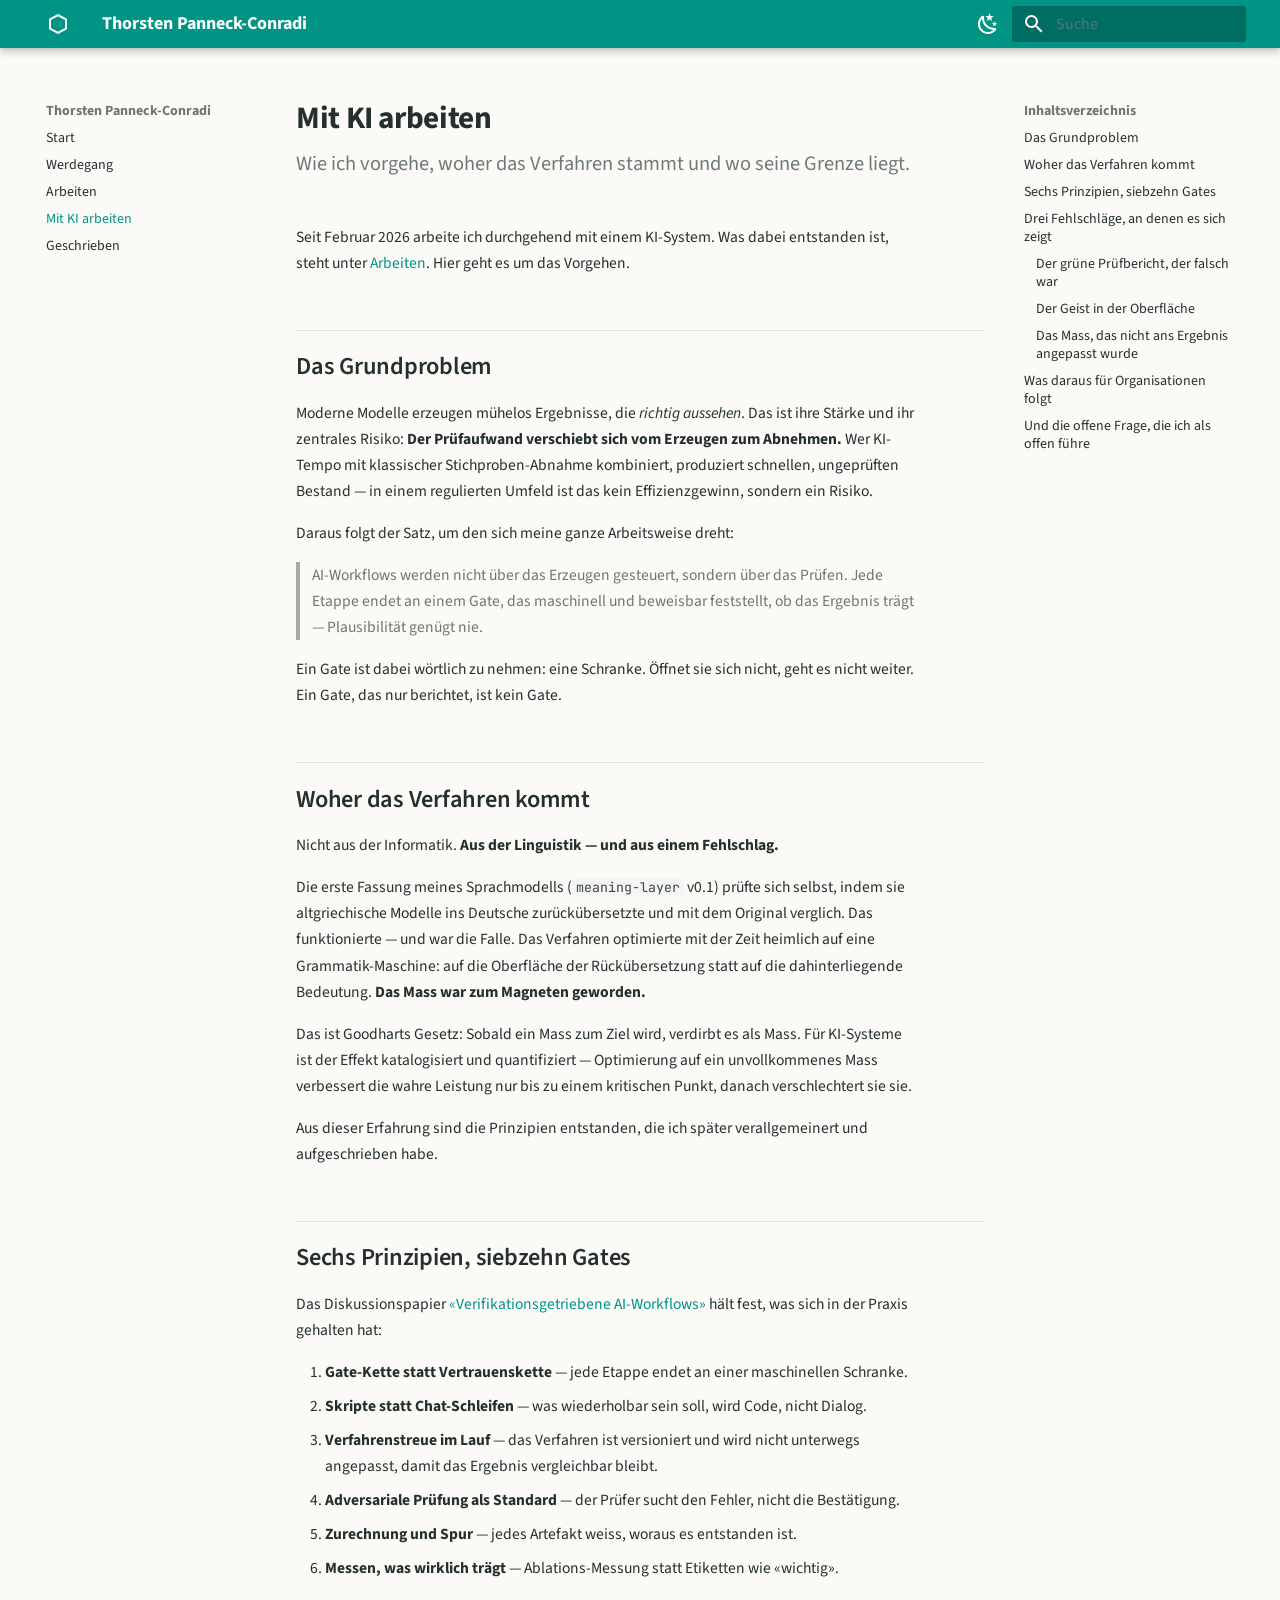
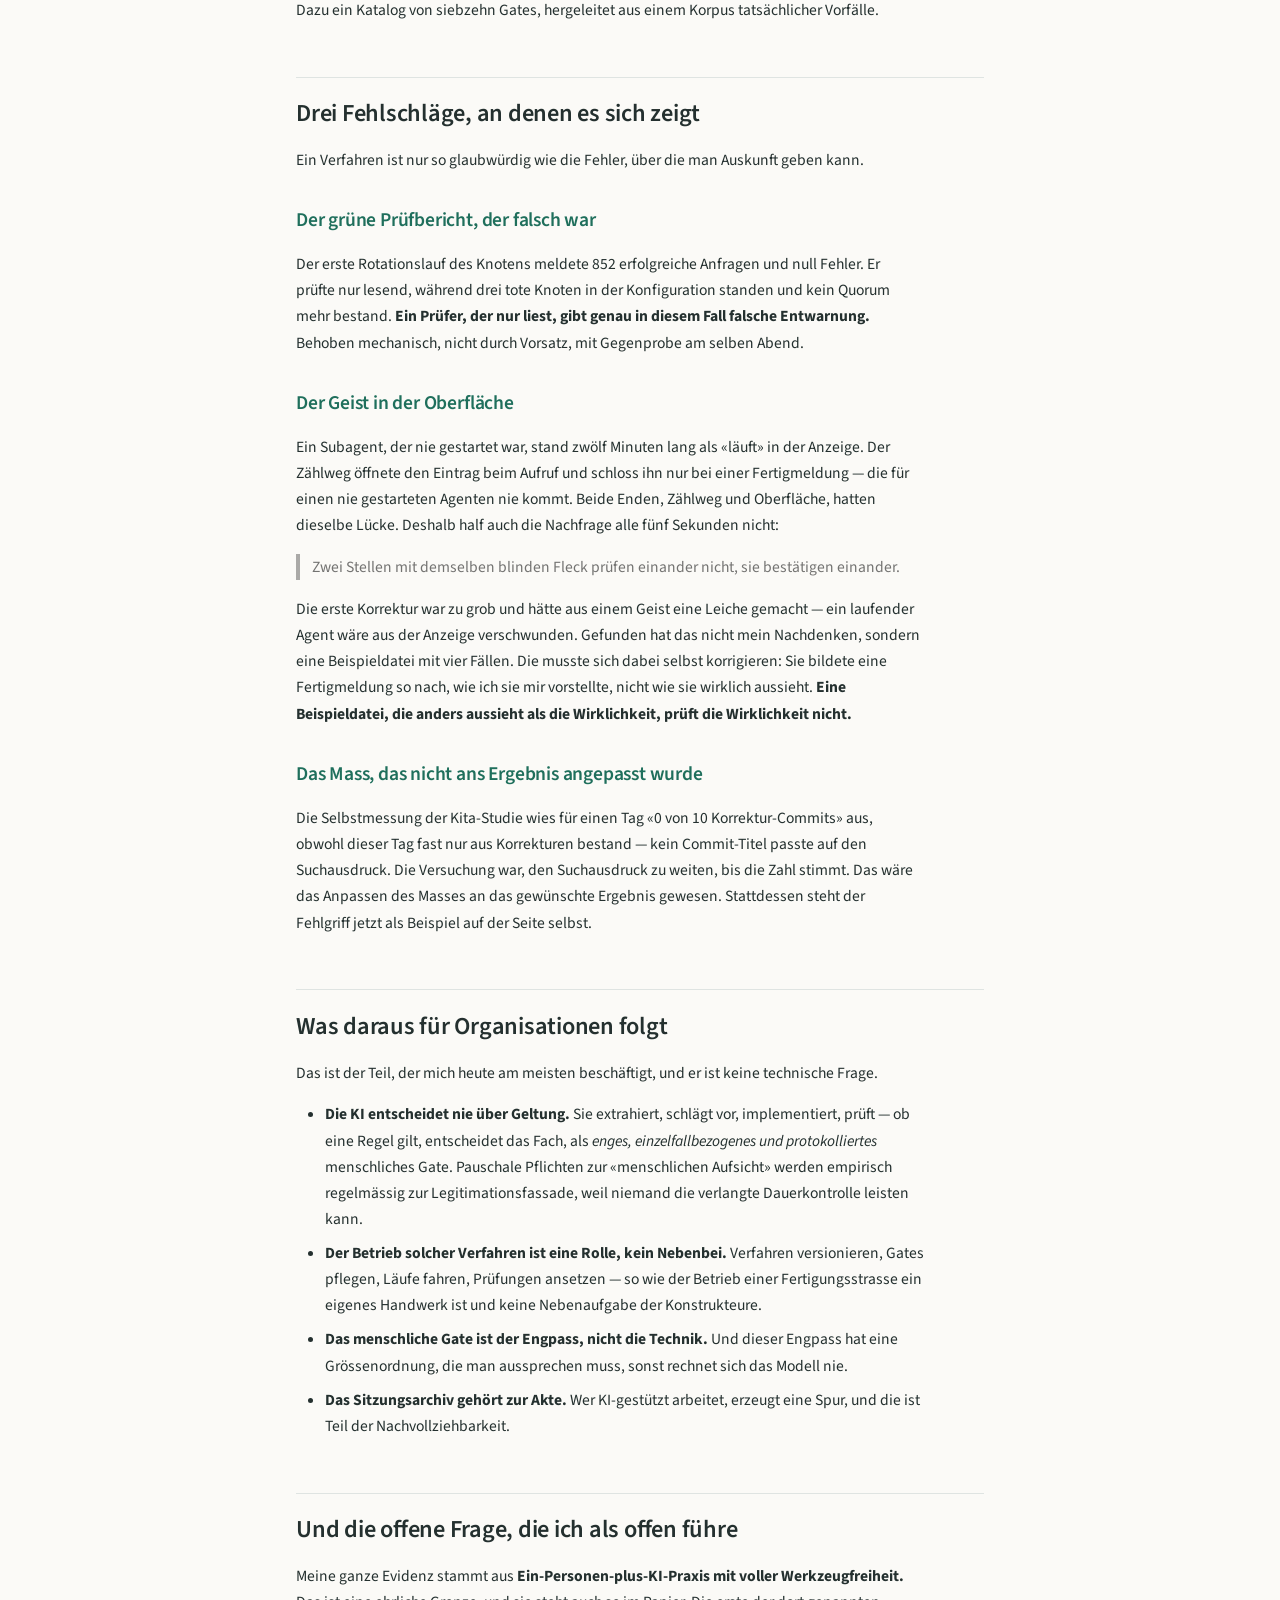
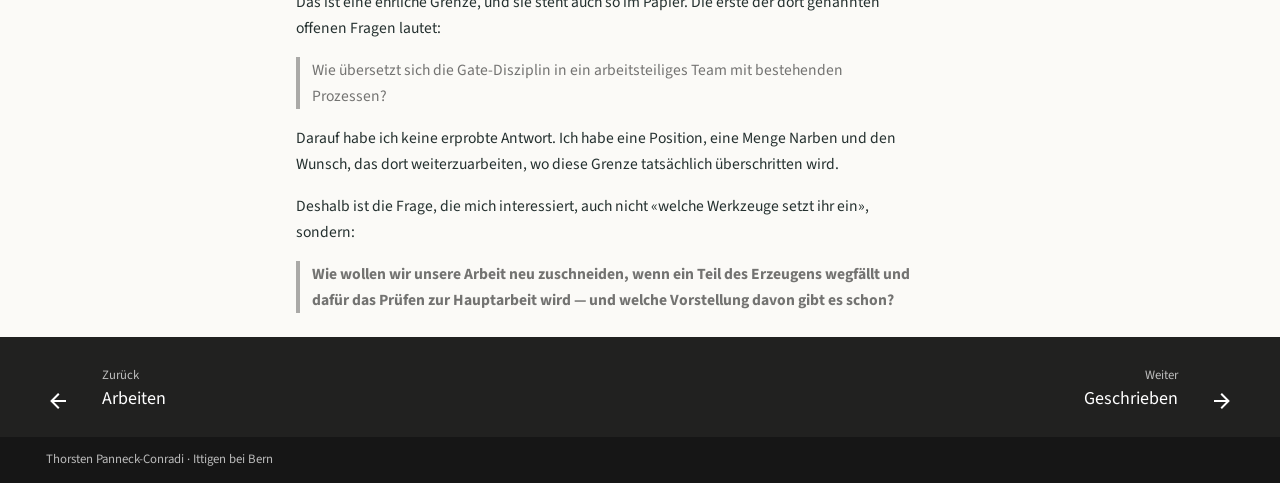
==== commit bf8e9532: "Startseite entschlackt" ====
--- a/mit-ki-arbeiten/index.html
+++ b/mit-ki-arbeiten/index.html
@@ -669,12 +669,11 @@
 
 
 <h1 id="mit-ki-arbeiten">Mit KI arbeiten<a class="headerlink" href="#mit-ki-arbeiten" title="Permanent link">&para;</a></h1>
-<p class="vorspann">Nicht schneller tippen. Ein System führen und sein Ergebnis abnehmen
-können — und wissen, woran die eigene Prüfung schon gescheitert ist.</p>
+<p class="vorspann">Wie ich vorgehe, woher das Verfahren stammt und wo seine Grenze
+liegt.</p>
 
 <p>Seit Februar 2026 arbeite ich durchgehend mit einem KI-System. Was dabei entstanden ist,
-steht unter <a href="../projekte/">Arbeiten</a>. Diese Seite handelt nicht davon, <strong>dass</strong> ich das tue,
-sondern <strong>wie</strong> — denn das erste ist inzwischen verbreitet und das zweite selten.</p>
+steht unter <a href="../projekte/">Arbeiten</a>. Hier geht es um das Vorgehen.</p>
 <h2 id="das-grundproblem">Das Grundproblem<a class="headerlink" href="#das-grundproblem" title="Permanent link">&para;</a></h2>
 <p>Moderne Modelle erzeugen mühelos Ergebnisse, die <em>richtig aussehen</em>. Das ist ihre Stärke
 und ihr zentrales Risiko: <strong>Der Prüfaufwand verschiebt sich vom Erzeugen zum Abnehmen.</strong>
@@ -696,7 +695,7 @@
 funktionierte — und war die Falle. Das Verfahren optimierte mit der Zeit heimlich auf eine
 Grammatik-Maschine: auf die Oberfläche der Rückübersetzung statt auf die dahinterliegende
 Bedeutung. <strong>Das Mass war zum Magneten geworden.</strong></p>
-<p>Das ist Goodharts Gesetz, und es hat mich mehr gelehrt als jedes gelungene Projekt: Sobald
+<p>Das ist Goodharts Gesetz: Sobald
 ein Mass zum Ziel wird, verdirbt es als Mass. Für KI-Systeme ist der Effekt katalogisiert
 und quantifiziert — Optimierung auf ein unvollkommenes Mass verbessert die wahre Leistung
 nur bis zu einem kritischen Punkt, danach verschlechtert sie sie.</p>
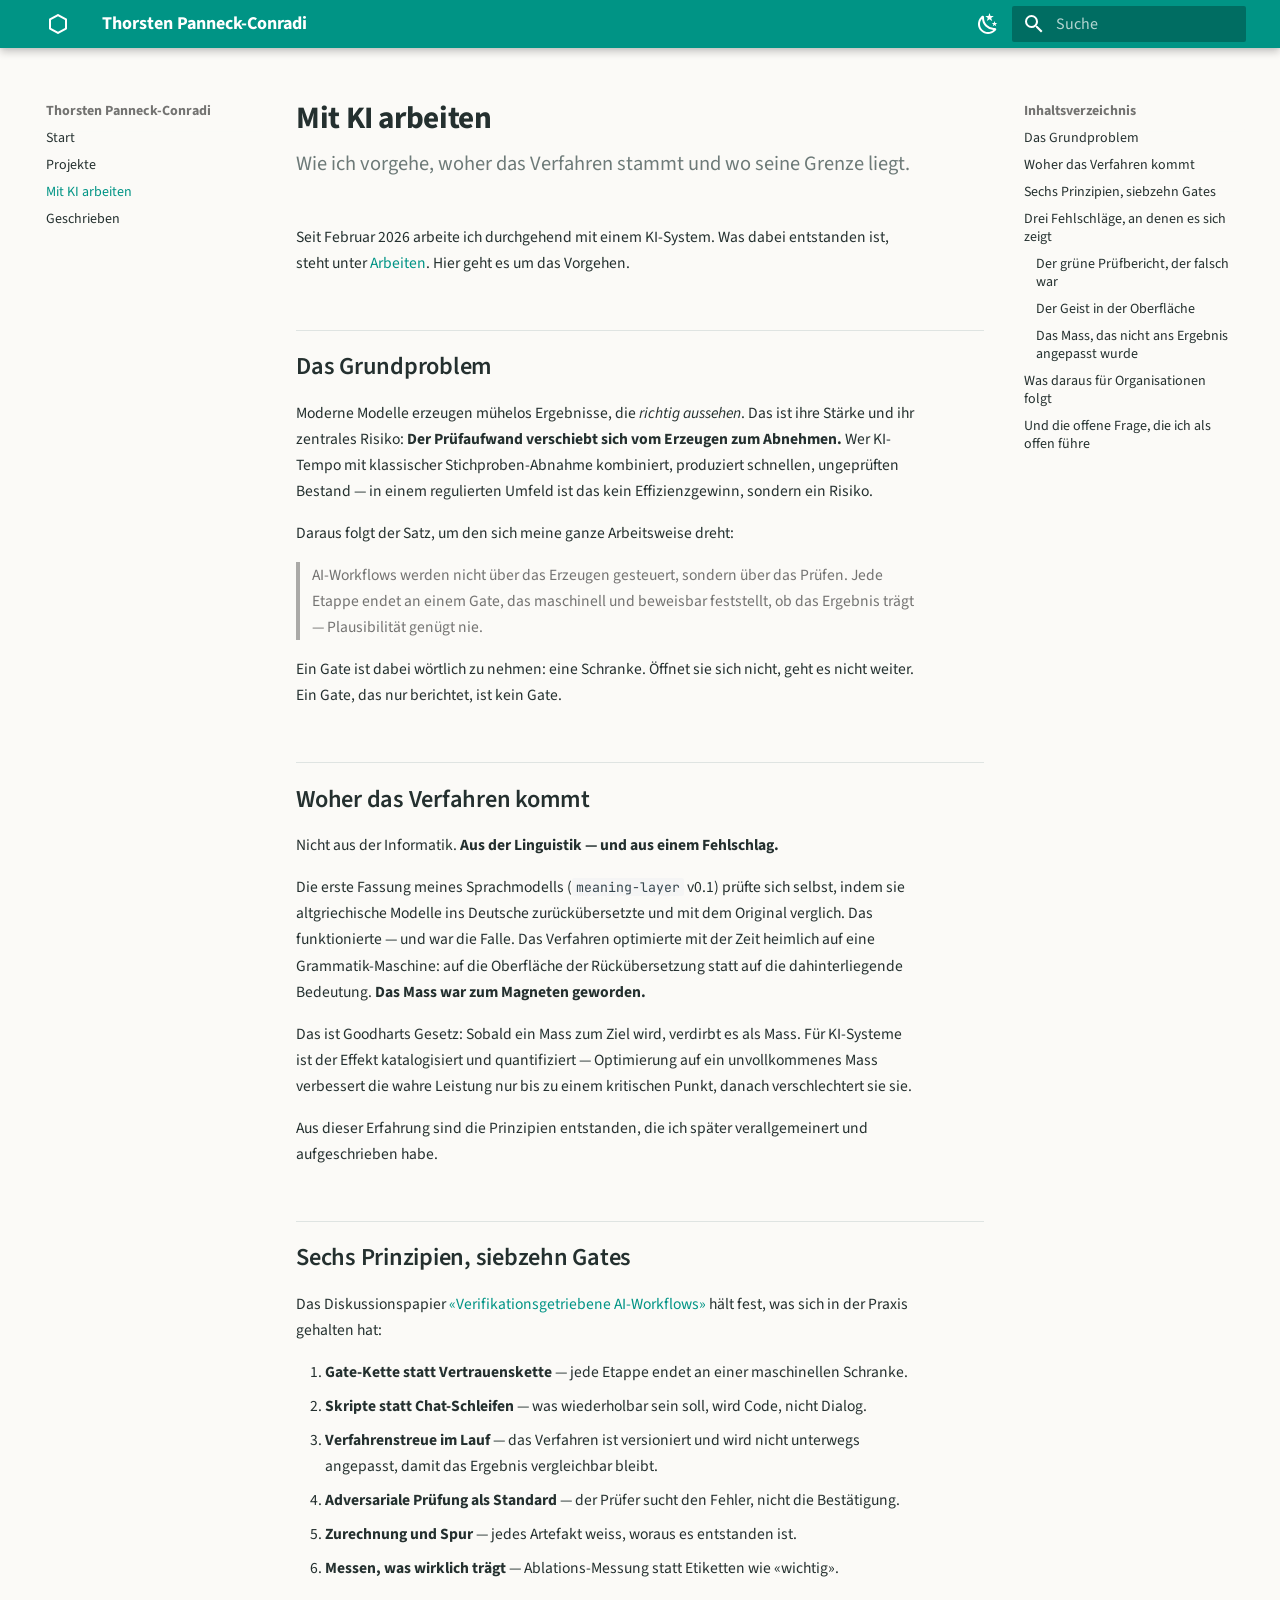
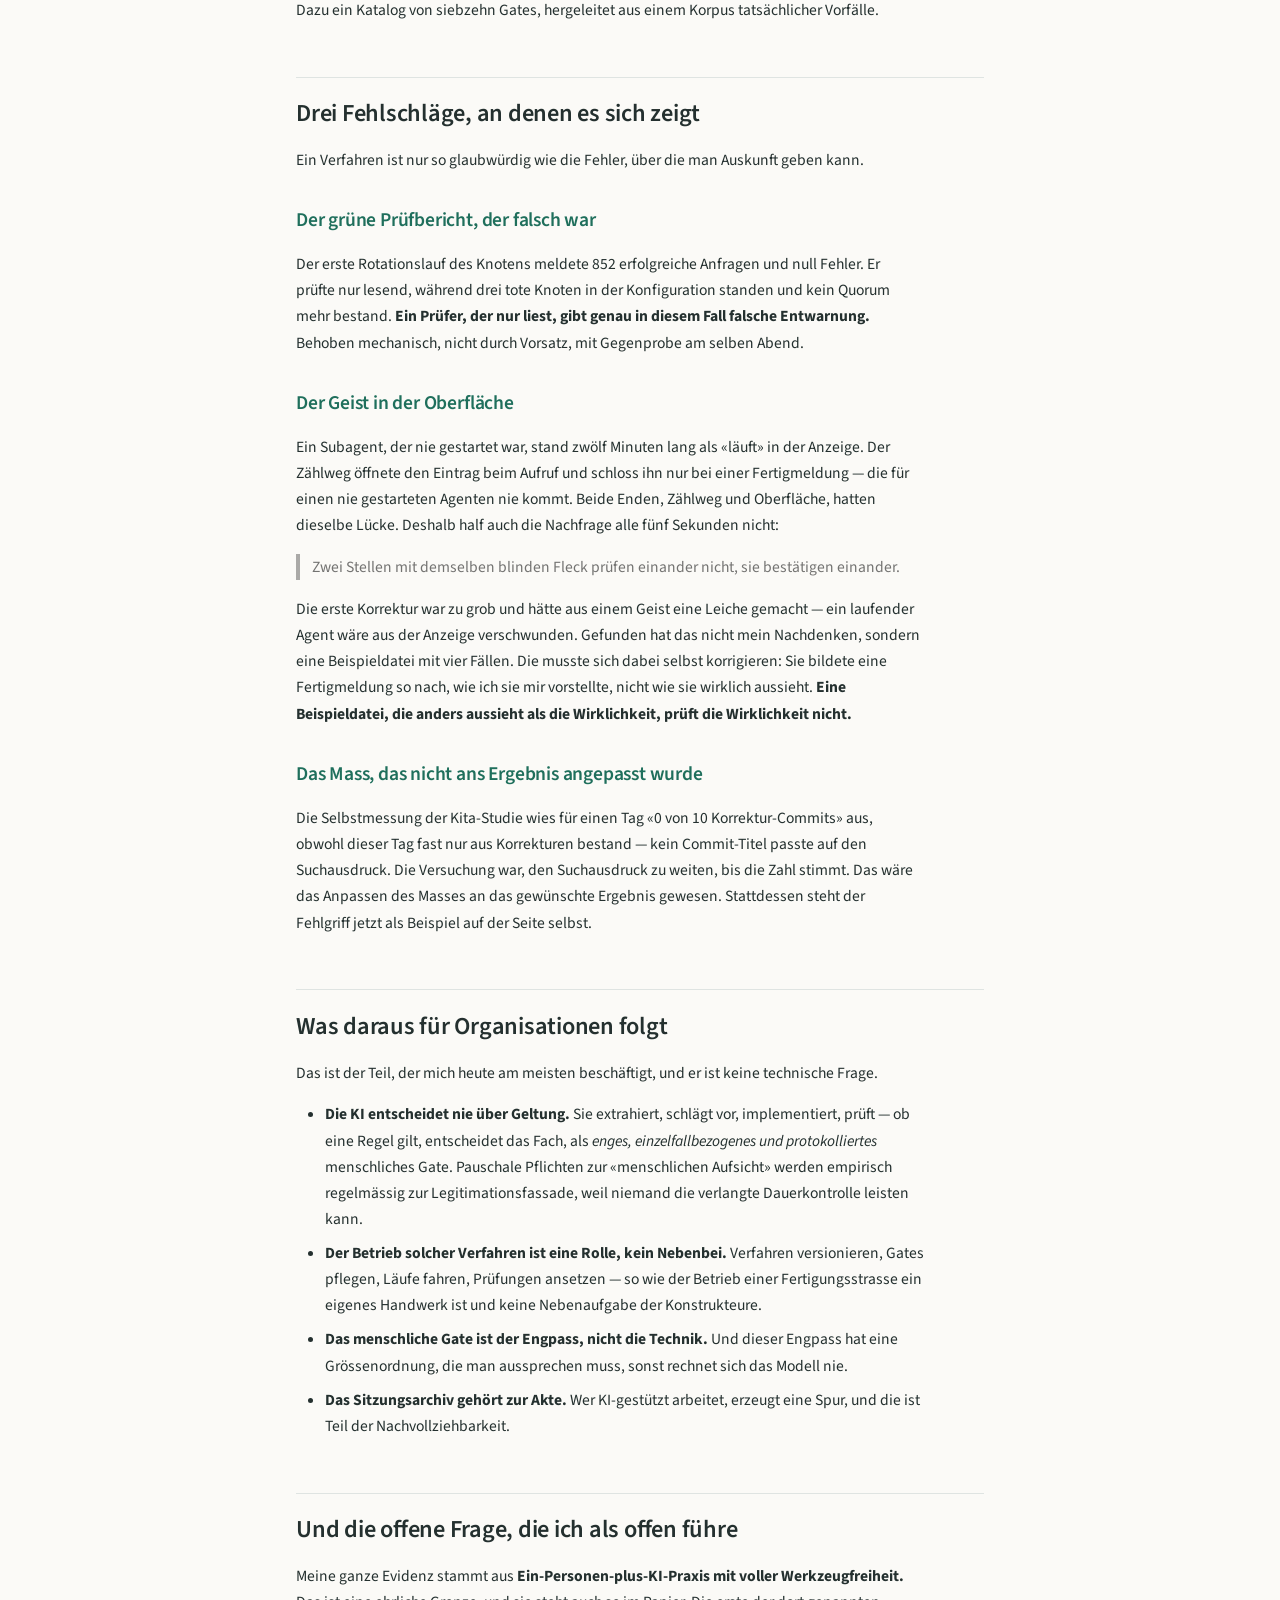
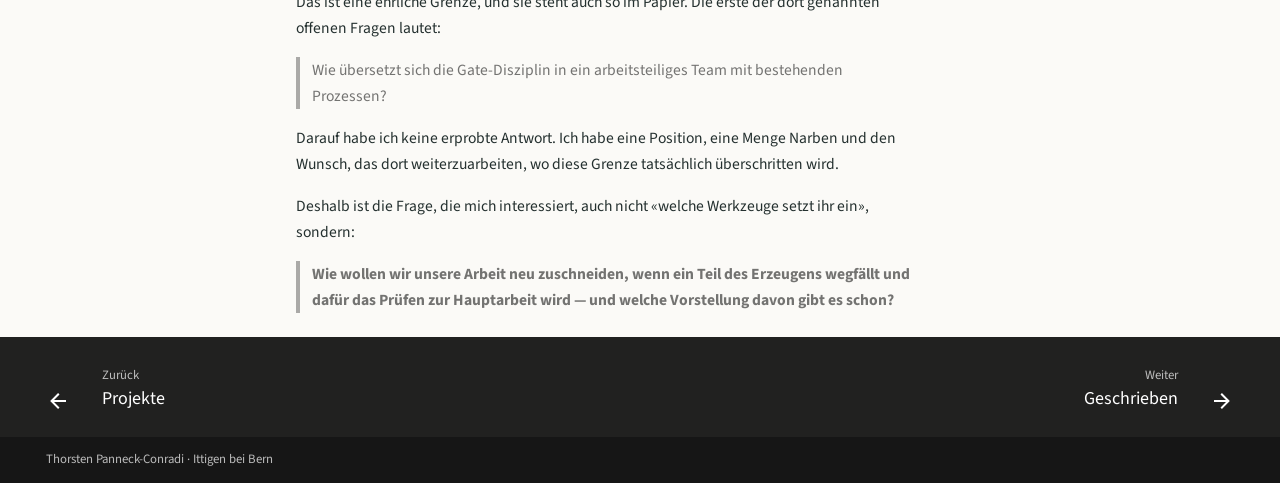
==== commit 51cbf0fa: "Projekte statt Vita" ====
--- a/mit-ki-arbeiten/index.html
+++ b/mit-ki-arbeiten/index.html
@@ -6,7 +6,7 @@
       <meta charset="utf-8">
       <meta name="viewport" content="width=device-width,initial-scale=1">
       
-        <meta name="description" content="Plattform, Architektur und Integration in regulierten Umgebungen — und die Frage, wie sich Arbeit zuschneidet, wenn ein Teil des Erzeugens wegfällt.">
+        <meta name="description" content="Projekte aus Plattform, Architektur, Sicherheit und Sprache — und wie sie entstanden sind. Der Lebenslauf steht anderswo.">
       
       
         <meta name="author" content="Thorsten Panneck-Conradi">
@@ -267,41 +267,14 @@
   
   
     <li class="md-nav__item">
-      <a href="../werdegang/" class="md-nav__link">
+      <a href="../projekte/" class="md-nav__link">
         
   
   
   <span class="md-ellipsis">
     
   
-    Werdegang
-  
-
-    
-  </span>
-  
-  
-
-      </a>
-    </li>
-  
-
-    
-      
-      
-  
-  
-  
-  
-    <li class="md-nav__item">
-      <a href="../projekte/" class="md-nav__link">
-        
-  
-  
-  <span class="md-ellipsis">
-    
-  
-    Arbeiten
+    Projekte
   
 
     
@@ -809,7 +782,7 @@
       <nav class="md-footer__inner md-grid" aria-label="Fußzeile" >
         
           
-          <a href="../projekte/" class="md-footer__link md-footer__link--prev" aria-label="Zurück: Arbeiten">
+          <a href="../projekte/" class="md-footer__link md-footer__link--prev" aria-label="Zurück: Projekte">
             <div class="md-footer__button md-icon">
               
               <svg xmlns="http://www.w3.org/2000/svg" viewBox="0 0 24 24"><path d="M20 11v2H8l5.5 5.5-1.42 1.42L4.16 12l7.92-7.92L13.5 5.5 8 11z"/></svg>
@@ -819,7 +792,7 @@
                 Zurück
               </span>
               <div class="md-ellipsis">
-                Arbeiten
+                Projekte
               </div>
             </div>
           </a>
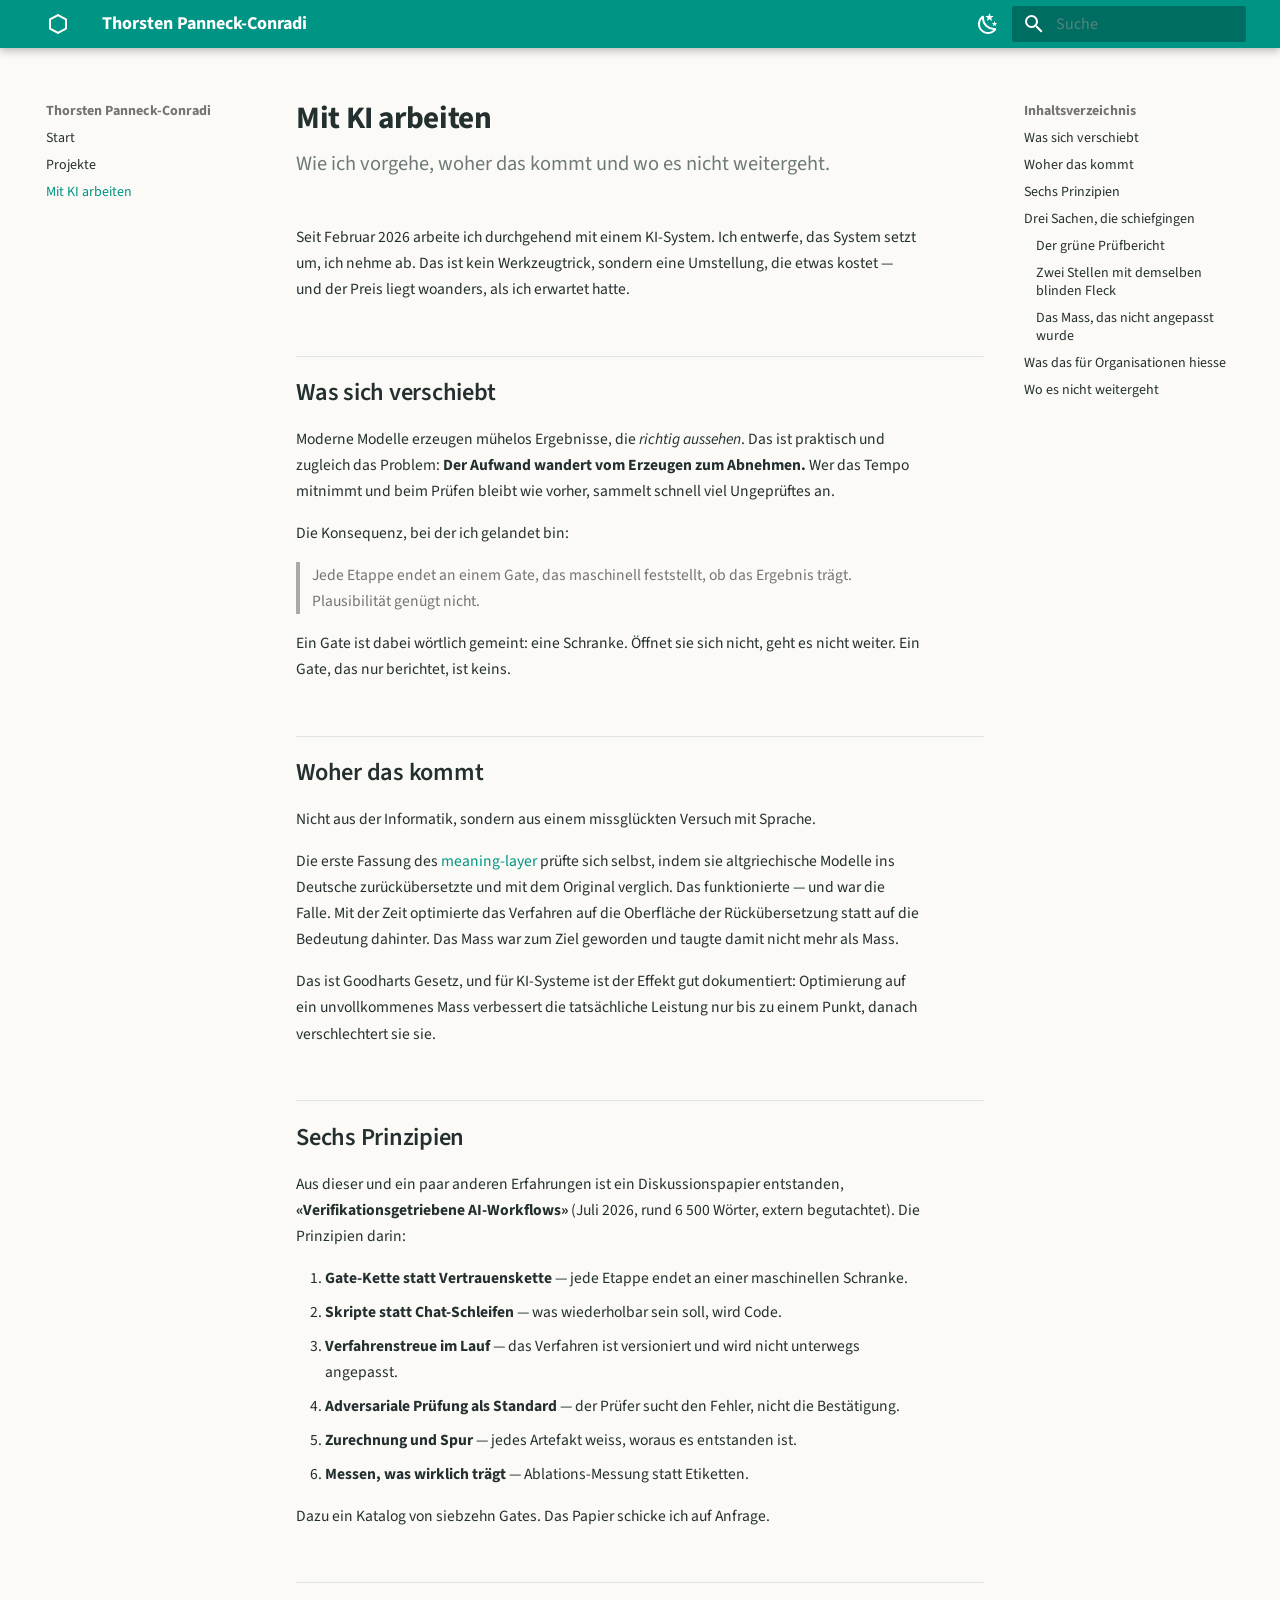
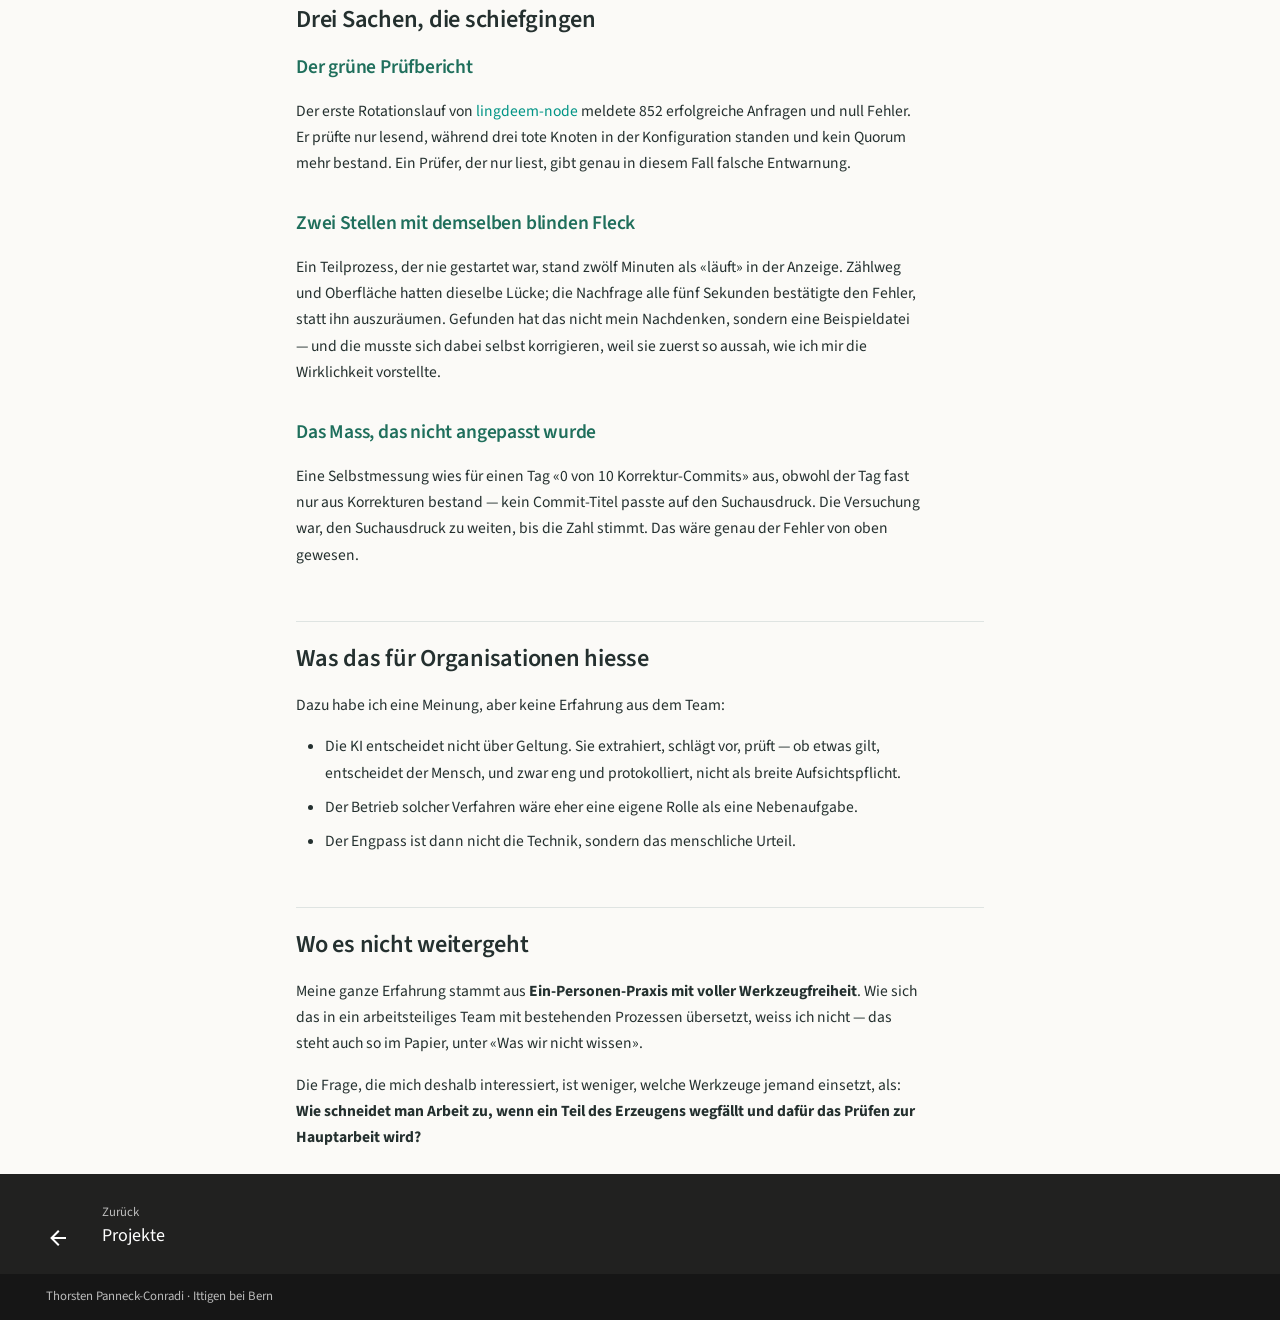
==== commit c24684f7: "Rahmen KI, leiserer Ton" ====
--- a/mit-ki-arbeiten/index.html
+++ b/mit-ki-arbeiten/index.html
@@ -17,8 +17,6 @@
       
         <link rel="prev" href="../projekte/">
       
-      
-        <link rel="next" href="../schreiben/">
       
       
         
@@ -354,55 +352,55 @@
     <ul class="md-nav__list" data-md-component="toc" data-md-scrollfix>
       
         <li class="md-nav__item">
-  <a href="#das-grundproblem" class="md-nav__link">
-    <span class="md-ellipsis">
-      
-        Das Grundproblem
-      
-    </span>
-  </a>
-  
-</li>
-      
-        <li class="md-nav__item">
-  <a href="#woher-das-verfahren-kommt" class="md-nav__link">
-    <span class="md-ellipsis">
-      
-        Woher das Verfahren kommt
-      
-    </span>
-  </a>
-  
-</li>
-      
-        <li class="md-nav__item">
-  <a href="#sechs-prinzipien-siebzehn-gates" class="md-nav__link">
-    <span class="md-ellipsis">
-      
-        Sechs Prinzipien, siebzehn Gates
-      
-    </span>
-  </a>
-  
-</li>
-      
-        <li class="md-nav__item">
-  <a href="#drei-fehlschlage-an-denen-es-sich-zeigt" class="md-nav__link">
-    <span class="md-ellipsis">
-      
-        Drei Fehlschläge, an denen es sich zeigt
-      
-    </span>
-  </a>
-  
-    <nav class="md-nav" aria-label="Drei Fehlschläge, an denen es sich zeigt">
+  <a href="#was-sich-verschiebt" class="md-nav__link">
+    <span class="md-ellipsis">
+      
+        Was sich verschiebt
+      
+    </span>
+  </a>
+  
+</li>
+      
+        <li class="md-nav__item">
+  <a href="#woher-das-kommt" class="md-nav__link">
+    <span class="md-ellipsis">
+      
+        Woher das kommt
+      
+    </span>
+  </a>
+  
+</li>
+      
+        <li class="md-nav__item">
+  <a href="#sechs-prinzipien" class="md-nav__link">
+    <span class="md-ellipsis">
+      
+        Sechs Prinzipien
+      
+    </span>
+  </a>
+  
+</li>
+      
+        <li class="md-nav__item">
+  <a href="#drei-sachen-die-schiefgingen" class="md-nav__link">
+    <span class="md-ellipsis">
+      
+        Drei Sachen, die schiefgingen
+      
+    </span>
+  </a>
+  
+    <nav class="md-nav" aria-label="Drei Sachen, die schiefgingen">
       <ul class="md-nav__list">
         
           <li class="md-nav__item">
-  <a href="#der-grune-prufbericht-der-falsch-war" class="md-nav__link">
-    <span class="md-ellipsis">
-      
-        Der grüne Prüfbericht, der falsch war
+  <a href="#der-grune-prufbericht" class="md-nav__link">
+    <span class="md-ellipsis">
+      
+        Der grüne Prüfbericht
       
     </span>
   </a>
@@ -410,10 +408,10 @@
 </li>
         
           <li class="md-nav__item">
-  <a href="#der-geist-in-der-oberflache" class="md-nav__link">
-    <span class="md-ellipsis">
-      
-        Der Geist in der Oberfläche
+  <a href="#zwei-stellen-mit-demselben-blinden-fleck" class="md-nav__link">
+    <span class="md-ellipsis">
+      
+        Zwei Stellen mit demselben blinden Fleck
       
     </span>
   </a>
@@ -421,10 +419,10 @@
 </li>
         
           <li class="md-nav__item">
-  <a href="#das-mass-das-nicht-ans-ergebnis-angepasst-wurde" class="md-nav__link">
-    <span class="md-ellipsis">
-      
-        Das Mass, das nicht ans Ergebnis angepasst wurde
+  <a href="#das-mass-das-nicht-angepasst-wurde" class="md-nav__link">
+    <span class="md-ellipsis">
+      
+        Das Mass, das nicht angepasst wurde
       
     </span>
   </a>
@@ -437,21 +435,21 @@
 </li>
       
         <li class="md-nav__item">
-  <a href="#was-daraus-fur-organisationen-folgt" class="md-nav__link">
-    <span class="md-ellipsis">
-      
-        Was daraus für Organisationen folgt
-      
-    </span>
-  </a>
-  
-</li>
-      
-        <li class="md-nav__item">
-  <a href="#und-die-offene-frage-die-ich-als-offen-fuhre" class="md-nav__link">
-    <span class="md-ellipsis">
-      
-        Und die offene Frage, die ich als offen führe
+  <a href="#was-das-fur-organisationen-hiesse" class="md-nav__link">
+    <span class="md-ellipsis">
+      
+        Was das für Organisationen hiesse
+      
+    </span>
+  </a>
+  
+</li>
+      
+        <li class="md-nav__item">
+  <a href="#wo-es-nicht-weitergeht" class="md-nav__link">
+    <span class="md-ellipsis">
+      
+        Wo es nicht weitergeht
       
     </span>
   </a>
@@ -462,33 +460,6 @@
   
 </nav>
       
-    </li>
-  
-
-    
-      
-      
-  
-  
-  
-  
-    <li class="md-nav__item">
-      <a href="../schreiben/" class="md-nav__link">
-        
-  
-  
-  <span class="md-ellipsis">
-    
-  
-    Geschrieben
-  
-
-    
-  </span>
-  
-  
-
-      </a>
     </li>
   
 
@@ -520,55 +491,55 @@
     <ul class="md-nav__list" data-md-component="toc" data-md-scrollfix>
       
         <li class="md-nav__item">
-  <a href="#das-grundproblem" class="md-nav__link">
-    <span class="md-ellipsis">
-      
-        Das Grundproblem
-      
-    </span>
-  </a>
-  
-</li>
-      
-        <li class="md-nav__item">
-  <a href="#woher-das-verfahren-kommt" class="md-nav__link">
-    <span class="md-ellipsis">
-      
-        Woher das Verfahren kommt
-      
-    </span>
-  </a>
-  
-</li>
-      
-        <li class="md-nav__item">
-  <a href="#sechs-prinzipien-siebzehn-gates" class="md-nav__link">
-    <span class="md-ellipsis">
-      
-        Sechs Prinzipien, siebzehn Gates
-      
-    </span>
-  </a>
-  
-</li>
-      
-        <li class="md-nav__item">
-  <a href="#drei-fehlschlage-an-denen-es-sich-zeigt" class="md-nav__link">
-    <span class="md-ellipsis">
-      
-        Drei Fehlschläge, an denen es sich zeigt
-      
-    </span>
-  </a>
-  
-    <nav class="md-nav" aria-label="Drei Fehlschläge, an denen es sich zeigt">
+  <a href="#was-sich-verschiebt" class="md-nav__link">
+    <span class="md-ellipsis">
+      
+        Was sich verschiebt
+      
+    </span>
+  </a>
+  
+</li>
+      
+        <li class="md-nav__item">
+  <a href="#woher-das-kommt" class="md-nav__link">
+    <span class="md-ellipsis">
+      
+        Woher das kommt
+      
+    </span>
+  </a>
+  
+</li>
+      
+        <li class="md-nav__item">
+  <a href="#sechs-prinzipien" class="md-nav__link">
+    <span class="md-ellipsis">
+      
+        Sechs Prinzipien
+      
+    </span>
+  </a>
+  
+</li>
+      
+        <li class="md-nav__item">
+  <a href="#drei-sachen-die-schiefgingen" class="md-nav__link">
+    <span class="md-ellipsis">
+      
+        Drei Sachen, die schiefgingen
+      
+    </span>
+  </a>
+  
+    <nav class="md-nav" aria-label="Drei Sachen, die schiefgingen">
       <ul class="md-nav__list">
         
           <li class="md-nav__item">
-  <a href="#der-grune-prufbericht-der-falsch-war" class="md-nav__link">
-    <span class="md-ellipsis">
-      
-        Der grüne Prüfbericht, der falsch war
+  <a href="#der-grune-prufbericht" class="md-nav__link">
+    <span class="md-ellipsis">
+      
+        Der grüne Prüfbericht
       
     </span>
   </a>
@@ -576,10 +547,10 @@
 </li>
         
           <li class="md-nav__item">
-  <a href="#der-geist-in-der-oberflache" class="md-nav__link">
-    <span class="md-ellipsis">
-      
-        Der Geist in der Oberfläche
+  <a href="#zwei-stellen-mit-demselben-blinden-fleck" class="md-nav__link">
+    <span class="md-ellipsis">
+      
+        Zwei Stellen mit demselben blinden Fleck
       
     </span>
   </a>
@@ -587,10 +558,10 @@
 </li>
         
           <li class="md-nav__item">
-  <a href="#das-mass-das-nicht-ans-ergebnis-angepasst-wurde" class="md-nav__link">
-    <span class="md-ellipsis">
-      
-        Das Mass, das nicht ans Ergebnis angepasst wurde
+  <a href="#das-mass-das-nicht-angepasst-wurde" class="md-nav__link">
+    <span class="md-ellipsis">
+      
+        Das Mass, das nicht angepasst wurde
       
     </span>
   </a>
@@ -603,21 +574,21 @@
 </li>
       
         <li class="md-nav__item">
-  <a href="#was-daraus-fur-organisationen-folgt" class="md-nav__link">
-    <span class="md-ellipsis">
-      
-        Was daraus für Organisationen folgt
-      
-    </span>
-  </a>
-  
-</li>
-      
-        <li class="md-nav__item">
-  <a href="#und-die-offene-frage-die-ich-als-offen-fuhre" class="md-nav__link">
-    <span class="md-ellipsis">
-      
-        Und die offene Frage, die ich als offen führe
+  <a href="#was-das-fur-organisationen-hiesse" class="md-nav__link">
+    <span class="md-ellipsis">
+      
+        Was das für Organisationen hiesse
+      
+    </span>
+  </a>
+  
+</li>
+      
+        <li class="md-nav__item">
+  <a href="#wo-es-nicht-weitergeht" class="md-nav__link">
+    <span class="md-ellipsis">
+      
+        Wo es nicht weitergeht
       
     </span>
   </a>
@@ -642,111 +613,79 @@
 
 
 <h1 id="mit-ki-arbeiten">Mit KI arbeiten<a class="headerlink" href="#mit-ki-arbeiten" title="Permanent link">&para;</a></h1>
-<p class="vorspann">Wie ich vorgehe, woher das Verfahren stammt und wo seine Grenze
-liegt.</p>
-
-<p>Seit Februar 2026 arbeite ich durchgehend mit einem KI-System. Was dabei entstanden ist,
-steht unter <a href="../projekte/">Arbeiten</a>. Hier geht es um das Vorgehen.</p>
-<h2 id="das-grundproblem">Das Grundproblem<a class="headerlink" href="#das-grundproblem" title="Permanent link">&para;</a></h2>
-<p>Moderne Modelle erzeugen mühelos Ergebnisse, die <em>richtig aussehen</em>. Das ist ihre Stärke
-und ihr zentrales Risiko: <strong>Der Prüfaufwand verschiebt sich vom Erzeugen zum Abnehmen.</strong>
-Wer KI-Tempo mit klassischer Stichproben-Abnahme kombiniert, produziert schnellen,
-ungeprüften Bestand — in einem regulierten Umfeld ist das kein Effizienzgewinn, sondern ein
-Risiko.</p>
-<p>Daraus folgt der Satz, um den sich meine ganze Arbeitsweise dreht:</p>
+<p class="vorspann">Wie ich vorgehe, woher das kommt und wo es nicht weitergeht.</p>
+
+<p>Seit Februar 2026 arbeite ich durchgehend mit einem KI-System. Ich entwerfe, das System
+setzt um, ich nehme ab. Das ist kein Werkzeugtrick, sondern eine Umstellung, die etwas
+kostet — und der Preis liegt woanders, als ich erwartet hatte.</p>
+<h2 id="was-sich-verschiebt">Was sich verschiebt<a class="headerlink" href="#was-sich-verschiebt" title="Permanent link">&para;</a></h2>
+<p>Moderne Modelle erzeugen mühelos Ergebnisse, die <em>richtig aussehen</em>. Das ist praktisch und
+zugleich das Problem: <strong>Der Aufwand wandert vom Erzeugen zum Abnehmen.</strong> Wer das Tempo
+mitnimmt und beim Prüfen bleibt wie vorher, sammelt schnell viel Ungeprüftes an.</p>
+<p>Die Konsequenz, bei der ich gelandet bin:</p>
 <blockquote>
-<p>AI-Workflows werden nicht über das Erzeugen gesteuert, sondern über das Prüfen. Jede
-Etappe endet an einem Gate, das maschinell und beweisbar feststellt, ob das Ergebnis
-trägt — Plausibilität genügt nie.</p>
+<p>Jede Etappe endet an einem Gate, das maschinell feststellt, ob das Ergebnis trägt.
+Plausibilität genügt nicht.</p>
 </blockquote>
-<p>Ein Gate ist dabei wörtlich zu nehmen: eine Schranke. Öffnet sie sich nicht, geht es nicht
-weiter. Ein Gate, das nur berichtet, ist kein Gate.</p>
-<h2 id="woher-das-verfahren-kommt">Woher das Verfahren kommt<a class="headerlink" href="#woher-das-verfahren-kommt" title="Permanent link">&para;</a></h2>
-<p>Nicht aus der Informatik. <strong>Aus der Linguistik — und aus einem Fehlschlag.</strong></p>
-<p>Die erste Fassung meines Sprachmodells (<code>meaning-layer</code> v0.1) prüfte sich selbst, indem sie
-altgriechische Modelle ins Deutsche zurückübersetzte und mit dem Original verglich. Das
-funktionierte — und war die Falle. Das Verfahren optimierte mit der Zeit heimlich auf eine
-Grammatik-Maschine: auf die Oberfläche der Rückübersetzung statt auf die dahinterliegende
-Bedeutung. <strong>Das Mass war zum Magneten geworden.</strong></p>
-<p>Das ist Goodharts Gesetz: Sobald
-ein Mass zum Ziel wird, verdirbt es als Mass. Für KI-Systeme ist der Effekt katalogisiert
-und quantifiziert — Optimierung auf ein unvollkommenes Mass verbessert die wahre Leistung
-nur bis zu einem kritischen Punkt, danach verschlechtert sie sie.</p>
-<p>Aus dieser Erfahrung sind die Prinzipien entstanden, die ich später verallgemeinert und
-aufgeschrieben habe.</p>
-<h2 id="sechs-prinzipien-siebzehn-gates">Sechs Prinzipien, siebzehn Gates<a class="headerlink" href="#sechs-prinzipien-siebzehn-gates" title="Permanent link">&para;</a></h2>
-<p>Das Diskussionspapier <a href="../schreiben/">«Verifikationsgetriebene AI-Workflows»</a> hält fest, was
-sich in der Praxis gehalten hat:</p>
+<p>Ein Gate ist dabei wörtlich gemeint: eine Schranke. Öffnet sie sich nicht, geht es nicht
+weiter. Ein Gate, das nur berichtet, ist keins.</p>
+<h2 id="woher-das-kommt">Woher das kommt<a class="headerlink" href="#woher-das-kommt" title="Permanent link">&para;</a></h2>
+<p>Nicht aus der Informatik, sondern aus einem missglückten Versuch mit Sprache.</p>
+<p>Die erste Fassung des <a href="../projekte/#meaning-layer">meaning-layer</a> prüfte sich selbst, indem
+sie altgriechische Modelle ins Deutsche zurückübersetzte und mit dem Original verglich.
+Das funktionierte — und war die Falle. Mit der Zeit optimierte das Verfahren auf die
+Oberfläche der Rückübersetzung statt auf die Bedeutung dahinter. Das Mass war zum Ziel
+geworden und taugte damit nicht mehr als Mass.</p>
+<p>Das ist Goodharts Gesetz, und für KI-Systeme ist der Effekt gut dokumentiert: Optimierung
+auf ein unvollkommenes Mass verbessert die tatsächliche Leistung nur bis zu einem Punkt,
+danach verschlechtert sie sie.</p>
+<h2 id="sechs-prinzipien">Sechs Prinzipien<a class="headerlink" href="#sechs-prinzipien" title="Permanent link">&para;</a></h2>
+<p>Aus dieser und ein paar anderen Erfahrungen ist ein Diskussionspapier entstanden,
+<strong>«Verifikationsgetriebene AI-Workflows»</strong> (Juli 2026, rund 6 500 Wörter, extern
+begutachtet). Die Prinzipien darin:</p>
 <ol>
 <li><strong>Gate-Kette statt Vertrauenskette</strong> — jede Etappe endet an einer maschinellen Schranke.</li>
-<li><strong>Skripte statt Chat-Schleifen</strong> — was wiederholbar sein soll, wird Code, nicht Dialog.</li>
+<li><strong>Skripte statt Chat-Schleifen</strong> — was wiederholbar sein soll, wird Code.</li>
 <li><strong>Verfahrenstreue im Lauf</strong> — das Verfahren ist versioniert und wird nicht unterwegs
-   angepasst, damit das Ergebnis vergleichbar bleibt.</li>
+   angepasst.</li>
 <li><strong>Adversariale Prüfung als Standard</strong> — der Prüfer sucht den Fehler, nicht die
    Bestätigung.</li>
 <li><strong>Zurechnung und Spur</strong> — jedes Artefakt weiss, woraus es entstanden ist.</li>
-<li><strong>Messen, was wirklich trägt</strong> — Ablations-Messung statt Etiketten wie «wichtig».</li>
+<li><strong>Messen, was wirklich trägt</strong> — Ablations-Messung statt Etiketten.</li>
 </ol>
-<p>Dazu ein Katalog von siebzehn Gates, hergeleitet aus einem Korpus tatsächlicher Vorfälle.</p>
-<h2 id="drei-fehlschlage-an-denen-es-sich-zeigt">Drei Fehlschläge, an denen es sich zeigt<a class="headerlink" href="#drei-fehlschlage-an-denen-es-sich-zeigt" title="Permanent link">&para;</a></h2>
-<p>Ein Verfahren ist nur so glaubwürdig wie die Fehler, über die man Auskunft geben kann.</p>
-<h3 id="der-grune-prufbericht-der-falsch-war">Der grüne Prüfbericht, der falsch war<a class="headerlink" href="#der-grune-prufbericht-der-falsch-war" title="Permanent link">&para;</a></h3>
-<p>Der erste Rotationslauf des Knotens meldete 852 erfolgreiche Anfragen und null Fehler. Er
-prüfte nur lesend, während drei tote Knoten in der Konfiguration standen und kein Quorum
-mehr bestand. <strong>Ein Prüfer, der nur liest, gibt genau in diesem Fall falsche Entwarnung.</strong>
-Behoben mechanisch, nicht durch Vorsatz, mit Gegenprobe am selben Abend.</p>
-<h3 id="der-geist-in-der-oberflache">Der Geist in der Oberfläche<a class="headerlink" href="#der-geist-in-der-oberflache" title="Permanent link">&para;</a></h3>
-<p>Ein Subagent, der nie gestartet war, stand zwölf Minuten lang als «läuft» in der Anzeige.
-Der Zählweg öffnete den Eintrag beim Aufruf und schloss ihn nur bei einer Fertigmeldung —
-die für einen nie gestarteten Agenten nie kommt. Beide Enden, Zählweg und Oberfläche,
-hatten dieselbe Lücke. Deshalb half auch die Nachfrage alle fünf Sekunden nicht:</p>
-<blockquote>
-<p>Zwei Stellen mit demselben blinden Fleck prüfen einander nicht, sie bestätigen einander.</p>
-</blockquote>
-<p>Die erste Korrektur war zu grob und hätte aus einem Geist eine Leiche gemacht — ein
-laufender Agent wäre aus der Anzeige verschwunden. Gefunden hat das nicht mein Nachdenken,
-sondern eine Beispieldatei mit vier Fällen. Die musste sich dabei selbst korrigieren: Sie
-bildete eine Fertigmeldung so nach, wie ich sie mir vorstellte, nicht wie sie wirklich
-aussieht. <strong>Eine Beispieldatei, die anders aussieht als die Wirklichkeit, prüft die
-Wirklichkeit nicht.</strong></p>
-<h3 id="das-mass-das-nicht-ans-ergebnis-angepasst-wurde">Das Mass, das nicht ans Ergebnis angepasst wurde<a class="headerlink" href="#das-mass-das-nicht-ans-ergebnis-angepasst-wurde" title="Permanent link">&para;</a></h3>
-<p>Die Selbstmessung der Kita-Studie wies für einen Tag «0 von 10 Korrektur-Commits» aus,
-obwohl dieser Tag fast nur aus Korrekturen bestand — kein Commit-Titel passte auf den
-Suchausdruck. Die Versuchung war, den Suchausdruck zu weiten, bis die Zahl stimmt. Das wäre
-das Anpassen des Masses an das gewünschte Ergebnis gewesen. Stattdessen steht der Fehlgriff
-jetzt als Beispiel auf der Seite selbst.</p>
-<h2 id="was-daraus-fur-organisationen-folgt">Was daraus für Organisationen folgt<a class="headerlink" href="#was-daraus-fur-organisationen-folgt" title="Permanent link">&para;</a></h2>
-<p>Das ist der Teil, der mich heute am meisten beschäftigt, und er ist keine technische Frage.</p>
+<p>Dazu ein Katalog von siebzehn Gates. Das Papier schicke ich auf Anfrage.</p>
+<h2 id="drei-sachen-die-schiefgingen">Drei Sachen, die schiefgingen<a class="headerlink" href="#drei-sachen-die-schiefgingen" title="Permanent link">&para;</a></h2>
+<h3 id="der-grune-prufbericht">Der grüne Prüfbericht<a class="headerlink" href="#der-grune-prufbericht" title="Permanent link">&para;</a></h3>
+<p>Der erste Rotationslauf von <a href="../projekte/#lingdeem-node">lingdeem-node</a> meldete 852
+erfolgreiche Anfragen und null Fehler. Er prüfte nur lesend, während drei tote Knoten in
+der Konfiguration standen und kein Quorum mehr bestand. Ein Prüfer, der nur liest, gibt
+genau in diesem Fall falsche Entwarnung.</p>
+<h3 id="zwei-stellen-mit-demselben-blinden-fleck">Zwei Stellen mit demselben blinden Fleck<a class="headerlink" href="#zwei-stellen-mit-demselben-blinden-fleck" title="Permanent link">&para;</a></h3>
+<p>Ein Teilprozess, der nie gestartet war, stand zwölf Minuten als «läuft» in der Anzeige.
+Zählweg und Oberfläche hatten dieselbe Lücke; die Nachfrage alle fünf Sekunden bestätigte
+den Fehler, statt ihn auszuräumen. Gefunden hat das nicht mein Nachdenken, sondern eine
+Beispieldatei — und die musste sich dabei selbst korrigieren, weil sie zuerst so aussah,
+wie ich mir die Wirklichkeit vorstellte.</p>
+<h3 id="das-mass-das-nicht-angepasst-wurde">Das Mass, das nicht angepasst wurde<a class="headerlink" href="#das-mass-das-nicht-angepasst-wurde" title="Permanent link">&para;</a></h3>
+<p>Eine Selbstmessung wies für einen Tag «0 von 10 Korrektur-Commits» aus, obwohl der Tag fast
+nur aus Korrekturen bestand — kein Commit-Titel passte auf den Suchausdruck. Die Versuchung
+war, den Suchausdruck zu weiten, bis die Zahl stimmt. Das wäre genau der Fehler von oben
+gewesen.</p>
+<h2 id="was-das-fur-organisationen-hiesse">Was das für Organisationen hiesse<a class="headerlink" href="#was-das-fur-organisationen-hiesse" title="Permanent link">&para;</a></h2>
+<p>Dazu habe ich eine Meinung, aber keine Erfahrung aus dem Team:</p>
 <ul>
-<li><strong>Die KI entscheidet nie über Geltung.</strong> Sie extrahiert, schlägt vor, implementiert,
-  prüft — ob eine Regel gilt, entscheidet das Fach, als <em>enges, einzelfallbezogenes und
-  protokolliertes</em> menschliches Gate. Pauschale Pflichten zur «menschlichen Aufsicht»
-  werden empirisch regelmässig zur Legitimationsfassade, weil niemand die verlangte
-  Dauerkontrolle leisten kann.</li>
-<li><strong>Der Betrieb solcher Verfahren ist eine Rolle, kein Nebenbei.</strong> Verfahren versionieren,
-  Gates pflegen, Läufe fahren, Prüfungen ansetzen — so wie der Betrieb einer
-  Fertigungsstrasse ein eigenes Handwerk ist und keine Nebenaufgabe der Konstrukteure.</li>
-<li><strong>Das menschliche Gate ist der Engpass, nicht die Technik.</strong> Und dieser Engpass hat eine
-  Grössenordnung, die man aussprechen muss, sonst rechnet sich das Modell nie.</li>
-<li><strong>Das Sitzungsarchiv gehört zur Akte.</strong> Wer KI-gestützt arbeitet, erzeugt eine Spur, und
-  die ist Teil der Nachvollziehbarkeit.</li>
+<li>Die KI entscheidet nicht über Geltung. Sie extrahiert, schlägt vor, prüft — ob etwas gilt,
+  entscheidet der Mensch, und zwar eng und protokolliert, nicht als breite Aufsichtspflicht.</li>
+<li>Der Betrieb solcher Verfahren wäre eher eine eigene Rolle als eine Nebenaufgabe.</li>
+<li>Der Engpass ist dann nicht die Technik, sondern das menschliche Urteil.</li>
 </ul>
-<h2 id="und-die-offene-frage-die-ich-als-offen-fuhre">Und die offene Frage, die ich als offen führe<a class="headerlink" href="#und-die-offene-frage-die-ich-als-offen-fuhre" title="Permanent link">&para;</a></h2>
-<p>Meine ganze Evidenz stammt aus <strong>Ein-Personen-plus-KI-Praxis mit voller Werkzeugfreiheit.</strong>
-Das ist eine ehrliche Grenze, und sie steht auch so im Papier. Die erste der dort genannten
-offenen Fragen lautet:</p>
-<blockquote>
-<p>Wie übersetzt sich die Gate-Disziplin in ein arbeitsteiliges Team mit bestehenden
-Prozessen?</p>
-</blockquote>
-<p>Darauf habe ich keine erprobte Antwort. Ich habe eine Position, eine Menge Narben und den
-Wunsch, das dort weiterzuarbeiten, wo diese Grenze tatsächlich überschritten wird.</p>
-<p>Deshalb ist die Frage, die mich interessiert, auch nicht «welche Werkzeuge setzt ihr ein»,
-sondern:</p>
-<blockquote>
-<p><strong>Wie wollen wir unsere Arbeit neu zuschneiden, wenn ein Teil des Erzeugens wegfällt und
-dafür das Prüfen zur Hauptarbeit wird — und welche Vorstellung davon gibt es schon?</strong></p>
-</blockquote>
+<h2 id="wo-es-nicht-weitergeht">Wo es nicht weitergeht<a class="headerlink" href="#wo-es-nicht-weitergeht" title="Permanent link">&para;</a></h2>
+<p>Meine ganze Erfahrung stammt aus <strong>Ein-Personen-Praxis mit voller Werkzeugfreiheit</strong>. Wie
+sich das in ein arbeitsteiliges Team mit bestehenden Prozessen übersetzt, weiss ich nicht —
+das steht auch so im Papier, unter «Was wir nicht wissen».</p>
+<p>Die Frage, die mich deshalb interessiert, ist weniger, welche Werkzeuge jemand einsetzt,
+als: <strong>Wie schneidet man Arbeit zu, wenn ein Teil des Erzeugens wegfällt und dafür das
+Prüfen zur Hauptarbeit wird?</strong></p>
 
 
 
@@ -798,22 +737,6 @@
           </a>
         
         
-          
-          <a href="../schreiben/" class="md-footer__link md-footer__link--next" aria-label="Weiter: Geschrieben">
-            <div class="md-footer__title">
-              <span class="md-footer__direction">
-                Weiter
-              </span>
-              <div class="md-ellipsis">
-                Geschrieben
-              </div>
-            </div>
-            <div class="md-footer__button md-icon">
-              
-              <svg xmlns="http://www.w3.org/2000/svg" viewBox="0 0 24 24"><path d="M4 11v2h12l-5.5 5.5 1.42 1.42L19.84 12l-7.92-7.92L10.5 5.5 16 11z"/></svg>
-            </div>
-          </a>
-        
       </nav>
     
   
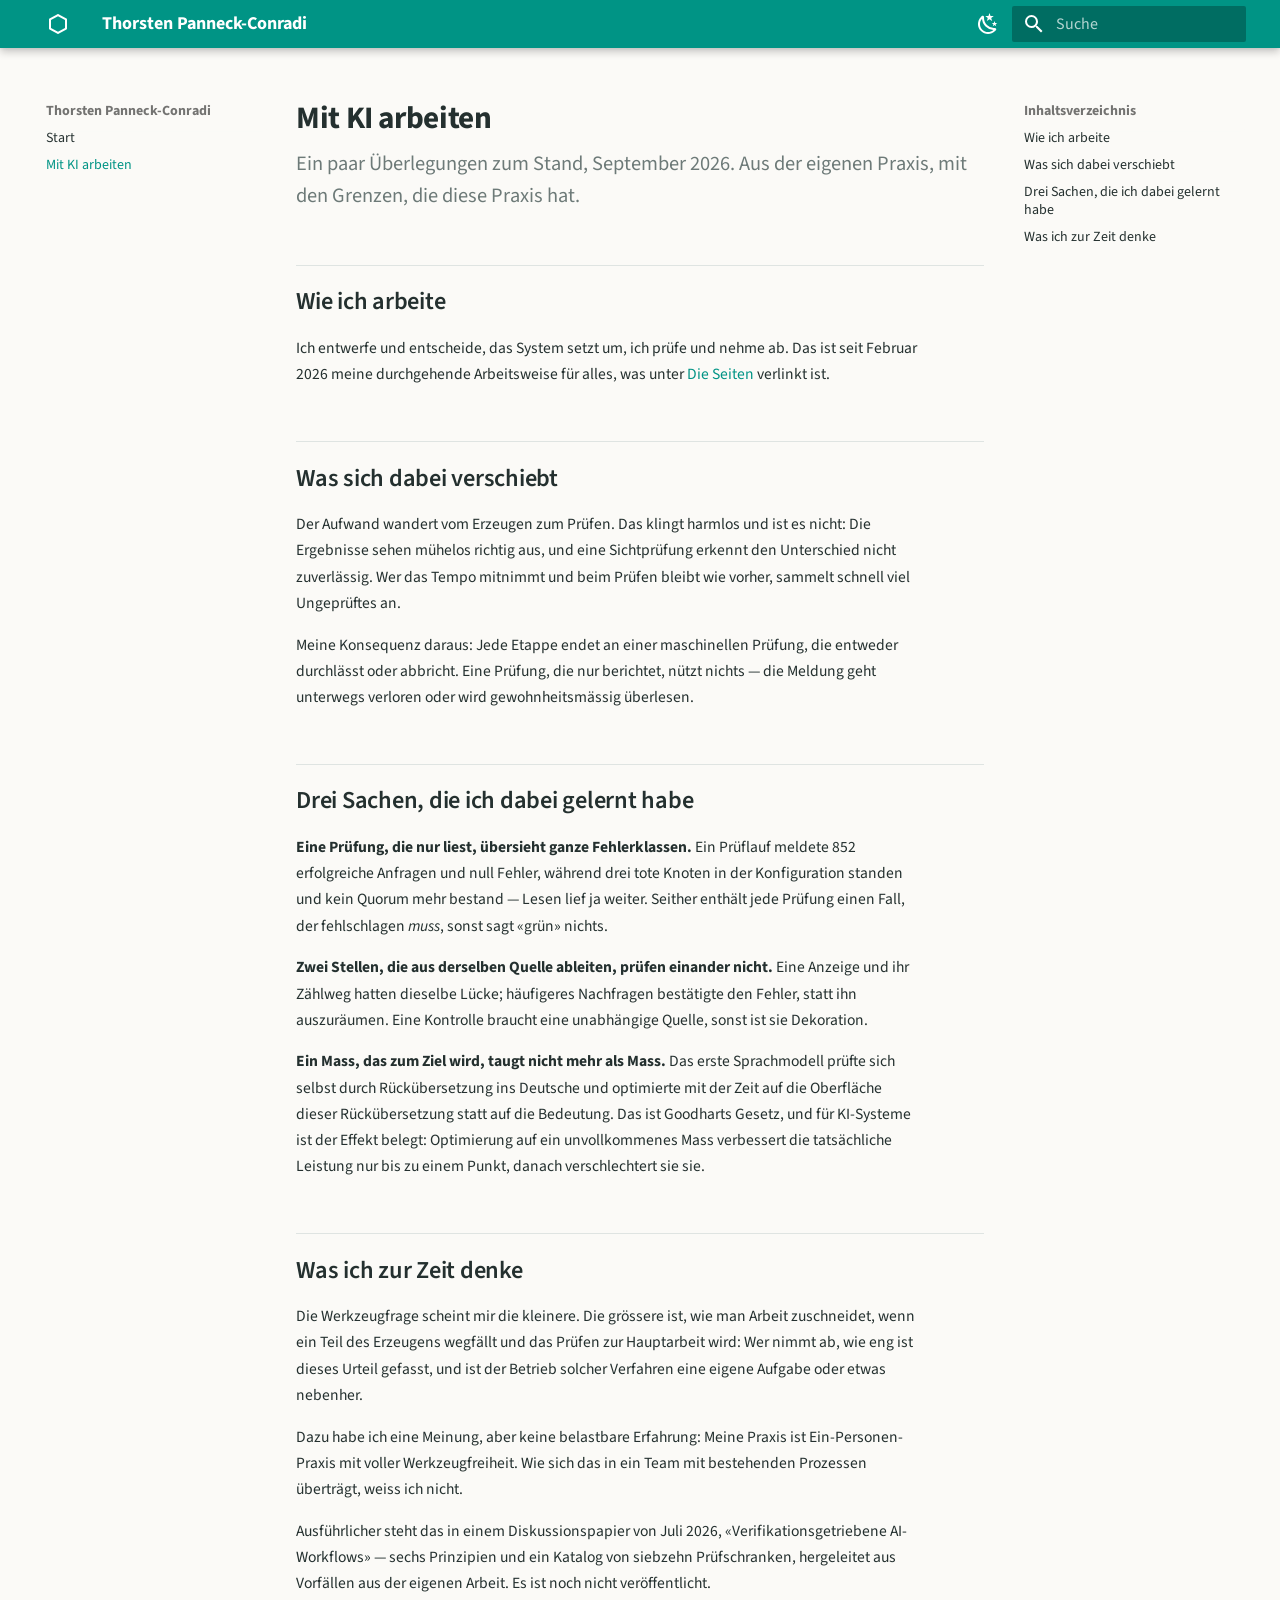
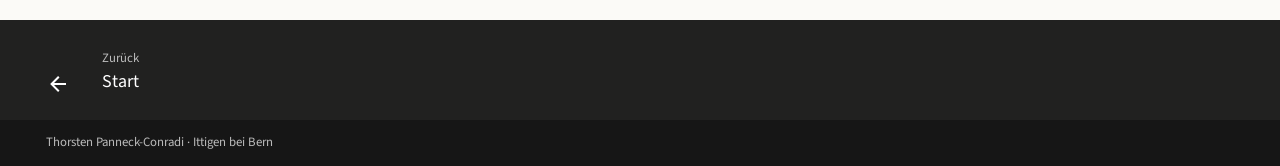
==== commit a386db28: "Verzeichnis statt Darstellung" ====
--- a/mit-ki-arbeiten/index.html
+++ b/mit-ki-arbeiten/index.html
@@ -6,7 +6,7 @@
       <meta charset="utf-8">
       <meta name="viewport" content="width=device-width,initial-scale=1">
       
-        <meta name="description" content="Projekte aus Plattform, Architektur, Sicherheit und Sprache — und wie sie entstanden sind. Der Lebenslauf steht anderswo.">
+        <meta name="description" content="Verweise auf öffentlich zugängliche Arbeiten zu Cybersicherheit, Sprache, Plattform und Verwaltungsdigitalisierung — alle mit einem KI-System entstanden.">
       
       
         <meta name="author" content="Thorsten Panneck-Conradi">
@@ -15,7 +15,7 @@
         <link rel="canonical" href="https://tpanneck.github.io/mit-ki-arbeiten/">
       
       
-        <link rel="prev" href="../projekte/">
+        <link rel="prev" href="..">
       
       
       
@@ -262,33 +262,6 @@
       
   
   
-  
-  
-    <li class="md-nav__item">
-      <a href="../projekte/" class="md-nav__link">
-        
-  
-  
-  <span class="md-ellipsis">
-    
-  
-    Projekte
-  
-
-    
-  </span>
-  
-  
-
-      </a>
-    </li>
-  
-
-    
-      
-      
-  
-  
     
   
   
@@ -352,104 +325,43 @@
     <ul class="md-nav__list" data-md-component="toc" data-md-scrollfix>
       
         <li class="md-nav__item">
-  <a href="#was-sich-verschiebt" class="md-nav__link">
-    <span class="md-ellipsis">
-      
-        Was sich verschiebt
-      
-    </span>
-  </a>
-  
-</li>
-      
-        <li class="md-nav__item">
-  <a href="#woher-das-kommt" class="md-nav__link">
-    <span class="md-ellipsis">
-      
-        Woher das kommt
-      
-    </span>
-  </a>
-  
-</li>
-      
-        <li class="md-nav__item">
-  <a href="#sechs-prinzipien" class="md-nav__link">
-    <span class="md-ellipsis">
-      
-        Sechs Prinzipien
-      
-    </span>
-  </a>
-  
-</li>
-      
-        <li class="md-nav__item">
-  <a href="#drei-sachen-die-schiefgingen" class="md-nav__link">
-    <span class="md-ellipsis">
-      
-        Drei Sachen, die schiefgingen
-      
-    </span>
-  </a>
-  
-    <nav class="md-nav" aria-label="Drei Sachen, die schiefgingen">
-      <ul class="md-nav__list">
-        
-          <li class="md-nav__item">
-  <a href="#der-grune-prufbericht" class="md-nav__link">
-    <span class="md-ellipsis">
-      
-        Der grüne Prüfbericht
-      
-    </span>
-  </a>
-  
-</li>
-        
-          <li class="md-nav__item">
-  <a href="#zwei-stellen-mit-demselben-blinden-fleck" class="md-nav__link">
-    <span class="md-ellipsis">
-      
-        Zwei Stellen mit demselben blinden Fleck
-      
-    </span>
-  </a>
-  
-</li>
-        
-          <li class="md-nav__item">
-  <a href="#das-mass-das-nicht-angepasst-wurde" class="md-nav__link">
-    <span class="md-ellipsis">
-      
-        Das Mass, das nicht angepasst wurde
-      
-    </span>
-  </a>
-  
-</li>
-        
-      </ul>
-    </nav>
-  
-</li>
-      
-        <li class="md-nav__item">
-  <a href="#was-das-fur-organisationen-hiesse" class="md-nav__link">
-    <span class="md-ellipsis">
-      
-        Was das für Organisationen hiesse
-      
-    </span>
-  </a>
-  
-</li>
-      
-        <li class="md-nav__item">
-  <a href="#wo-es-nicht-weitergeht" class="md-nav__link">
-    <span class="md-ellipsis">
-      
-        Wo es nicht weitergeht
+  <a href="#wie-ich-arbeite" class="md-nav__link">
+    <span class="md-ellipsis">
+      
+        Wie ich arbeite
+      
+    </span>
+  </a>
+  
+</li>
+      
+        <li class="md-nav__item">
+  <a href="#was-sich-dabei-verschiebt" class="md-nav__link">
+    <span class="md-ellipsis">
+      
+        Was sich dabei verschiebt
+      
+    </span>
+  </a>
+  
+</li>
+      
+        <li class="md-nav__item">
+  <a href="#drei-sachen-die-ich-dabei-gelernt-habe" class="md-nav__link">
+    <span class="md-ellipsis">
+      
+        Drei Sachen, die ich dabei gelernt habe
+      
+    </span>
+  </a>
+  
+</li>
+      
+        <li class="md-nav__item">
+  <a href="#was-ich-zur-zeit-denke" class="md-nav__link">
+    <span class="md-ellipsis">
+      
+        Was ich zur Zeit denke
       
     </span>
   </a>
@@ -491,104 +403,43 @@
     <ul class="md-nav__list" data-md-component="toc" data-md-scrollfix>
       
         <li class="md-nav__item">
-  <a href="#was-sich-verschiebt" class="md-nav__link">
-    <span class="md-ellipsis">
-      
-        Was sich verschiebt
-      
-    </span>
-  </a>
-  
-</li>
-      
-        <li class="md-nav__item">
-  <a href="#woher-das-kommt" class="md-nav__link">
-    <span class="md-ellipsis">
-      
-        Woher das kommt
-      
-    </span>
-  </a>
-  
-</li>
-      
-        <li class="md-nav__item">
-  <a href="#sechs-prinzipien" class="md-nav__link">
-    <span class="md-ellipsis">
-      
-        Sechs Prinzipien
-      
-    </span>
-  </a>
-  
-</li>
-      
-        <li class="md-nav__item">
-  <a href="#drei-sachen-die-schiefgingen" class="md-nav__link">
-    <span class="md-ellipsis">
-      
-        Drei Sachen, die schiefgingen
-      
-    </span>
-  </a>
-  
-    <nav class="md-nav" aria-label="Drei Sachen, die schiefgingen">
-      <ul class="md-nav__list">
-        
-          <li class="md-nav__item">
-  <a href="#der-grune-prufbericht" class="md-nav__link">
-    <span class="md-ellipsis">
-      
-        Der grüne Prüfbericht
-      
-    </span>
-  </a>
-  
-</li>
-        
-          <li class="md-nav__item">
-  <a href="#zwei-stellen-mit-demselben-blinden-fleck" class="md-nav__link">
-    <span class="md-ellipsis">
-      
-        Zwei Stellen mit demselben blinden Fleck
-      
-    </span>
-  </a>
-  
-</li>
-        
-          <li class="md-nav__item">
-  <a href="#das-mass-das-nicht-angepasst-wurde" class="md-nav__link">
-    <span class="md-ellipsis">
-      
-        Das Mass, das nicht angepasst wurde
-      
-    </span>
-  </a>
-  
-</li>
-        
-      </ul>
-    </nav>
-  
-</li>
-      
-        <li class="md-nav__item">
-  <a href="#was-das-fur-organisationen-hiesse" class="md-nav__link">
-    <span class="md-ellipsis">
-      
-        Was das für Organisationen hiesse
-      
-    </span>
-  </a>
-  
-</li>
-      
-        <li class="md-nav__item">
-  <a href="#wo-es-nicht-weitergeht" class="md-nav__link">
-    <span class="md-ellipsis">
-      
-        Wo es nicht weitergeht
+  <a href="#wie-ich-arbeite" class="md-nav__link">
+    <span class="md-ellipsis">
+      
+        Wie ich arbeite
+      
+    </span>
+  </a>
+  
+</li>
+      
+        <li class="md-nav__item">
+  <a href="#was-sich-dabei-verschiebt" class="md-nav__link">
+    <span class="md-ellipsis">
+      
+        Was sich dabei verschiebt
+      
+    </span>
+  </a>
+  
+</li>
+      
+        <li class="md-nav__item">
+  <a href="#drei-sachen-die-ich-dabei-gelernt-habe" class="md-nav__link">
+    <span class="md-ellipsis">
+      
+        Drei Sachen, die ich dabei gelernt habe
+      
+    </span>
+  </a>
+  
+</li>
+      
+        <li class="md-nav__item">
+  <a href="#was-ich-zur-zeit-denke" class="md-nav__link">
+    <span class="md-ellipsis">
+      
+        Was ich zur Zeit denke
       
     </span>
   </a>
@@ -613,79 +464,46 @@
 
 
 <h1 id="mit-ki-arbeiten">Mit KI arbeiten<a class="headerlink" href="#mit-ki-arbeiten" title="Permanent link">&para;</a></h1>
-<p class="vorspann">Wie ich vorgehe, woher das kommt und wo es nicht weitergeht.</p>
-
-<p>Seit Februar 2026 arbeite ich durchgehend mit einem KI-System. Ich entwerfe, das System
-setzt um, ich nehme ab. Das ist kein Werkzeugtrick, sondern eine Umstellung, die etwas
-kostet — und der Preis liegt woanders, als ich erwartet hatte.</p>
-<h2 id="was-sich-verschiebt">Was sich verschiebt<a class="headerlink" href="#was-sich-verschiebt" title="Permanent link">&para;</a></h2>
-<p>Moderne Modelle erzeugen mühelos Ergebnisse, die <em>richtig aussehen</em>. Das ist praktisch und
-zugleich das Problem: <strong>Der Aufwand wandert vom Erzeugen zum Abnehmen.</strong> Wer das Tempo
-mitnimmt und beim Prüfen bleibt wie vorher, sammelt schnell viel Ungeprüftes an.</p>
-<p>Die Konsequenz, bei der ich gelandet bin:</p>
-<blockquote>
-<p>Jede Etappe endet an einem Gate, das maschinell feststellt, ob das Ergebnis trägt.
-Plausibilität genügt nicht.</p>
-</blockquote>
-<p>Ein Gate ist dabei wörtlich gemeint: eine Schranke. Öffnet sie sich nicht, geht es nicht
-weiter. Ein Gate, das nur berichtet, ist keins.</p>
-<h2 id="woher-das-kommt">Woher das kommt<a class="headerlink" href="#woher-das-kommt" title="Permanent link">&para;</a></h2>
-<p>Nicht aus der Informatik, sondern aus einem missglückten Versuch mit Sprache.</p>
-<p>Die erste Fassung des <a href="../projekte/#meaning-layer">meaning-layer</a> prüfte sich selbst, indem
-sie altgriechische Modelle ins Deutsche zurückübersetzte und mit dem Original verglich.
-Das funktionierte — und war die Falle. Mit der Zeit optimierte das Verfahren auf die
-Oberfläche der Rückübersetzung statt auf die Bedeutung dahinter. Das Mass war zum Ziel
-geworden und taugte damit nicht mehr als Mass.</p>
-<p>Das ist Goodharts Gesetz, und für KI-Systeme ist der Effekt gut dokumentiert: Optimierung
-auf ein unvollkommenes Mass verbessert die tatsächliche Leistung nur bis zu einem Punkt,
-danach verschlechtert sie sie.</p>
-<h2 id="sechs-prinzipien">Sechs Prinzipien<a class="headerlink" href="#sechs-prinzipien" title="Permanent link">&para;</a></h2>
-<p>Aus dieser und ein paar anderen Erfahrungen ist ein Diskussionspapier entstanden,
-<strong>«Verifikationsgetriebene AI-Workflows»</strong> (Juli 2026, rund 6 500 Wörter, extern
-begutachtet). Die Prinzipien darin:</p>
-<ol>
-<li><strong>Gate-Kette statt Vertrauenskette</strong> — jede Etappe endet an einer maschinellen Schranke.</li>
-<li><strong>Skripte statt Chat-Schleifen</strong> — was wiederholbar sein soll, wird Code.</li>
-<li><strong>Verfahrenstreue im Lauf</strong> — das Verfahren ist versioniert und wird nicht unterwegs
-   angepasst.</li>
-<li><strong>Adversariale Prüfung als Standard</strong> — der Prüfer sucht den Fehler, nicht die
-   Bestätigung.</li>
-<li><strong>Zurechnung und Spur</strong> — jedes Artefakt weiss, woraus es entstanden ist.</li>
-<li><strong>Messen, was wirklich trägt</strong> — Ablations-Messung statt Etiketten.</li>
-</ol>
-<p>Dazu ein Katalog von siebzehn Gates. Das Papier schicke ich auf Anfrage.</p>
-<h2 id="drei-sachen-die-schiefgingen">Drei Sachen, die schiefgingen<a class="headerlink" href="#drei-sachen-die-schiefgingen" title="Permanent link">&para;</a></h2>
-<h3 id="der-grune-prufbericht">Der grüne Prüfbericht<a class="headerlink" href="#der-grune-prufbericht" title="Permanent link">&para;</a></h3>
-<p>Der erste Rotationslauf von <a href="../projekte/#lingdeem-node">lingdeem-node</a> meldete 852
-erfolgreiche Anfragen und null Fehler. Er prüfte nur lesend, während drei tote Knoten in
-der Konfiguration standen und kein Quorum mehr bestand. Ein Prüfer, der nur liest, gibt
-genau in diesem Fall falsche Entwarnung.</p>
-<h3 id="zwei-stellen-mit-demselben-blinden-fleck">Zwei Stellen mit demselben blinden Fleck<a class="headerlink" href="#zwei-stellen-mit-demselben-blinden-fleck" title="Permanent link">&para;</a></h3>
-<p>Ein Teilprozess, der nie gestartet war, stand zwölf Minuten als «läuft» in der Anzeige.
-Zählweg und Oberfläche hatten dieselbe Lücke; die Nachfrage alle fünf Sekunden bestätigte
-den Fehler, statt ihn auszuräumen. Gefunden hat das nicht mein Nachdenken, sondern eine
-Beispieldatei — und die musste sich dabei selbst korrigieren, weil sie zuerst so aussah,
-wie ich mir die Wirklichkeit vorstellte.</p>
-<h3 id="das-mass-das-nicht-angepasst-wurde">Das Mass, das nicht angepasst wurde<a class="headerlink" href="#das-mass-das-nicht-angepasst-wurde" title="Permanent link">&para;</a></h3>
-<p>Eine Selbstmessung wies für einen Tag «0 von 10 Korrektur-Commits» aus, obwohl der Tag fast
-nur aus Korrekturen bestand — kein Commit-Titel passte auf den Suchausdruck. Die Versuchung
-war, den Suchausdruck zu weiten, bis die Zahl stimmt. Das wäre genau der Fehler von oben
-gewesen.</p>
-<h2 id="was-das-fur-organisationen-hiesse">Was das für Organisationen hiesse<a class="headerlink" href="#was-das-fur-organisationen-hiesse" title="Permanent link">&para;</a></h2>
-<p>Dazu habe ich eine Meinung, aber keine Erfahrung aus dem Team:</p>
-<ul>
-<li>Die KI entscheidet nicht über Geltung. Sie extrahiert, schlägt vor, prüft — ob etwas gilt,
-  entscheidet der Mensch, und zwar eng und protokolliert, nicht als breite Aufsichtspflicht.</li>
-<li>Der Betrieb solcher Verfahren wäre eher eine eigene Rolle als eine Nebenaufgabe.</li>
-<li>Der Engpass ist dann nicht die Technik, sondern das menschliche Urteil.</li>
-</ul>
-<h2 id="wo-es-nicht-weitergeht">Wo es nicht weitergeht<a class="headerlink" href="#wo-es-nicht-weitergeht" title="Permanent link">&para;</a></h2>
-<p>Meine ganze Erfahrung stammt aus <strong>Ein-Personen-Praxis mit voller Werkzeugfreiheit</strong>. Wie
-sich das in ein arbeitsteiliges Team mit bestehenden Prozessen übersetzt, weiss ich nicht —
-das steht auch so im Papier, unter «Was wir nicht wissen».</p>
-<p>Die Frage, die mich deshalb interessiert, ist weniger, welche Werkzeuge jemand einsetzt,
-als: <strong>Wie schneidet man Arbeit zu, wenn ein Teil des Erzeugens wegfällt und dafür das
-Prüfen zur Hauptarbeit wird?</strong></p>
+<p class="vorspann">Ein paar Überlegungen zum Stand, September 2026. Aus der eigenen
+Praxis, mit den Grenzen, die diese Praxis hat.</p>
+
+<h2 id="wie-ich-arbeite">Wie ich arbeite<a class="headerlink" href="#wie-ich-arbeite" title="Permanent link">&para;</a></h2>
+<p>Ich entwerfe und entscheide, das System setzt um, ich prüfe und nehme ab. Das ist seit
+Februar 2026 meine durchgehende Arbeitsweise für alles, was unter
+<a href="../#die-seiten">Die Seiten</a> verlinkt ist.</p>
+<h2 id="was-sich-dabei-verschiebt">Was sich dabei verschiebt<a class="headerlink" href="#was-sich-dabei-verschiebt" title="Permanent link">&para;</a></h2>
+<p>Der Aufwand wandert vom Erzeugen zum Prüfen. Das klingt harmlos und ist es nicht: Die
+Ergebnisse sehen mühelos richtig aus, und eine Sichtprüfung erkennt den Unterschied nicht
+zuverlässig. Wer das Tempo mitnimmt und beim Prüfen bleibt wie vorher, sammelt schnell
+viel Ungeprüftes an.</p>
+<p>Meine Konsequenz daraus: Jede Etappe endet an einer maschinellen Prüfung, die entweder
+durchlässt oder abbricht. Eine Prüfung, die nur berichtet, nützt nichts — die Meldung geht
+unterwegs verloren oder wird gewohnheitsmässig überlesen.</p>
+<h2 id="drei-sachen-die-ich-dabei-gelernt-habe">Drei Sachen, die ich dabei gelernt habe<a class="headerlink" href="#drei-sachen-die-ich-dabei-gelernt-habe" title="Permanent link">&para;</a></h2>
+<p><strong>Eine Prüfung, die nur liest, übersieht ganze Fehlerklassen.</strong> Ein Prüflauf meldete 852
+erfolgreiche Anfragen und null Fehler, während drei tote Knoten in der Konfiguration
+standen und kein Quorum mehr bestand — Lesen lief ja weiter. Seither enthält jede Prüfung
+einen Fall, der fehlschlagen <em>muss</em>, sonst sagt «grün» nichts.</p>
+<p><strong>Zwei Stellen, die aus derselben Quelle ableiten, prüfen einander nicht.</strong> Eine Anzeige
+und ihr Zählweg hatten dieselbe Lücke; häufigeres Nachfragen bestätigte den Fehler, statt
+ihn auszuräumen. Eine Kontrolle braucht eine unabhängige Quelle, sonst ist sie Dekoration.</p>
+<p><strong>Ein Mass, das zum Ziel wird, taugt nicht mehr als Mass.</strong> Das erste Sprachmodell prüfte
+sich selbst durch Rückübersetzung ins Deutsche und optimierte mit der Zeit auf die
+Oberfläche dieser Rückübersetzung statt auf die Bedeutung. Das ist Goodharts Gesetz, und
+für KI-Systeme ist der Effekt belegt: Optimierung auf ein unvollkommenes Mass verbessert
+die tatsächliche Leistung nur bis zu einem Punkt, danach verschlechtert sie sie.</p>
+<h2 id="was-ich-zur-zeit-denke">Was ich zur Zeit denke<a class="headerlink" href="#was-ich-zur-zeit-denke" title="Permanent link">&para;</a></h2>
+<p>Die Werkzeugfrage scheint mir die kleinere. Die grössere ist, wie man Arbeit zuschneidet,
+wenn ein Teil des Erzeugens wegfällt und das Prüfen zur Hauptarbeit wird: Wer nimmt ab,
+wie eng ist dieses Urteil gefasst, und ist der Betrieb solcher Verfahren eine eigene
+Aufgabe oder etwas nebenher.</p>
+<p>Dazu habe ich eine Meinung, aber keine belastbare Erfahrung: Meine Praxis ist
+Ein-Personen-Praxis mit voller Werkzeugfreiheit. Wie sich das in ein Team mit bestehenden
+Prozessen überträgt, weiss ich nicht.</p>
+<p>Ausführlicher steht das in einem Diskussionspapier von Juli 2026,
+«Verifikationsgetriebene AI-Workflows» — sechs Prinzipien und ein Katalog von siebzehn
+Prüfschranken, hergeleitet aus Vorfällen aus der eigenen Arbeit. Es ist noch nicht
+veröffentlicht.</p>
 
 
 
@@ -721,7 +539,7 @@
       <nav class="md-footer__inner md-grid" aria-label="Fußzeile" >
         
           
-          <a href="../projekte/" class="md-footer__link md-footer__link--prev" aria-label="Zurück: Projekte">
+          <a href=".." class="md-footer__link md-footer__link--prev" aria-label="Zurück: Start">
             <div class="md-footer__button md-icon">
               
               <svg xmlns="http://www.w3.org/2000/svg" viewBox="0 0 24 24"><path d="M20 11v2H8l5.5 5.5-1.42 1.42L4.16 12l7.92-7.92L13.5 5.5 8 11z"/></svg>
@@ -731,7 +549,7 @@
                 Zurück
               </span>
               <div class="md-ellipsis">
-                Projekte
+                Start
               </div>
             </div>
           </a>
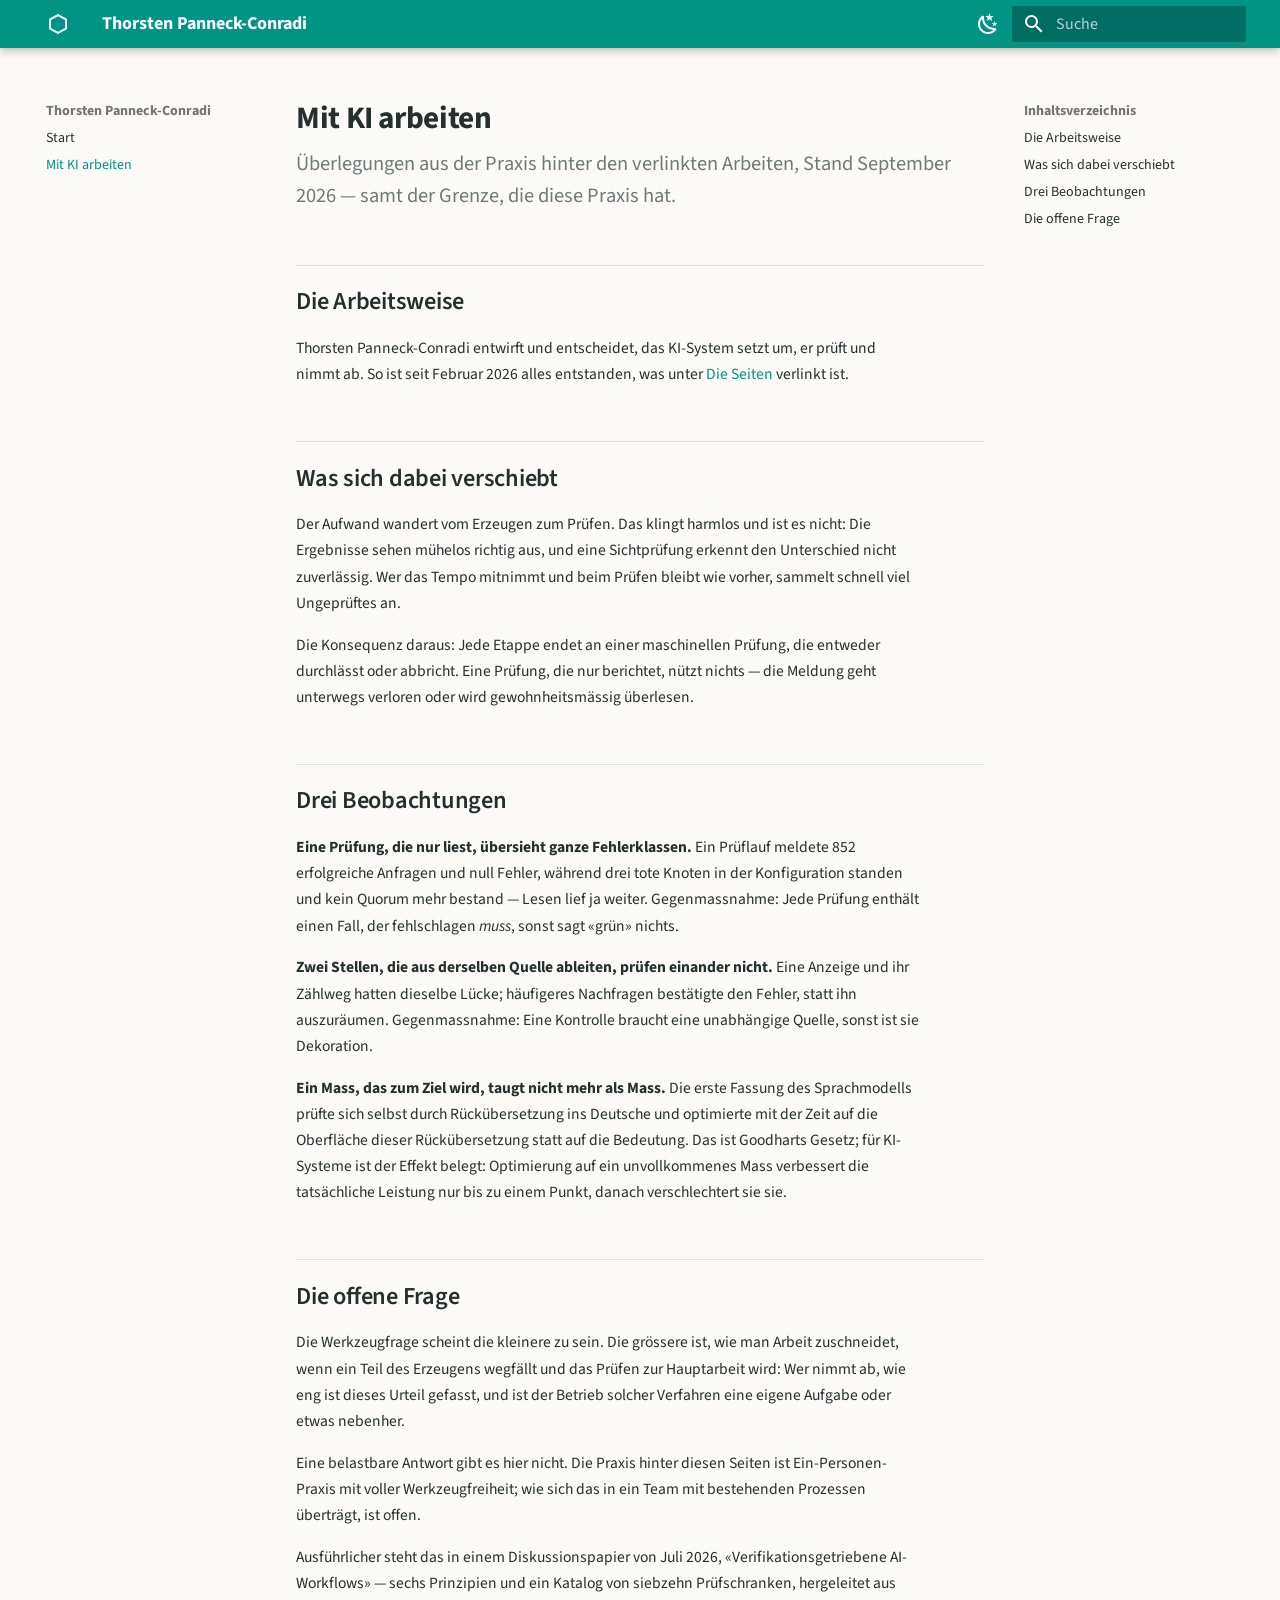
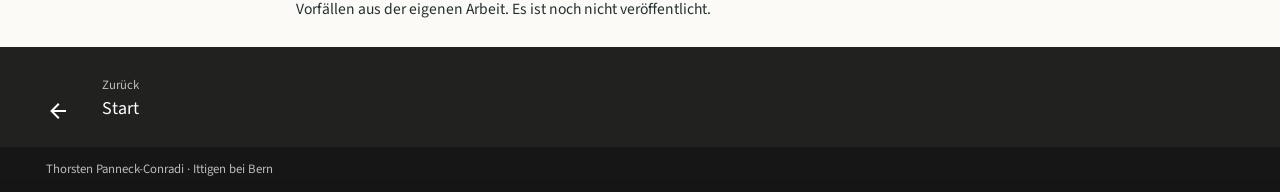
==== commit f668230f: "Dritte Person" ====
--- a/mit-ki-arbeiten/index.html
+++ b/mit-ki-arbeiten/index.html
@@ -325,10 +325,10 @@
     <ul class="md-nav__list" data-md-component="toc" data-md-scrollfix>
       
         <li class="md-nav__item">
-  <a href="#wie-ich-arbeite" class="md-nav__link">
-    <span class="md-ellipsis">
-      
-        Wie ich arbeite
+  <a href="#die-arbeitsweise" class="md-nav__link">
+    <span class="md-ellipsis">
+      
+        Die Arbeitsweise
       
     </span>
   </a>
@@ -347,21 +347,21 @@
 </li>
       
         <li class="md-nav__item">
-  <a href="#drei-sachen-die-ich-dabei-gelernt-habe" class="md-nav__link">
-    <span class="md-ellipsis">
-      
-        Drei Sachen, die ich dabei gelernt habe
-      
-    </span>
-  </a>
-  
-</li>
-      
-        <li class="md-nav__item">
-  <a href="#was-ich-zur-zeit-denke" class="md-nav__link">
-    <span class="md-ellipsis">
-      
-        Was ich zur Zeit denke
+  <a href="#drei-beobachtungen" class="md-nav__link">
+    <span class="md-ellipsis">
+      
+        Drei Beobachtungen
+      
+    </span>
+  </a>
+  
+</li>
+      
+        <li class="md-nav__item">
+  <a href="#die-offene-frage" class="md-nav__link">
+    <span class="md-ellipsis">
+      
+        Die offene Frage
       
     </span>
   </a>
@@ -403,10 +403,10 @@
     <ul class="md-nav__list" data-md-component="toc" data-md-scrollfix>
       
         <li class="md-nav__item">
-  <a href="#wie-ich-arbeite" class="md-nav__link">
-    <span class="md-ellipsis">
-      
-        Wie ich arbeite
+  <a href="#die-arbeitsweise" class="md-nav__link">
+    <span class="md-ellipsis">
+      
+        Die Arbeitsweise
       
     </span>
   </a>
@@ -425,21 +425,21 @@
 </li>
       
         <li class="md-nav__item">
-  <a href="#drei-sachen-die-ich-dabei-gelernt-habe" class="md-nav__link">
-    <span class="md-ellipsis">
-      
-        Drei Sachen, die ich dabei gelernt habe
-      
-    </span>
-  </a>
-  
-</li>
-      
-        <li class="md-nav__item">
-  <a href="#was-ich-zur-zeit-denke" class="md-nav__link">
-    <span class="md-ellipsis">
-      
-        Was ich zur Zeit denke
+  <a href="#drei-beobachtungen" class="md-nav__link">
+    <span class="md-ellipsis">
+      
+        Drei Beobachtungen
+      
+    </span>
+  </a>
+  
+</li>
+      
+        <li class="md-nav__item">
+  <a href="#die-offene-frage" class="md-nav__link">
+    <span class="md-ellipsis">
+      
+        Die offene Frage
       
     </span>
   </a>
@@ -464,42 +464,43 @@
 
 
 <h1 id="mit-ki-arbeiten">Mit KI arbeiten<a class="headerlink" href="#mit-ki-arbeiten" title="Permanent link">&para;</a></h1>
-<p class="vorspann">Ein paar Überlegungen zum Stand, September 2026. Aus der eigenen
-Praxis, mit den Grenzen, die diese Praxis hat.</p>
-
-<h2 id="wie-ich-arbeite">Wie ich arbeite<a class="headerlink" href="#wie-ich-arbeite" title="Permanent link">&para;</a></h2>
-<p>Ich entwerfe und entscheide, das System setzt um, ich prüfe und nehme ab. Das ist seit
-Februar 2026 meine durchgehende Arbeitsweise für alles, was unter
+<p class="vorspann">Überlegungen aus der Praxis hinter den verlinkten Arbeiten, Stand
+September 2026 — samt der Grenze, die diese Praxis hat.</p>
+
+<h2 id="die-arbeitsweise">Die Arbeitsweise<a class="headerlink" href="#die-arbeitsweise" title="Permanent link">&para;</a></h2>
+<p>Thorsten Panneck-Conradi entwirft und entscheidet, das KI-System setzt um, er prüft und
+nimmt ab. So ist seit Februar 2026 alles entstanden, was unter
 <a href="../#die-seiten">Die Seiten</a> verlinkt ist.</p>
 <h2 id="was-sich-dabei-verschiebt">Was sich dabei verschiebt<a class="headerlink" href="#was-sich-dabei-verschiebt" title="Permanent link">&para;</a></h2>
 <p>Der Aufwand wandert vom Erzeugen zum Prüfen. Das klingt harmlos und ist es nicht: Die
 Ergebnisse sehen mühelos richtig aus, und eine Sichtprüfung erkennt den Unterschied nicht
 zuverlässig. Wer das Tempo mitnimmt und beim Prüfen bleibt wie vorher, sammelt schnell
 viel Ungeprüftes an.</p>
-<p>Meine Konsequenz daraus: Jede Etappe endet an einer maschinellen Prüfung, die entweder
+<p>Die Konsequenz daraus: Jede Etappe endet an einer maschinellen Prüfung, die entweder
 durchlässt oder abbricht. Eine Prüfung, die nur berichtet, nützt nichts — die Meldung geht
 unterwegs verloren oder wird gewohnheitsmässig überlesen.</p>
-<h2 id="drei-sachen-die-ich-dabei-gelernt-habe">Drei Sachen, die ich dabei gelernt habe<a class="headerlink" href="#drei-sachen-die-ich-dabei-gelernt-habe" title="Permanent link">&para;</a></h2>
+<h2 id="drei-beobachtungen">Drei Beobachtungen<a class="headerlink" href="#drei-beobachtungen" title="Permanent link">&para;</a></h2>
 <p><strong>Eine Prüfung, die nur liest, übersieht ganze Fehlerklassen.</strong> Ein Prüflauf meldete 852
 erfolgreiche Anfragen und null Fehler, während drei tote Knoten in der Konfiguration
-standen und kein Quorum mehr bestand — Lesen lief ja weiter. Seither enthält jede Prüfung
-einen Fall, der fehlschlagen <em>muss</em>, sonst sagt «grün» nichts.</p>
+standen und kein Quorum mehr bestand — Lesen lief ja weiter. Gegenmassnahme: Jede Prüfung
+enthält einen Fall, der fehlschlagen <em>muss</em>, sonst sagt «grün» nichts.</p>
 <p><strong>Zwei Stellen, die aus derselben Quelle ableiten, prüfen einander nicht.</strong> Eine Anzeige
 und ihr Zählweg hatten dieselbe Lücke; häufigeres Nachfragen bestätigte den Fehler, statt
-ihn auszuräumen. Eine Kontrolle braucht eine unabhängige Quelle, sonst ist sie Dekoration.</p>
-<p><strong>Ein Mass, das zum Ziel wird, taugt nicht mehr als Mass.</strong> Das erste Sprachmodell prüfte
-sich selbst durch Rückübersetzung ins Deutsche und optimierte mit der Zeit auf die
-Oberfläche dieser Rückübersetzung statt auf die Bedeutung. Das ist Goodharts Gesetz, und
-für KI-Systeme ist der Effekt belegt: Optimierung auf ein unvollkommenes Mass verbessert
-die tatsächliche Leistung nur bis zu einem Punkt, danach verschlechtert sie sie.</p>
-<h2 id="was-ich-zur-zeit-denke">Was ich zur Zeit denke<a class="headerlink" href="#was-ich-zur-zeit-denke" title="Permanent link">&para;</a></h2>
-<p>Die Werkzeugfrage scheint mir die kleinere. Die grössere ist, wie man Arbeit zuschneidet,
-wenn ein Teil des Erzeugens wegfällt und das Prüfen zur Hauptarbeit wird: Wer nimmt ab,
-wie eng ist dieses Urteil gefasst, und ist der Betrieb solcher Verfahren eine eigene
-Aufgabe oder etwas nebenher.</p>
-<p>Dazu habe ich eine Meinung, aber keine belastbare Erfahrung: Meine Praxis ist
-Ein-Personen-Praxis mit voller Werkzeugfreiheit. Wie sich das in ein Team mit bestehenden
-Prozessen überträgt, weiss ich nicht.</p>
+ihn auszuräumen. Gegenmassnahme: Eine Kontrolle braucht eine unabhängige Quelle, sonst ist
+sie Dekoration.</p>
+<p><strong>Ein Mass, das zum Ziel wird, taugt nicht mehr als Mass.</strong> Die erste Fassung des
+Sprachmodells prüfte sich selbst durch Rückübersetzung ins Deutsche und optimierte mit der
+Zeit auf die Oberfläche dieser Rückübersetzung statt auf die Bedeutung. Das ist Goodharts
+Gesetz; für KI-Systeme ist der Effekt belegt: Optimierung auf ein unvollkommenes Mass
+verbessert die tatsächliche Leistung nur bis zu einem Punkt, danach verschlechtert sie sie.</p>
+<h2 id="die-offene-frage">Die offene Frage<a class="headerlink" href="#die-offene-frage" title="Permanent link">&para;</a></h2>
+<p>Die Werkzeugfrage scheint die kleinere zu sein. Die grössere ist, wie man Arbeit
+zuschneidet, wenn ein Teil des Erzeugens wegfällt und das Prüfen zur Hauptarbeit wird: Wer
+nimmt ab, wie eng ist dieses Urteil gefasst, und ist der Betrieb solcher Verfahren eine
+eigene Aufgabe oder etwas nebenher.</p>
+<p>Eine belastbare Antwort gibt es hier nicht. Die Praxis hinter diesen Seiten ist
+Ein-Personen-Praxis mit voller Werkzeugfreiheit; wie sich das in ein Team mit bestehenden
+Prozessen überträgt, ist offen.</p>
 <p>Ausführlicher steht das in einem Diskussionspapier von Juli 2026,
 «Verifikationsgetriebene AI-Workflows» — sechs Prinzipien und ein Katalog von siebzehn
 Prüfschranken, hergeleitet aus Vorfällen aus der eigenen Arbeit. Es ist noch nicht
